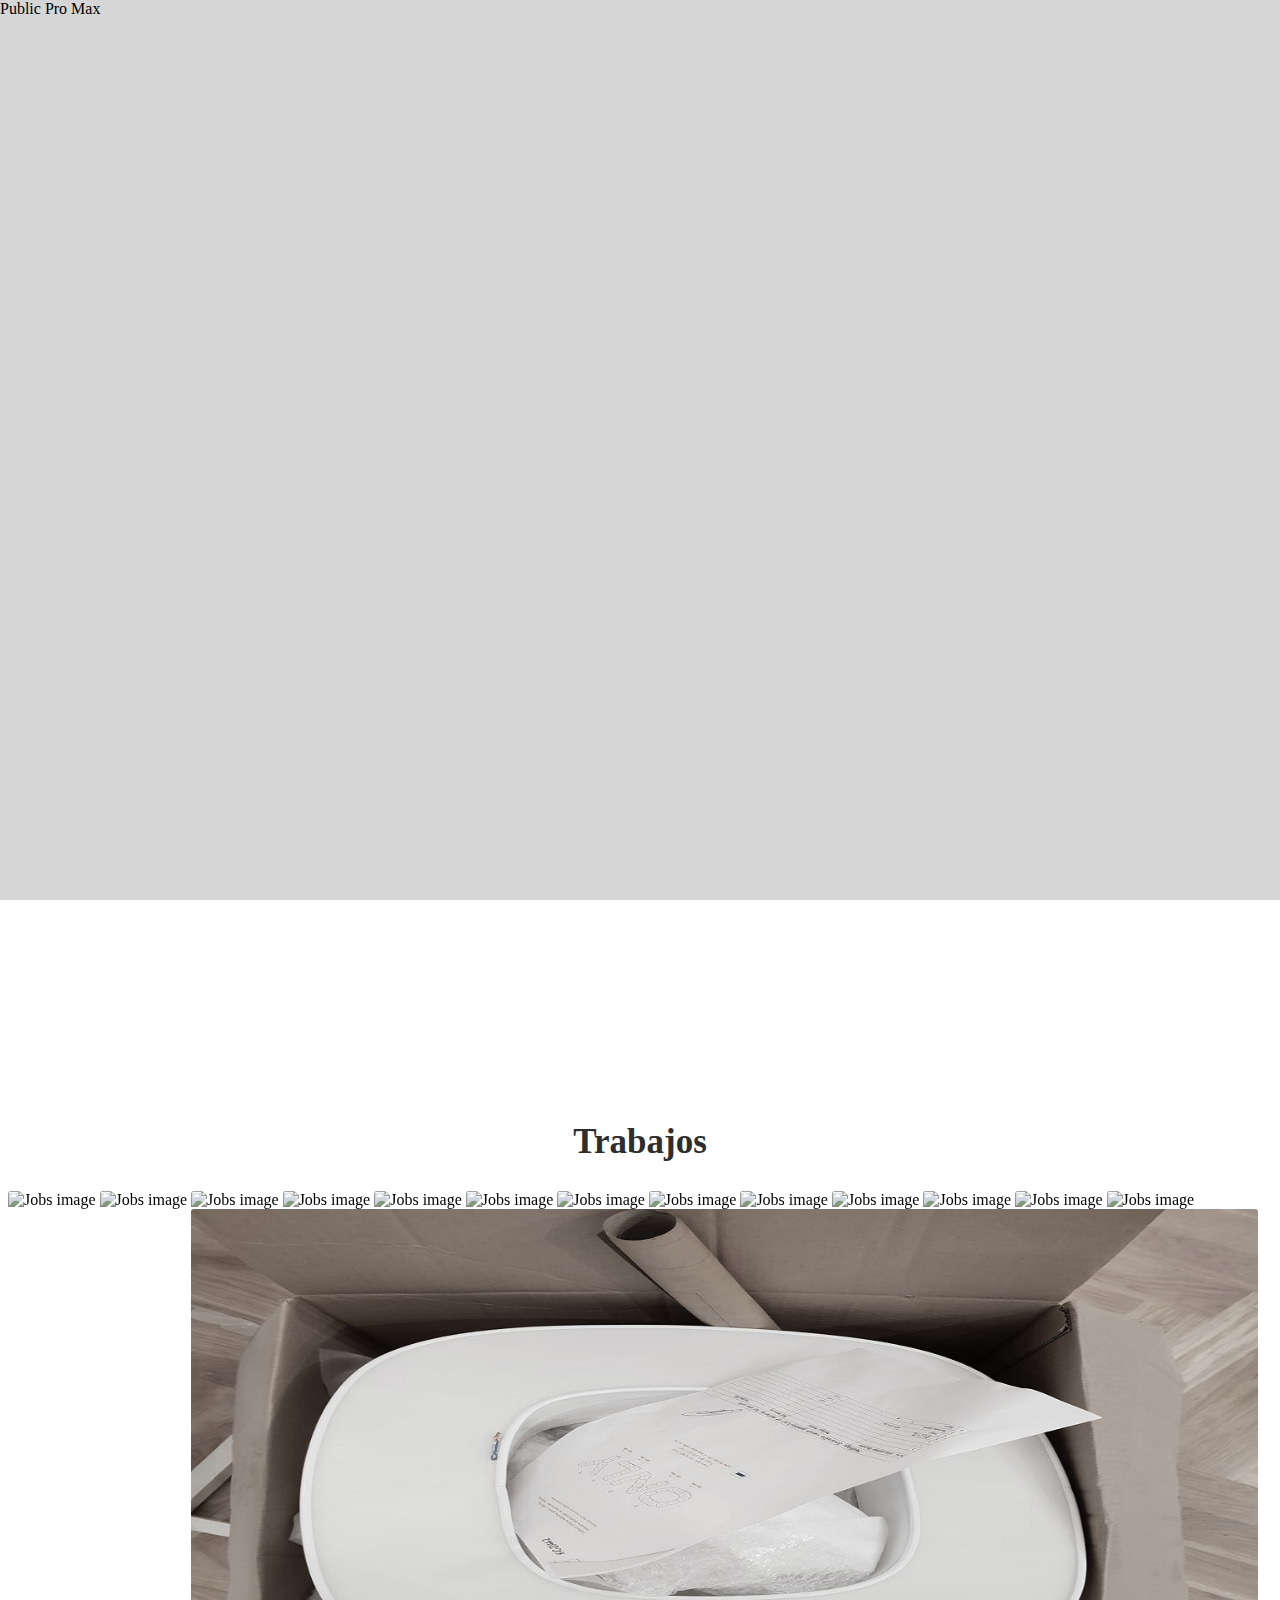
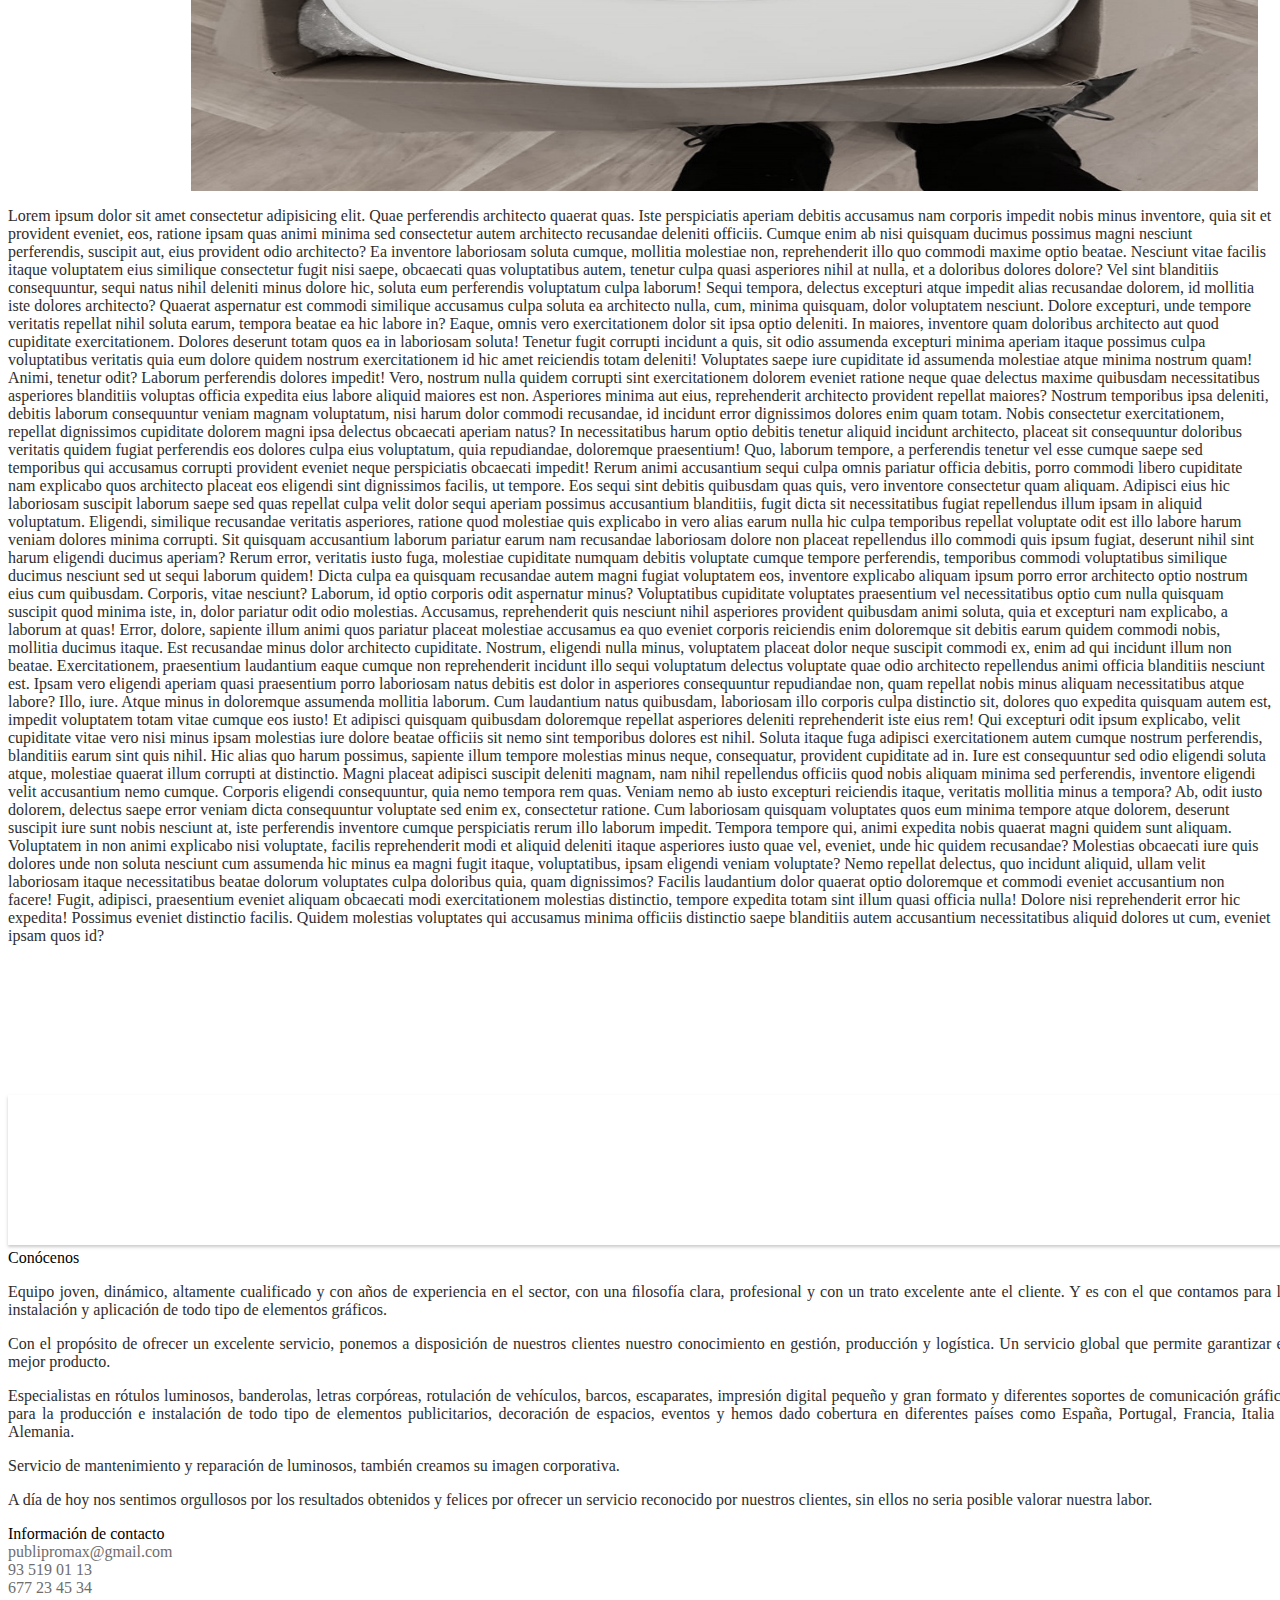
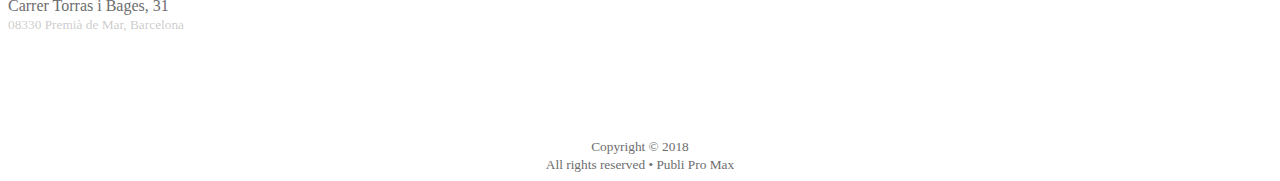
==== src/index.html @ f871be12 "Added jobs carousel." ====
<!DOCTYPE html>

<html lang="es">
    <head>
        <!-- The website's meta information. -->
        <meta charset="UTF-8">
        <meta name="viewport" content="width=device-width, initial-scale=1.0">
        <meta name="author" content="EOussama">
        <meta name="application-name" content="Publi Pro Max">
        <meta name="description" content="Publi Pro Max's official web page">
        <meta name="keywords" content="Publication, Publi Pro Max, Rotulos, Grupo 123, Corporeos, Letras Corporeas, Luminosos, Graffic, Vinilos, Lonas, Rotulos premia, G2 visual group, Publi verd, Fira, Rotulos barcelona, Verdu digital, Rotulacion de vehiculos, Rotulacion integral, Rotulos Mataro, Retols">
        
        <!-- Semantic UI. -->
        <link rel="stylesheet" href="https://cdnjs.cloudflare.com/ajax/libs/semantic-ui/2.4.1/semantic.min.css">

        <!-- Slick carousel. -->
        <link rel="stylesheet" href="https://cdnjs.cloudflare.com/ajax/libs/slick-carousel/1.9.0/slick.min.css">
        <link rel="stylesheet" href="https://cdnjs.cloudflare.com/ajax/libs/slick-carousel/1.9.0/slick-theme.min.css">

        <!-- The website's main stylesheet. -->
        <link rel="stylesheet" href="assets/css/header.css">
        <link rel="stylesheet" href="assets/css/main.css">
        <link rel="stylesheet" href="assets/css/footer.css">
        
        <!-- The website's favicon. -->
        <link rel="shortcut icon" type="image/png" href="assets/img/logo.png">

        <!-- The website's title. -->
        <title>Publi Pro Max</title>
    </head>

    <body>
        <!-- The side menu -->
        <nav id="burger-menu" class="ui left vertical inverted sidebar labeled icon menu">
            
            <!-- The home's link. -->
            <a id="home-burger-btn" class="item">
                <i class="home icon"></i>
                <span>Inicio</span>
            </a>

            <!-- The About link. -->
            <a id="about-burger-btn" class="item">Conócenos</a>

            <!-- The services' dropdown. -->
            <div id="services-burger-dropdown" class="ui dropdown link item">
                <span class="text">Servicios</span>
                <i class="dropdown icon"></i>
                <div class="menu">
                    <a href="views/services#sec1" class="item">Rótulos/Luminosos</a>
                    <a href="views/services#sec2" class="item">Rotulación de vehículos</a>
                    <a href="views/services#sec3" class="item">Letras Corpóreas</a>
                    <a href="views/services#sec4" class="item">Vinilos</a>
                </div>
            </div>

            <!-- The jobs' link. -->
            <a id="jobs-burger-btn" class="item">Trabajos</a>

            <!-- The contact' link. -->
            <a class="item" href="mailto:publipromax@gmail.com">Contacto</a>

            <!-- The languages' dropdown. -->
            <div id="languages-burger-dropdown" class="ui dropdown link item">
                <span class="text">Idioma</span>
                <i class="dropdown icon"></i>
                <div class="menu">
                    <a class="item">Español</a>
                    <a class="item">Inglés</a>
                    <a class="item">Francés</a>
                </div>
            </div>
        </nav>

        <!-- The page's content. -->
        <div class="pusher">
            <!-- Loader. -->
            <div id="loader">
                <div class="ui indeterminate text active loader">Public Pro Max</div>
            </div>

            <!-- The default navbar. -->
            <nav id="default-menu" class="ui borderless menu">
                <div class="ui container">

                    <!-- The website's title. -->
                    <div class="left menu">
                        <a class="item" href="">
                            <span class="website-title">Publi Pro Max<span>
                        </a>
                    </div>

                    <!-- The rest of the navbar's links. -->
                    <div class="right menu">

                        <!-- The home's link. -->
                        <a id="home-btn" class="item">
                            <i class="home icon"></i>
                            <span>Inicio</span>
                        </a>

                        <!-- The About link. -->
                        <a id="about-btn" class="item">Conócenos</a>

                        <!-- The services' dropdown. -->
                        <div id="services-dropdown" class="ui dropdown link item">
                            <span class="text">Servicios</span>
                            <i class="dropdown icon"></i>
                            <div class="menu">
                                <a class="item">Rótulos/Luminosos</a>
                                <a class="item">Rotulación de vehículos</a>
                                <a class="item">Letras Corpóreas</a>
                                <a class="item">Vinilos</a>
                            </div>
                        </div>

                        <!-- The jobs' link. -->
                        <a id="jobs-btn" class="item">Trabajos</a>

                        <!-- The contact' link. -->
                        <a class="item" href="mailto:publipromax@gmail.com">Contacto</a>

                        <!-- The languages' dropdown. -->
                        <div id="languages-dropdown" class="ui dropdown link item">
                            <i class="globe icon"></i>
                            <span class="text">Idioma</span>
                            <i class="dropdown icon"></i>
                            <div class="menu">
                                <a class="item">Español</a>
                                <a class="item">Inglés</a>
                                <a class="item">Francés</a>
                            </div>
                        </div>
                    </div>
                </div>
            </nav>

            <!-- The burger navbar. -->
            <nav id="burger-btn-menu" class="ui menu">
                <div class="left menu">
                    <a id="burger-btn" class="item">
                        <i class="big bars icon"></i>
                    </a>
                </div>
            </nav>

            <!-- The header. -->
            <header>

                <!-- The carousel -->
                <div id="header-carousel">
                    <img src="assets/img/carousel/1.jpg" alt="Carousel image">
                    <img src="assets/img/carousel/2.jpg" alt="Carousel image">
                    <img src="assets/img/carousel/3.jpg" alt="Carousel image">
                    <img src="assets/img/carousel/4.jpg" alt="Carousel image">
                    <img src="assets/img/carousel/5.jpg" alt="Carousel image">
                    <img src="assets/img/carousel/6.jpg" alt="Carousel image">
                    <img src="assets/img/carousel/7.jpg" alt="Carousel image">
                    <img src="assets/img/carousel/8.jpg" alt="Carousel image">
                    <img src="assets/img/carousel/9.jpg" alt="Carousel image">
                </div>

                <!-- The website's logo -->
                <div class="logo-wrapper">
                    <img id="logo" src="assets/img/logo.png" alt="Publi Pro Max's logo">
                    <h4 id="slogan">todo en rotulación y publicidad</h4>
                    <i id="scroll-down-btn" class="huge angle down icon"></i>
                </div>
            </header>

            <!-- Parallex background. -->
            <div class="para-bg"></div>

            <!-- The main content. -->
            <main class="ui container">

                <!-- Creative section. -->
                <section id="creative" class="ui container segment">
                    <h2>Creamos tu gran Imaginación</h2>

                    <div class="ui stackable three column grid">
                        <div class="column">
                            <i class="huge truck icon"></i>
                            <p>Trabajos en vinilos de primera clase para todo tipo de vehículos.</p>
                        </div>
                        <div class="column">
                            <i class="huge building icon"></i>
                            <p>Diseños elegantes interiores y exteriores para todo tipo de tiendas, farmacias, festivales...</p>
                        </div>
                        <div class="column">
                            <i class="huge users icon"></i>
                            <p>Innumerables clientes de primera clase nos tienen a su disposición en toda Europa.</p>
                        </div>
                    </div>
                </section>
                
                <!-- Jobs section. -->
                <section id="jobs" class="ui container segment">
                    <h2>Trabajos</h2>

                    <!-- Jobs Carousel. -->
                    <div id="jobs-carousel">
                        <img src="assets/img/jobs/1.jpg" alt="Jobs image">
                        <img src="assets/img/jobs/2.jpg" alt="Jobs image">
                        <img src="assets/img/jobs/3.jpg" alt="Jobs image">
                        <img src="assets/img/jobs/4.jpg" alt="Jobs image">
                        <img src="assets/img/jobs/5.jpg" alt="Jobs image">
                        <img src="assets/img/jobs/6.jpg" alt="Jobs image">
                        <img src="assets/img/jobs/7.jpg" alt="Jobs image">
                        <img src="assets/img/jobs/8.jpg" alt="Jobs image">
                        <img src="assets/img/jobs/9.jpg" alt="Jobs image">
                        <img src="assets/img/jobs/10.jpg" alt="Jobs image">
                        <img src="assets/img/jobs/11.jpg" alt="Jobs image">
                        <img src="assets/img/jobs/12.jpg" alt="Jobs image">
                        <img src="assets/img/jobs/13.jpg" alt="Jobs image">
                        <img src="assets/img/jobs/14.jpg" alt="Jobs image">
                        <img src="assets/img/jobs/15.jpg" alt="Jobs image">
                        <img src="assets/img/jobs/16.jpg" alt="Jobs image">
                        <img src="assets/img/jobs/17.jpg" alt="Jobs image">
                        <img src="assets/img/jobs/18.jpg" alt="Jobs image">
                        <img src="assets/img/jobs/19.jpg" alt="Jobs image">
                        <img src="assets/img/jobs/20.jpg" alt="Jobs image">
                        <img src="assets/img/jobs/21.jpg" alt="Jobs image">
                        <img src="assets/img/jobs/22.jpg" alt="Jobs image">
                        <img src="assets/img/jobs/23.jpg" alt="Jobs image">
                        <img src="assets/img/jobs/24.jpg" alt="Jobs image">
                        <img src="assets/img/jobs/25.jpg" alt="Jobs image">
                        <img src="assets/img/jobs/26.jpg" alt="Jobs image">
                    </div>
                </section>

                <p>Lorem ipsum dolor sit amet consectetur adipisicing elit. Quae perferendis architecto quaerat quas. Iste perspiciatis aperiam debitis accusamus nam corporis impedit nobis minus inventore, quia sit et provident eveniet, eos, ratione ipsam quas animi minima sed consectetur autem architecto recusandae deleniti officiis. Cumque enim ab nisi quisquam ducimus possimus magni nesciunt perferendis, suscipit aut, eius provident odio architecto? Ea inventore laboriosam soluta cumque, mollitia molestiae non, reprehenderit illo quo commodi maxime optio beatae. Nesciunt vitae facilis itaque voluptatem eius similique consectetur fugit nisi saepe, obcaecati quas voluptatibus autem, tenetur culpa quasi asperiores nihil at nulla, et a doloribus dolores dolore? Vel sint blanditiis consequuntur, sequi natus nihil deleniti minus dolore hic, soluta eum perferendis voluptatum culpa laborum! Sequi tempora, delectus excepturi atque impedit alias recusandae dolorem, id mollitia iste dolores architecto? Quaerat aspernatur est commodi similique accusamus culpa soluta ea architecto nulla, cum, minima quisquam, dolor voluptatem nesciunt. Dolore excepturi, unde tempore veritatis repellat nihil soluta earum, tempora beatae ea hic labore in? Eaque, omnis vero exercitationem dolor sit ipsa optio deleniti. In maiores, inventore quam doloribus architecto aut quod cupiditate exercitationem. Dolores deserunt totam quos ea in laboriosam soluta! Tenetur fugit corrupti incidunt a quis, sit odio assumenda excepturi minima aperiam itaque possimus culpa voluptatibus veritatis quia eum dolore quidem nostrum exercitationem id hic amet reiciendis totam deleniti! Voluptates saepe iure cupiditate id assumenda molestiae atque minima nostrum quam! Animi, tenetur odit? Laborum perferendis dolores impedit! Vero, nostrum nulla quidem corrupti sint exercitationem dolorem eveniet ratione neque quae delectus maxime quibusdam necessitatibus asperiores blanditiis voluptas officia expedita eius labore aliquid maiores est non. Asperiores minima aut eius, reprehenderit architecto provident repellat maiores? Nostrum temporibus ipsa deleniti, debitis laborum consequuntur veniam magnam voluptatum, nisi harum dolor commodi recusandae, id incidunt error dignissimos dolores enim quam totam. Nobis consectetur exercitationem, repellat dignissimos cupiditate dolorem magni ipsa delectus obcaecati aperiam natus? In necessitatibus harum optio debitis tenetur aliquid incidunt architecto, placeat sit consequuntur doloribus veritatis quidem fugiat perferendis eos dolores culpa eius voluptatum, quia repudiandae, doloremque praesentium! Quo, laborum tempore, a perferendis tenetur vel esse cumque saepe sed temporibus qui accusamus corrupti provident eveniet neque perspiciatis obcaecati impedit! Rerum animi accusantium sequi culpa omnis pariatur officia debitis, porro commodi libero cupiditate nam explicabo quos architecto placeat eos eligendi sint dignissimos facilis, ut tempore. Eos sequi sint debitis quibusdam quas quis, vero inventore consectetur quam aliquam. Adipisci eius hic laboriosam suscipit laborum saepe sed quas repellat culpa velit dolor sequi aperiam possimus accusantium blanditiis, fugit dicta sit necessitatibus fugiat repellendus illum ipsam in aliquid voluptatum. Eligendi, similique recusandae veritatis asperiores, ratione quod molestiae quis explicabo in vero alias earum nulla hic culpa temporibus repellat voluptate odit est illo labore harum veniam dolores minima corrupti. Sit quisquam accusantium laborum pariatur earum nam recusandae laboriosam dolore non placeat repellendus illo commodi quis ipsum fugiat, deserunt nihil sint harum eligendi ducimus aperiam? Rerum error, veritatis iusto fuga, molestiae cupiditate numquam debitis voluptate cumque tempore perferendis, temporibus commodi voluptatibus similique ducimus nesciunt sed ut sequi laborum quidem! Dicta culpa ea quisquam recusandae autem magni fugiat voluptatem eos, inventore explicabo aliquam ipsum porro error architecto optio nostrum eius cum quibusdam. Corporis, vitae nesciunt? Laborum, id optio corporis odit aspernatur minus? Voluptatibus cupiditate voluptates praesentium vel necessitatibus optio cum nulla quisquam suscipit quod minima iste, in, dolor pariatur odit odio molestias. Accusamus, reprehenderit quis nesciunt nihil asperiores provident quibusdam animi soluta, quia et excepturi nam explicabo, a laborum at quas! Error, dolore, sapiente illum animi quos pariatur placeat molestiae accusamus ea quo eveniet corporis reiciendis enim doloremque sit debitis earum quidem commodi nobis, mollitia ducimus itaque. Est recusandae minus dolor architecto cupiditate. Nostrum, eligendi nulla minus, voluptatem placeat dolor neque suscipit commodi ex, enim ad qui incidunt illum non beatae. Exercitationem, praesentium laudantium eaque cumque non reprehenderit incidunt illo sequi voluptatum delectus voluptate quae odio architecto repellendus animi officia blanditiis nesciunt est. Ipsam vero eligendi aperiam quasi praesentium porro laboriosam natus debitis est dolor in asperiores consequuntur repudiandae non, quam repellat nobis minus aliquam necessitatibus atque labore? Illo, iure. Atque minus in doloremque assumenda mollitia laborum. Cum laudantium natus quibusdam, laboriosam illo corporis culpa distinctio sit, dolores quo expedita quisquam autem est, impedit voluptatem totam vitae cumque eos iusto! Et adipisci quisquam quibusdam doloremque repellat asperiores deleniti reprehenderit iste eius rem! Qui excepturi odit ipsum explicabo, velit cupiditate vitae vero nisi minus ipsam molestias iure dolore beatae officiis sit nemo sint temporibus dolores est nihil. Soluta itaque fuga adipisci exercitationem autem cumque nostrum perferendis, blanditiis earum sint quis nihil. Hic alias quo harum possimus, sapiente illum tempore molestias minus neque, consequatur, provident cupiditate ad in. Iure est consequuntur sed odio eligendi soluta atque, molestiae quaerat illum corrupti at distinctio. Magni placeat adipisci suscipit deleniti magnam, nam nihil repellendus officiis quod nobis aliquam minima sed perferendis, inventore eligendi velit accusantium nemo cumque. Corporis eligendi consequuntur, quia nemo tempora rem quas. Veniam nemo ab iusto excepturi reiciendis itaque, veritatis mollitia minus a tempora? Ab, odit iusto dolorem, delectus saepe error veniam dicta consequuntur voluptate sed enim ex, consectetur ratione. Cum laboriosam quisquam voluptates quos eum minima tempore atque dolorem, deserunt suscipit iure sunt nobis nesciunt at, iste perferendis inventore cumque perspiciatis rerum illo laborum impedit. Tempora tempore qui, animi expedita nobis quaerat magni quidem sunt aliquam. Voluptatem in non animi explicabo nisi voluptate, facilis reprehenderit modi et aliquid deleniti itaque asperiores iusto quae vel, eveniet, unde hic quidem recusandae? Molestias obcaecati iure quis dolores unde non soluta nesciunt cum assumenda hic minus ea magni fugit itaque, voluptatibus, ipsam eligendi veniam voluptate? Nemo repellat delectus, quo incidunt aliquid, ullam velit laboriosam itaque necessitatibus beatae dolorum voluptates culpa doloribus quia, quam dignissimos? Facilis laudantium dolor quaerat optio doloremque et commodi eveniet accusantium non facere! Fugit, adipisci, praesentium eveniet aliquam obcaecati modi exercitationem molestias distinctio, tempore expedita totam sint illum quasi officia nulla! Dolore nisi reprehenderit error hic expedita! Possimus eveniet distinctio facilis. Quidem molestias voluptates qui accusamus minima officiis distinctio saepe blanditiis autem accusantium necessitatibus aliquid dolores ut cum, eveniet ipsam quos id?</p>
            </main>

            <!-- The footer. -->
            <footer class="ui segment">
                <div class="ui stackable two column grid container">
                    
                    <!-- Interactive map. -->
                    <div class="column">
                        <iframe id="map" src="https://www.google.com/maps/embed?pb=!1m18!1m12!1m3!1d2113.2921974999404!2d2.351993298396048!3d41.49026319655099!2m3!1f0!2f0!3f0!3m2!1i1024!2i768!4f13.1!3m3!1m2!1s0x12a4b131b1d7b281%3A0x9725ed338242a48a!2sCarrer+Torras+i+Bages%2C+31%2C+08330+Premi%C3%A0+de+Mar%2C+Barcelona%2C+Spain!5e0!3m2!1sen!2sma!4v1537013048682" frameborder="0" allowfullscreen></iframe>
                    </div>

                    <!-- Contact information. -->
                    <div class="column">

                        <!-- About. -->
                        <div class="ui big header">Conócenos</div>
                        <p class="about-block">Equipo joven, dinámico, altamente cualificado y con años de experiencia en el sector, con una ﬁlosofía clara, profesional y con un trato excelente ante el cliente. Y es con el que contamos para la instalación y aplicación de todo tipo de elementos gráficos.</p>
                        <p class="about-block">Con el propósito de ofrecer un excelente servicio, ponemos a disposición de nuestros clientes nuestro conocimiento en gestión, producción y logística. Un servicio global que permite garantizar el mejor producto.</p>
                        <p class="about-block">Especialistas en rótulos luminosos, banderolas, letras corpóreas, rotulación de vehículos, barcos, escaparates, impresión digital pequeño y gran formato y diferentes soportes de comunicación gráfica para la producción e instalación de todo tipo de elementos publicitarios, decoración de espacios, eventos y hemos dado cobertura en diferentes países como España, Portugal, Francia, Italia e Alemania.</p>
                        <p class="about-block">Servicio de mantenimiento y reparación de luminosos, también creamos su imagen corporativa.</p>
                        <p class="about-block">A día de hoy nos sentimos orgullosos por los resultados obtenidos y felices por ofrecer un servicio reconocido por nuestros clientes, sin ellos no seria posible valorar nuestra labor.</p>

                        <div class="ui divider"></div>

                        <div class="ui big header">Información de contacto</div>
                        <div class="ui middle aligned relaxed list">

                            <!-- The company's email. -->
                            <div title="Email" class="item">
                                <i class="large at icon"></i>
                                <div class="content">
                                    <div class="header">publipromax@gmail.com</div>
                                </div>
                            </div>

                            <!-- The phone number. -->
                            <div title="Phone number" class="item">
                                <i class="large phone icon"></i>
                                <div class="content">
                                    <div class="header">93 519 01 13</div>
                                </div>
                            </div>

                            <!-- The cable phone number. -->
                            <div title="Cable phone number" class="item">
                                <i class="large phone square icon"></i>
                                <div class="content">
                                    <div class="header">677 23 45 34</div>
                                </div>
                            </div>

                            <!-- The company's address. -->
                            <div title="Address" class="item">
                                <i class="large map marker alternate icon"></i>
                                <div class="content">
                                    <div class="header">
                                        Carrer Torras i Bages, 31
                                        <br>
                                        <small>08330 Premià de Mar, Barcelona</small>
                                    </div>
                                </div>
                            </div>
                        </div>                    
                    </div>
                </div>
                <div class="ui segment copyright">
                    <small>Copyright &copy; <span id="copyright-year">2018</span></small>
                    <br>
                    <small>All rights reserved • Publi Pro Max</small>
                </div>
            </footer>
        </div>

        <!-- JQuery. -->
        <script src="https://cdnjs.cloudflare.com/ajax/libs/jquery/3.3.1/jquery.min.js"></script>

        <!-- Semantic UI. -->
        <script src="https://cdnjs.cloudflare.com/ajax/libs/semantic-ui/2.4.1/semantic.min.js"></script>

        <!-- Slick carousel. -->
        <script src="https://cdnjs.cloudflare.com/ajax/libs/slick-carousel/1.9.0/slick.min.js"></script>

        <!-- Scroll reveal. -->
        <script src="https://cdnjs.cloudflare.com/ajax/libs/scrollReveal.js/4.0.5/scrollreveal.min.js"></script>

        <!-- Translate JS. -->
        <script src="assets/js/libs/translate.js"></script>

        <!-- The website's main script. -->
        <script src="assets/js/main.js"></script>
    </body>
</html>
---- src/assets/css/header.css ----
/* #region Nav */

nav#default-menu {
    left: 0;
    margin: 0 !important;
    opacity: 0;
    position: absolute;
    top: -50px;
    width: 100vw;
    z-index: 5;
}

nav#default-menu span.website-title {
    font-weight: bold;
}

nav#default-menu.sticky {
    animation-duration: .3s;
    animation-name: navbar-reveal;
    left: 0;
    position: fixed !important;
    width: 100vw;
    z-index: 10;
}

@keyframes navbar-reveal {
    from {
        top: -100px;
    }

    to {
        top: 0;
    }
}

nav#burger-btn-menu {
    display: none !important;
    left: 0;
    margin: 0 !important;
    opacity: .7 !important;
    position: fixed;
    top: -55px;
    transition-duration: .3s;
    transition-property: opacity;
    width: 100vw;
    z-index: 5;
}

nav#burger-btn-menu:hover {
    opacity: 1 !important;
}

/* #endregion */

/* #region Header */

header {
    height: 100%;
    overflow: hidden;
    position: relative;
    width: 100%;
}

/* #endregion */

/* #region Carousel */

header div#header-carousel {
    z-index: -1;
}

header div#header-carousel img {
    height: 102vh;
    filter: grayscale(80%) blur(2px);
    opacity: .4;
    transform: scale(1.02);
    width: 100vw;
}

/* #endregion */

/* #region Logo */

header div.logo-wrapper {
    align-items: center;
    display: flex;
    flex-direction: column;
    height: 100%;
    justify-content: center;
    left: 0;
    position: absolute;
    top: 30px;
    width: 100%;
    z-index: 1;
}

header div.logo-wrapper img#logo {
    left: -50px;
    opacity: 0;
    position: relative;
    width: 300px;
}

header div.logo-wrapper h4#slogan {
    color: var(--color-gray);
    font-weight: 100;
    opacity: 0;
    position: relative;
    right: -50px;
    text-transform: uppercase;
}

header div.logo-wrapper i#scroll-down-btn {
    color: var(--color-gray);
    cursor: pointer;
    opacity: 0;
    position: relative;
    top: -50px;
    transition-duration: .3s;
    transition-property: opacity;
}

header div.logo-wrapper i#scroll-down-btn:hover {
    opacity: .6 !important;
}

header div.logo-wrapper i#scroll-down-btn.wiggle {
    animation-direction: alternate-reverse;
    animation-duration: 1s;
    animation-fill-mode: none;
    animation-iteration-count: infinite;
    animation-name: wiggle;
}

@keyframes wiggle {
    from {
        top: 0;
    }

    to {
        top: 10px;
    }
}

/* #endregion */

@media screen and (max-width: 766px) {
    nav#default-menu {
        display: none !important;
    }

    nav#burger-btn-menu {
        display: block !important;
    }

    nav#burger-menu {
        overflow: visible !important;
    }

    header div.logo-wrapper img#logo {
        width: 200px;
    }

    header div.logo-wrapper h4#slogan {
        font-size: 14px;
    }
}
---- src/assets/css/main.css ----
:root {
    --color-dark: #2E2E2E;
    --color-light: #ffffffd7;
    --color-gray: #6d6d6d;
    --color-gray-light: #6d6d6d5d;
}

h1, h2, h3, h4, h5, h6, p {
    color: var(--color-dark);
}

body {
    overflow: hidden;
    position: relative;
}

main {
    position: relative;
}

div.para-bg {
    background-attachment: fixed;
    background-image: url(../img/backgrounds/bg.jpeg);
    background-repeat: no-repeat;
    background-size: cover;
    filter: grayscale(100%);
    left: 0;
    height: 350px;
    opacity: .06;
    position: absolute;
    width: 100%;
}

/* #region Creative section */

section#creative {
    background-image: url(../img/backgrounds/creative-bg.jpeg);
    background-repeat: no-repeat;
    background-size: cover;
    filter: grayscale(60%);
    margin: 80px 0;
    padding: 50px 20px;
    position: relative;
}

section#creative h2 {
    font-size: 40px;
    font-weight: 400;
    margin: 300px 0 130px 0;
    text-align: center;
    text-transform: uppercase;
}

section#creative i {
    margin-bottom: 50px;
}

section#creative div.grid div.column {
    text-align: center;
    padding: 0 50px !important;
}

/* #endregion */

/* #region Jobs */

section#jobs {
    align-items: center;
    display: flex;
    flex-direction: column;
    height: auto;
    justify-content: center;
    margin-top: 200px;
    overflow: hidden;
}

section#jobs::after {
    mask-image: linear-gradient(to bottom, black, transparent);
    -webkit-mask-image: linear-gradient(to bottom, black, transparent);
    -o-mask-image: linear-gradient(to bottom, black, transparent);
    -ms-mask-image: linear-gradient(to bottom, black, transparent);
    -moz-mask-image: linear-gradient(to bottom, black, transparent);

    background-image: url(../img/backgrounds/services-bg.jpeg);
    background-repeat: no-repeat;
    background-size: cover;
    content: "";
    height: 100%;
    left: 0;
    opacity: .15;
    position: absolute;
    top: 0;
    width: 100%;
    z-index: 0;
}

section#jobs div#jobs-carousel {
    cursor: w-resize;
    height: 600px;
    width: 100%;
    z-index: 1;
}

section#jobs h2 {
    font-size: 35px;
    text-align: center;
}

section#jobs div#jobs-carousel img {
    border-radius: 3px;
    filter: grayscale(70%);
    height: 600px;
    transition-duration: .3s;
    transition-property: filter;
}

section#jobs:hover div#jobs-carousel img {
    filter: grayscale(0%);
}

/* #endregion */

/* #region Scrolling Bar */

::-webkit-scrollbar {
    width: 7px;
}

::-webkit-scrollbar-thumb {
    background-color: var(--color-gray);
    border-radius: 2px;
}

::-webkit-scrollbar-track {
    background-color: var(--color-light);
}

/* #endregion */

/* #region Loader */

div#loader {
    background-color: #d6d6d6;
    height: 100%;
    left: 0;
    overflow: hidden;
    position: fixed;
    top: 0;
    width: 100%;
    z-index: 99;
}

/* #endregion */

@media screen and (max-width: 766px) {
    section#creative {
        background-image: none;
        padding: 20px 10px !important;
    }

    section#creative h2 {
        font-size: 25px;
        margin: 50px 0 100px 0;
    }

    section#creative div.grid div.column {
        margin-bottom: 60px !important;
    }
}
---- src/assets/css/footer.css ----
/* #region Footer */

footer {
    margin: 50px 0 0 0 !important;
    padding: 100px 0 140px 0 !important;
    width: 100vw;
}

/* #endregion */

/* #region About */

footer p.about-block {
    text-align: justify;
}

/* #endregion */

/* #region Contact information */

div.item i, div.item div.header {
    color: var(--color-gray) !important;
}

div.item div.header small {
    color: var(--color-gray-light) !important;
}

/* #endregion */

/* #region Map */

footer iframe#map {
    border: none;
    height: 100%;
    width: 100%;
    box-shadow: 0px 2px 3px var(--color-gray-light);
}

/* #endregion */

/* #region Copyright */

footer div.copyright {
    bottom: 0;
    color: var(--color-gray);
    left: 0;
    position: absolute !important;
    text-align: center;
    width: 100%;
}

/* #endregion */

@media screen and (max-width: 766px) {
    iframe#map {
        height: 250px !important;
    }
}
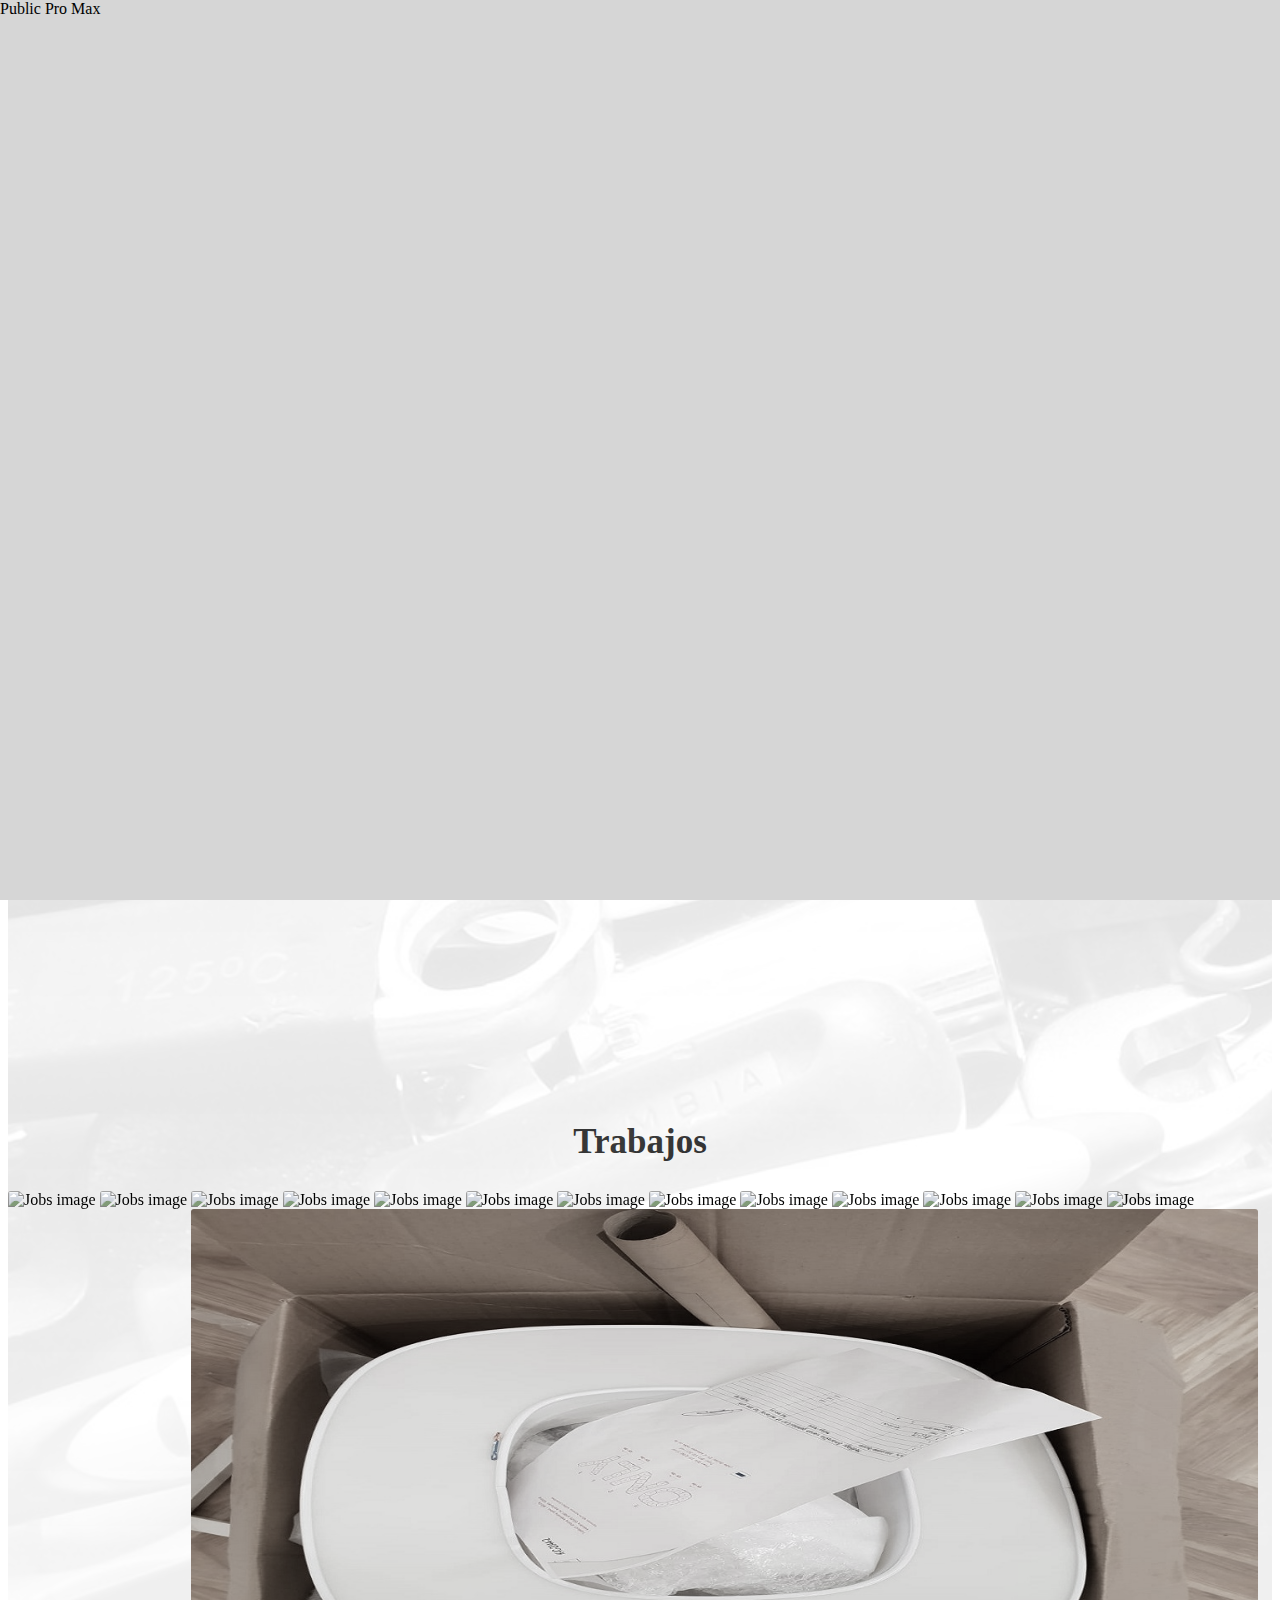
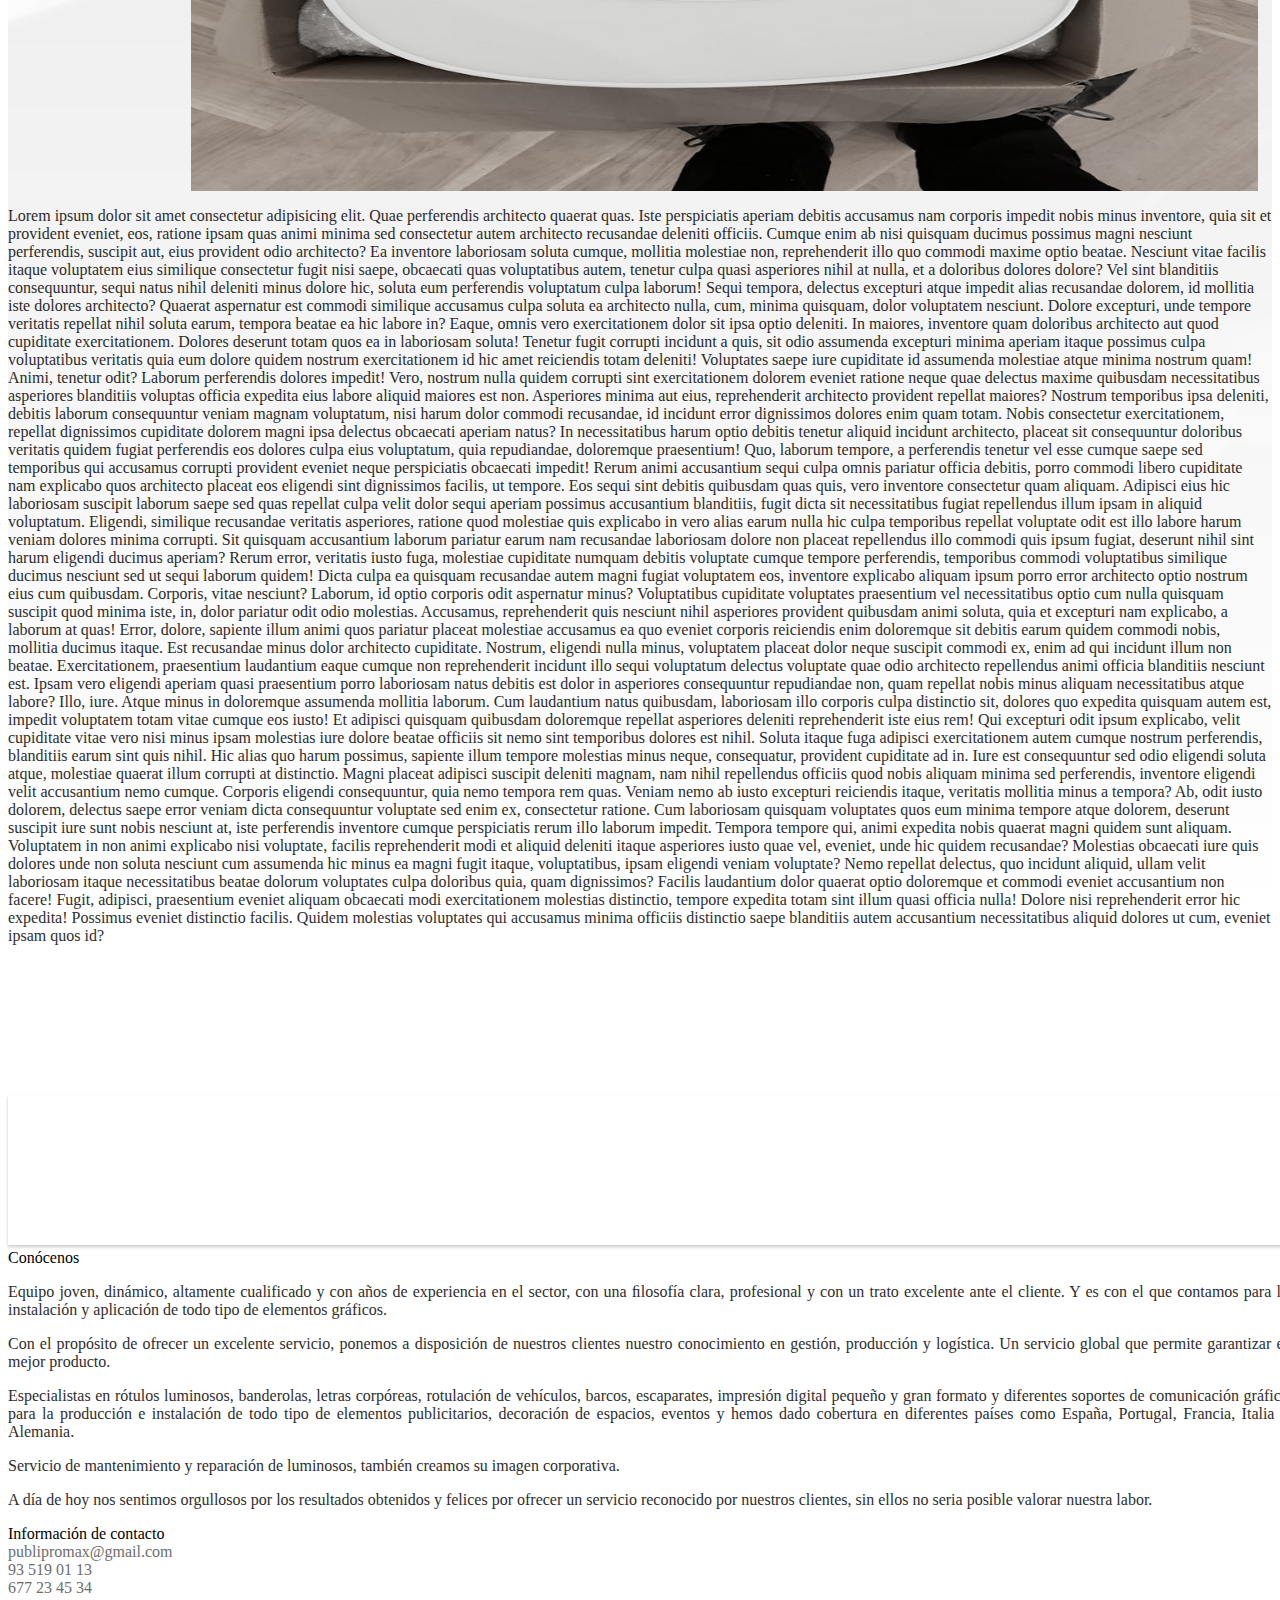
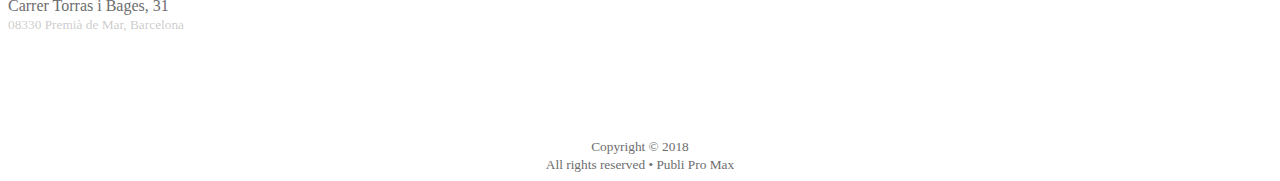
==== commit 7f78dcde: "Reordered some navbar links and fix a bug with the services dropdown." ====
--- a/src/index.html
+++ b/src/index.html
@@ -39,8 +39,8 @@
                 <span>Inicio</span>
             </a>
 
-            <!-- The About link. -->
-            <a id="about-burger-btn" class="item">Conócenos</a>
+            <!-- The jobs' link. -->
+            <a id="jobs-burger-btn" class="item">Trabajos</a>
 
             <!-- The services' dropdown. -->
             <div id="services-burger-dropdown" class="ui dropdown link item">
@@ -54,8 +54,8 @@
                 </div>
             </div>
 
-            <!-- The jobs' link. -->
-            <a id="jobs-burger-btn" class="item">Trabajos</a>
+            <!-- The About link. -->
+            <a id="about-burger-btn" class="item">Conócenos</a>
 
             <!-- The contact' link. -->
             <a class="item" href="mailto:publipromax@gmail.com">Contacto</a>
@@ -99,8 +99,8 @@
                             <span>Inicio</span>
                         </a>
 
-                        <!-- The About link. -->
-                        <a id="about-btn" class="item">Conócenos</a>
+                        <!-- The jobs' link. -->
+                        <a id="jobs-btn" class="item">Trabajos</a>
 
                         <!-- The services' dropdown. -->
                         <div id="services-dropdown" class="ui dropdown link item">
@@ -114,8 +114,8 @@
                             </div>
                         </div>
 
-                        <!-- The jobs' link. -->
-                        <a id="jobs-btn" class="item">Trabajos</a>
+                        <!-- The About link. -->
+                        <a id="about-btn" class="item">Conócenos</a>
 
                         <!-- The contact' link. -->
                         <a class="item" href="mailto:publipromax@gmail.com">Contacto</a>
--- a/src/assets/css/main.css
+++ b/src/assets/css/main.css
@@ -81,7 +81,7 @@
     -ms-mask-image: linear-gradient(to bottom, black, transparent);
     -moz-mask-image: linear-gradient(to bottom, black, transparent);
 
-    background-image: url(../img/backgrounds/services-bg.jpeg);
+    background-image: url(../img/backgrounds/jobs-bg.jpeg);
     background-repeat: no-repeat;
     background-size: cover;
     content: "";
@@ -95,7 +95,6 @@
 }
 
 section#jobs div#jobs-carousel {
-    cursor: w-resize;
     height: 600px;
     width: 100%;
     z-index: 1;
@@ -108,6 +107,7 @@
 
 section#jobs div#jobs-carousel img {
     border-radius: 3px;
+    cursor: w-resize;
     filter: grayscale(70%);
     height: 600px;
     transition-duration: .3s;
@@ -152,7 +152,17 @@
 
 /* #endregion */
 
-@media screen and (max-width: 766px) {
+@media screen and (max-width: 479px) {
+    section#jobs div#jobs-carousel {
+        height: 480px;
+    }
+    
+    section#jobs div#jobs-carousel img {
+        height: 400px;
+    }
+}
+
+@media screen and (min-width: 480px) and (max-width: 766px) {
     section#creative {
         background-image: none;
         padding: 20px 10px !important;
@@ -166,4 +176,18 @@
     section#creative div.grid div.column {
         margin-bottom: 60px !important;
     }
+
+    section#jobs div#jobs-carousel {
+        height: 400px;
+    }
+
+    section#jobs div#jobs-carousel img {
+        height: 360px;
+    }
+}
+
+@media screen and (min-width: 767px) and (max-width: 1000px) {
+    section#jobs div#jobs-carousel img {
+        height: 560px;
+    }
 }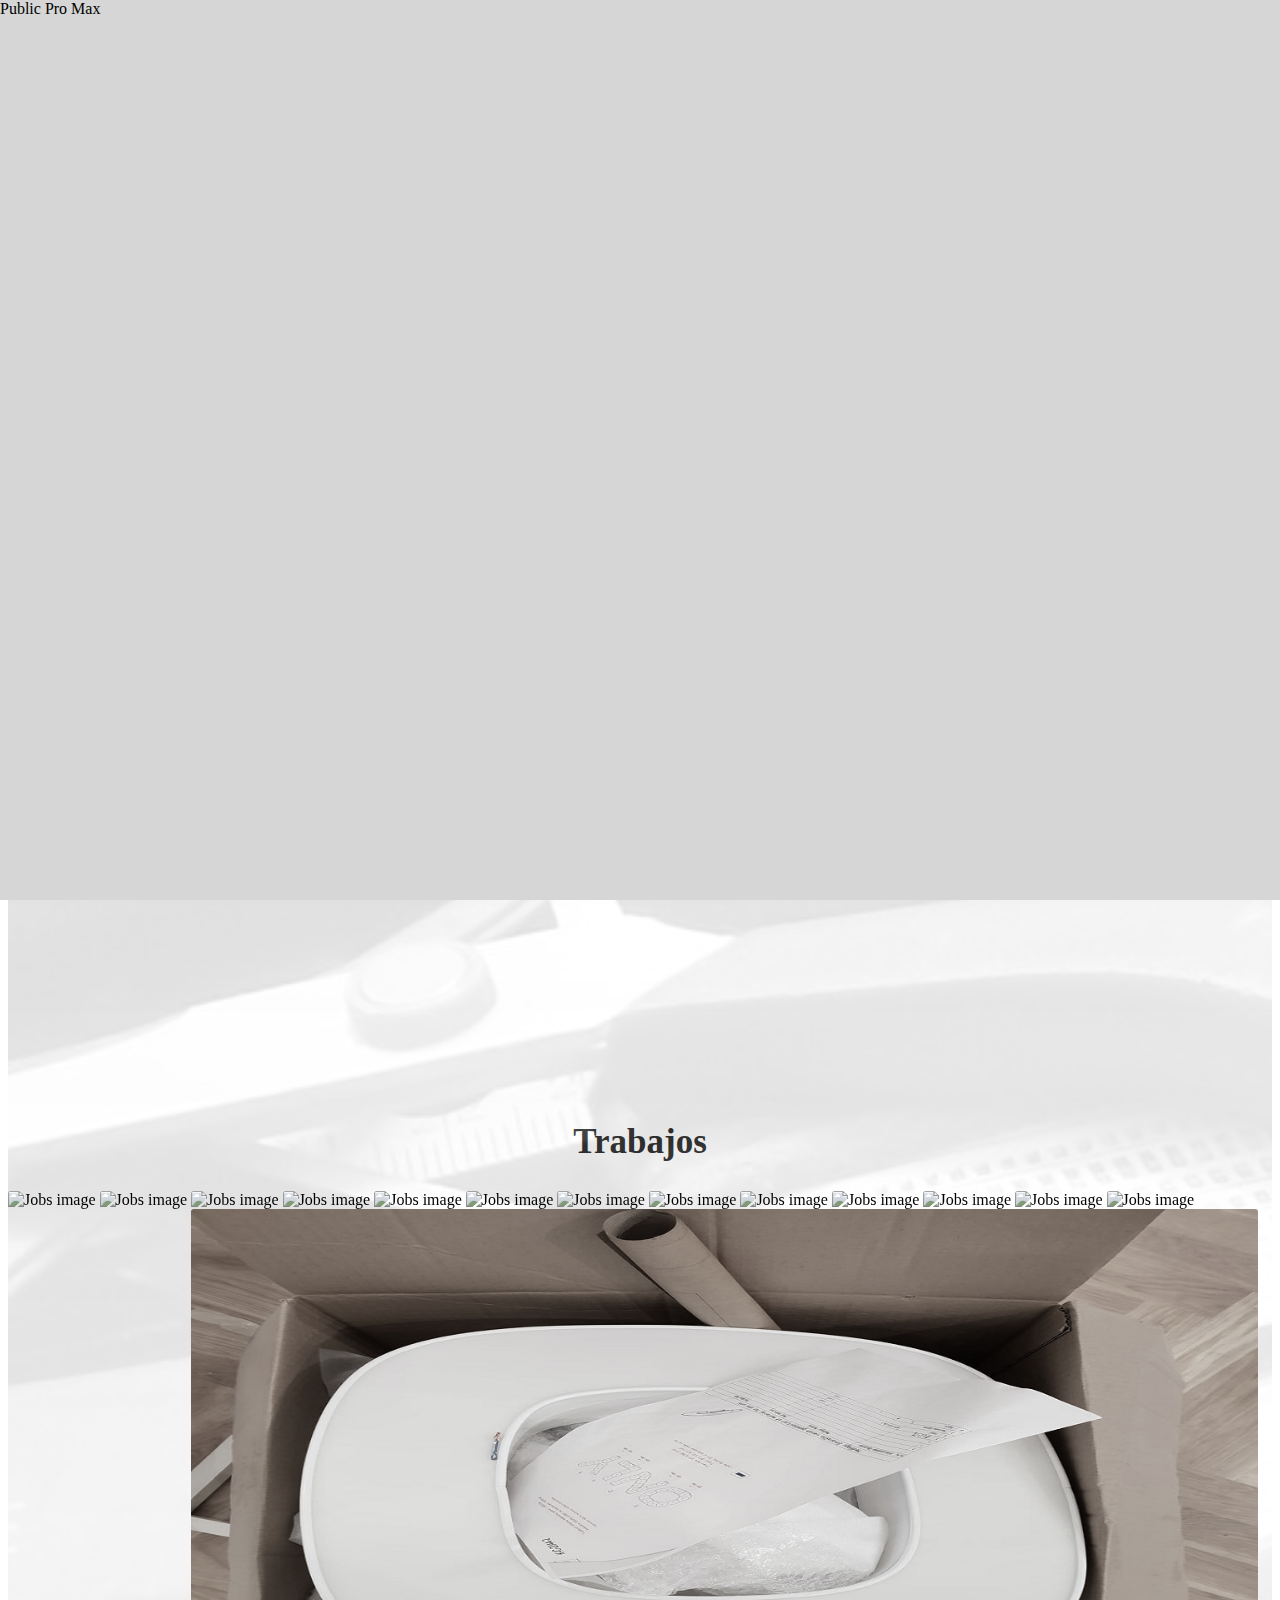
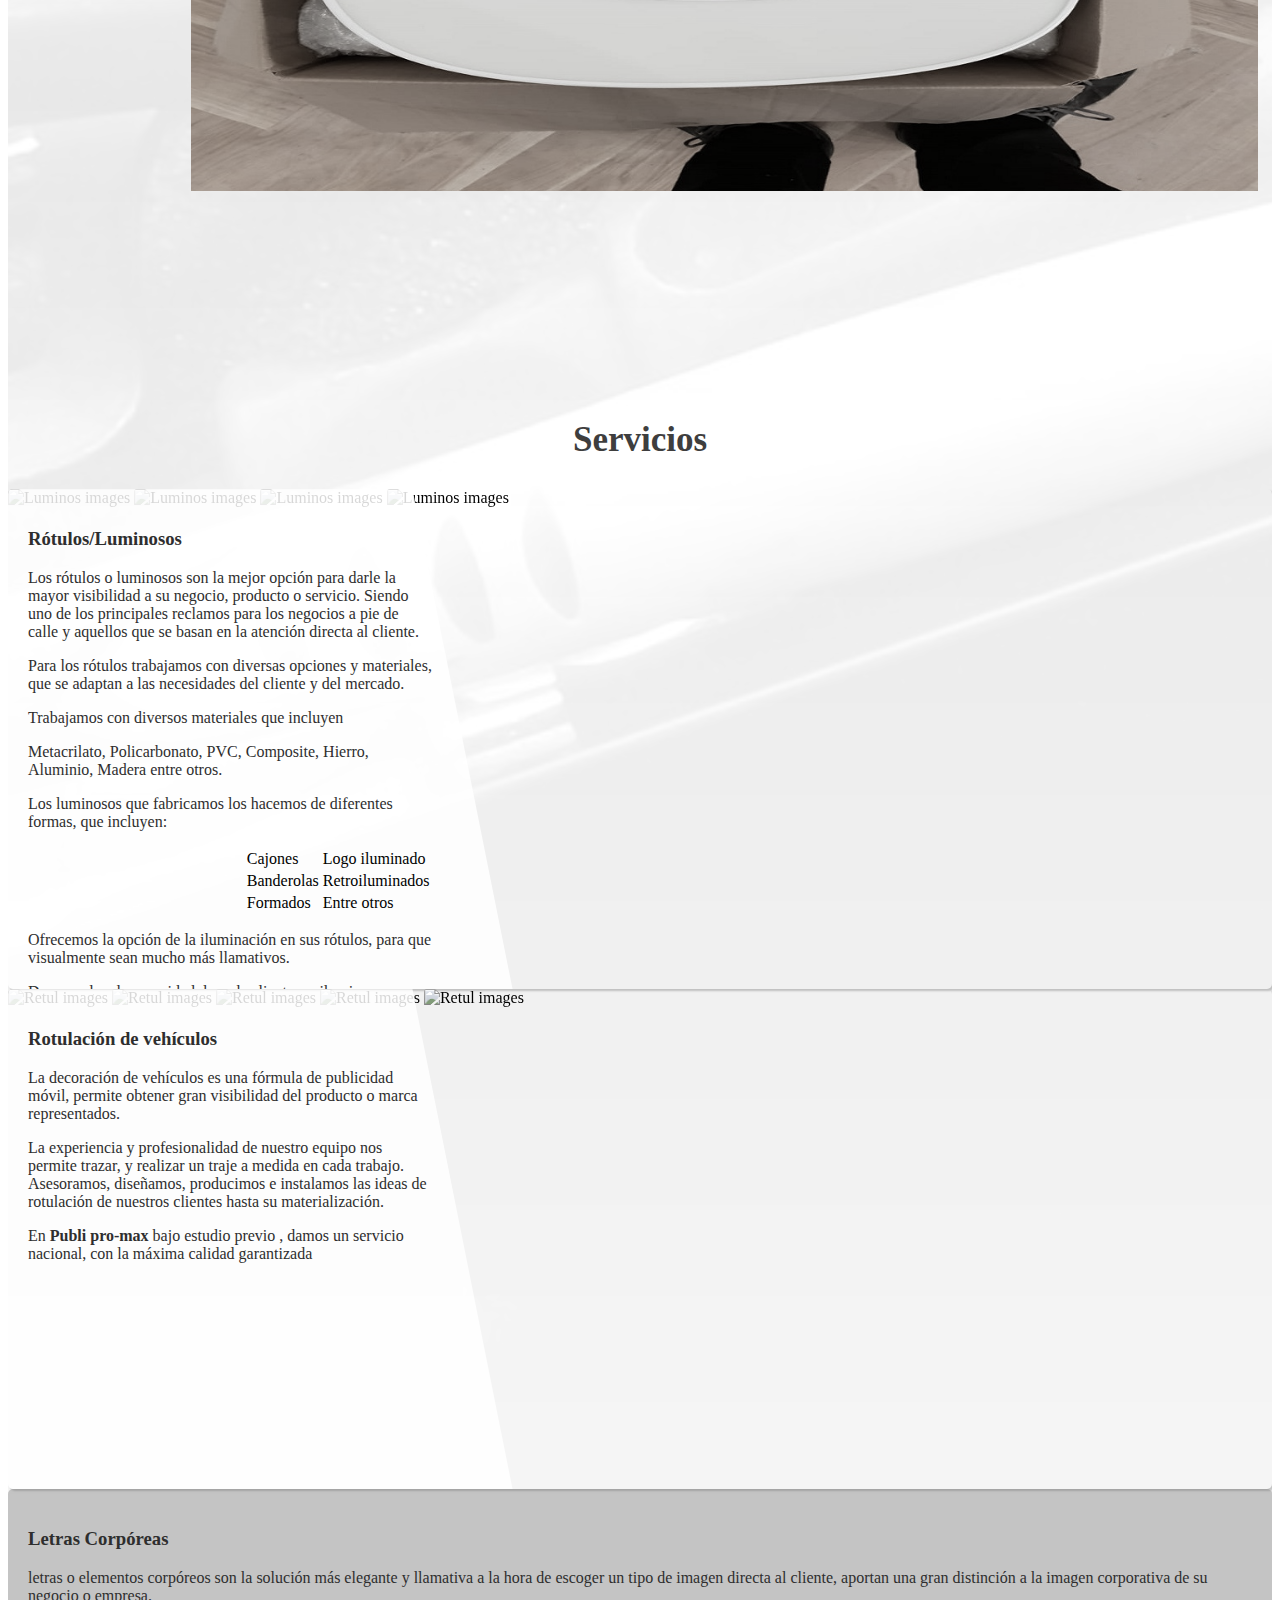
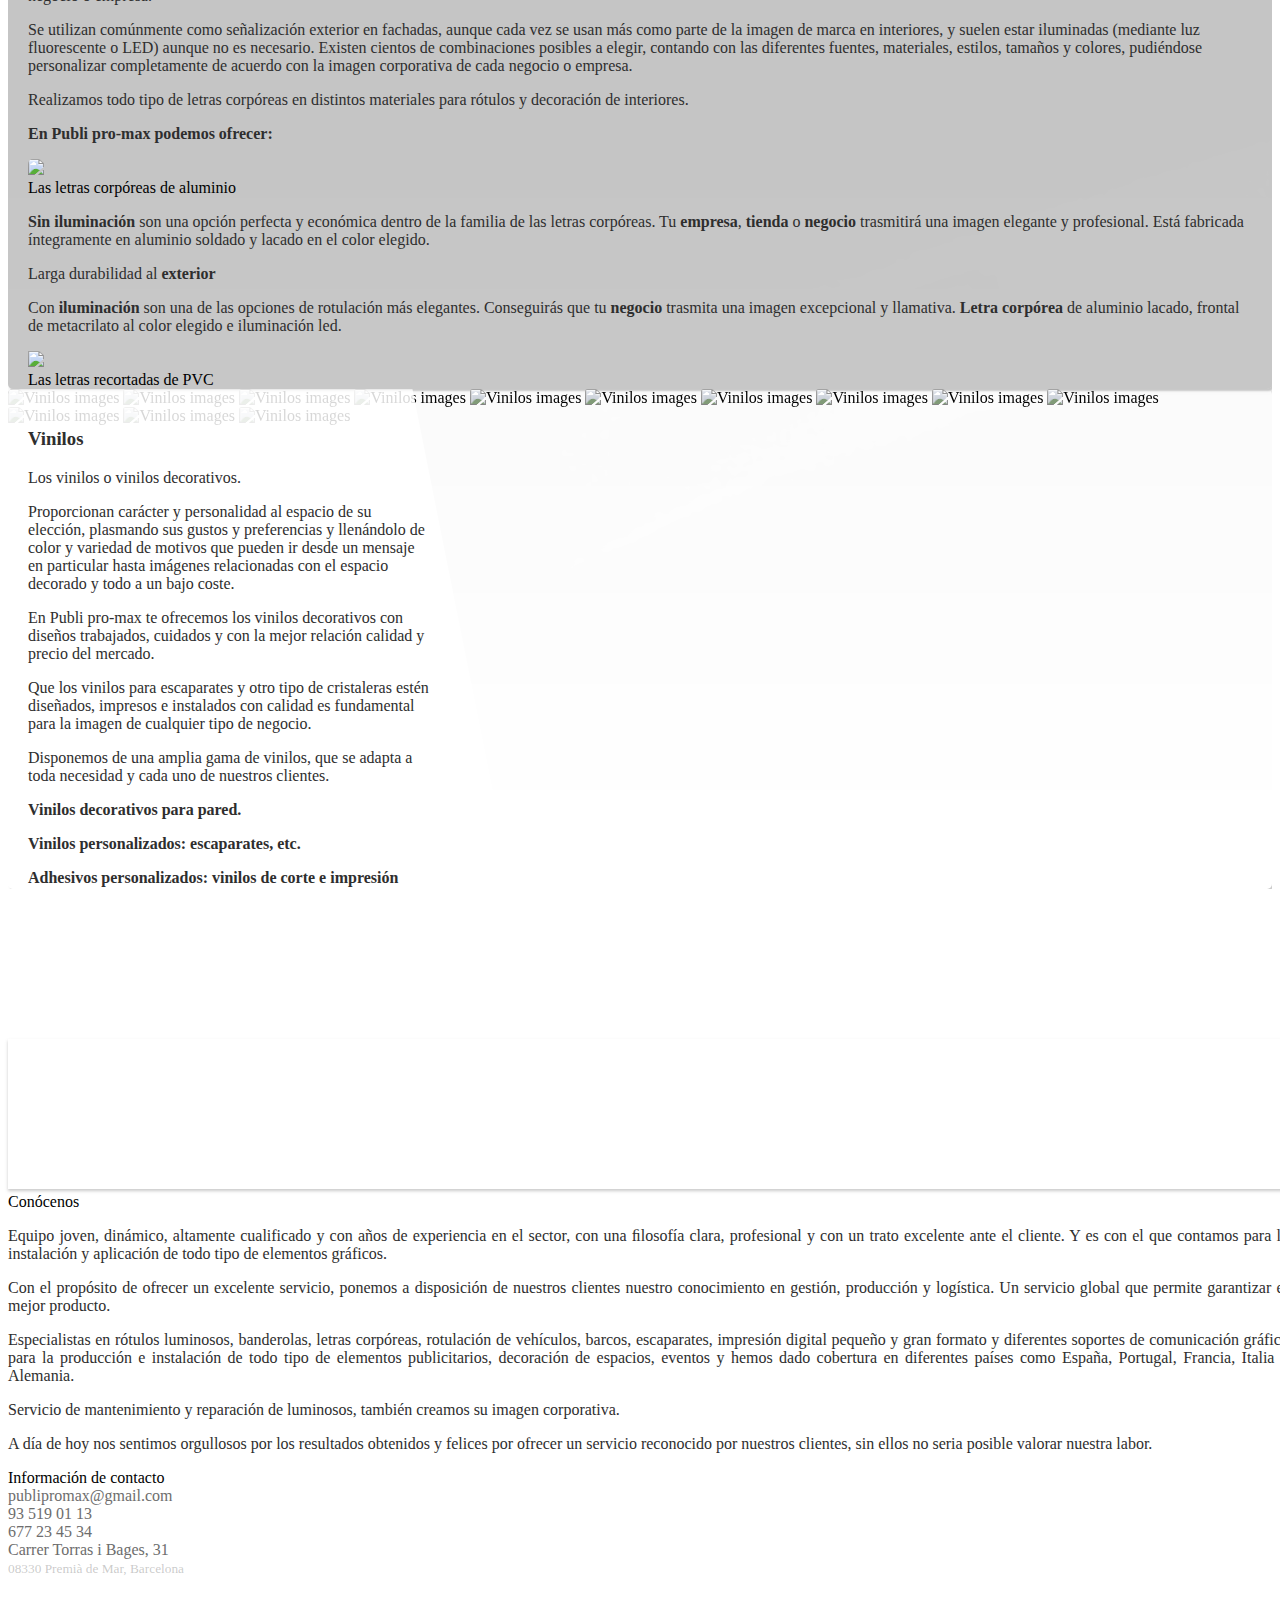
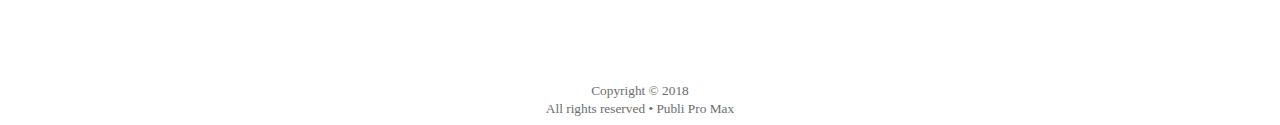
==== commit 804ee27b: "Added all services." ====
--- a/src/index.html
+++ b/src/index.html
@@ -229,7 +229,214 @@
                     </div>
                 </section>
 
-                <p>Lorem ipsum dolor sit amet consectetur adipisicing elit. Quae perferendis architecto quaerat quas. Iste perspiciatis aperiam debitis accusamus nam corporis impedit nobis minus inventore, quia sit et provident eveniet, eos, ratione ipsam quas animi minima sed consectetur autem architecto recusandae deleniti officiis. Cumque enim ab nisi quisquam ducimus possimus magni nesciunt perferendis, suscipit aut, eius provident odio architecto? Ea inventore laboriosam soluta cumque, mollitia molestiae non, reprehenderit illo quo commodi maxime optio beatae. Nesciunt vitae facilis itaque voluptatem eius similique consectetur fugit nisi saepe, obcaecati quas voluptatibus autem, tenetur culpa quasi asperiores nihil at nulla, et a doloribus dolores dolore? Vel sint blanditiis consequuntur, sequi natus nihil deleniti minus dolore hic, soluta eum perferendis voluptatum culpa laborum! Sequi tempora, delectus excepturi atque impedit alias recusandae dolorem, id mollitia iste dolores architecto? Quaerat aspernatur est commodi similique accusamus culpa soluta ea architecto nulla, cum, minima quisquam, dolor voluptatem nesciunt. Dolore excepturi, unde tempore veritatis repellat nihil soluta earum, tempora beatae ea hic labore in? Eaque, omnis vero exercitationem dolor sit ipsa optio deleniti. In maiores, inventore quam doloribus architecto aut quod cupiditate exercitationem. Dolores deserunt totam quos ea in laboriosam soluta! Tenetur fugit corrupti incidunt a quis, sit odio assumenda excepturi minima aperiam itaque possimus culpa voluptatibus veritatis quia eum dolore quidem nostrum exercitationem id hic amet reiciendis totam deleniti! Voluptates saepe iure cupiditate id assumenda molestiae atque minima nostrum quam! Animi, tenetur odit? Laborum perferendis dolores impedit! Vero, nostrum nulla quidem corrupti sint exercitationem dolorem eveniet ratione neque quae delectus maxime quibusdam necessitatibus asperiores blanditiis voluptas officia expedita eius labore aliquid maiores est non. Asperiores minima aut eius, reprehenderit architecto provident repellat maiores? Nostrum temporibus ipsa deleniti, debitis laborum consequuntur veniam magnam voluptatum, nisi harum dolor commodi recusandae, id incidunt error dignissimos dolores enim quam totam. Nobis consectetur exercitationem, repellat dignissimos cupiditate dolorem magni ipsa delectus obcaecati aperiam natus? In necessitatibus harum optio debitis tenetur aliquid incidunt architecto, placeat sit consequuntur doloribus veritatis quidem fugiat perferendis eos dolores culpa eius voluptatum, quia repudiandae, doloremque praesentium! Quo, laborum tempore, a perferendis tenetur vel esse cumque saepe sed temporibus qui accusamus corrupti provident eveniet neque perspiciatis obcaecati impedit! Rerum animi accusantium sequi culpa omnis pariatur officia debitis, porro commodi libero cupiditate nam explicabo quos architecto placeat eos eligendi sint dignissimos facilis, ut tempore. Eos sequi sint debitis quibusdam quas quis, vero inventore consectetur quam aliquam. Adipisci eius hic laboriosam suscipit laborum saepe sed quas repellat culpa velit dolor sequi aperiam possimus accusantium blanditiis, fugit dicta sit necessitatibus fugiat repellendus illum ipsam in aliquid voluptatum. Eligendi, similique recusandae veritatis asperiores, ratione quod molestiae quis explicabo in vero alias earum nulla hic culpa temporibus repellat voluptate odit est illo labore harum veniam dolores minima corrupti. Sit quisquam accusantium laborum pariatur earum nam recusandae laboriosam dolore non placeat repellendus illo commodi quis ipsum fugiat, deserunt nihil sint harum eligendi ducimus aperiam? Rerum error, veritatis iusto fuga, molestiae cupiditate numquam debitis voluptate cumque tempore perferendis, temporibus commodi voluptatibus similique ducimus nesciunt sed ut sequi laborum quidem! Dicta culpa ea quisquam recusandae autem magni fugiat voluptatem eos, inventore explicabo aliquam ipsum porro error architecto optio nostrum eius cum quibusdam. Corporis, vitae nesciunt? Laborum, id optio corporis odit aspernatur minus? Voluptatibus cupiditate voluptates praesentium vel necessitatibus optio cum nulla quisquam suscipit quod minima iste, in, dolor pariatur odit odio molestias. Accusamus, reprehenderit quis nesciunt nihil asperiores provident quibusdam animi soluta, quia et excepturi nam explicabo, a laborum at quas! Error, dolore, sapiente illum animi quos pariatur placeat molestiae accusamus ea quo eveniet corporis reiciendis enim doloremque sit debitis earum quidem commodi nobis, mollitia ducimus itaque. Est recusandae minus dolor architecto cupiditate. Nostrum, eligendi nulla minus, voluptatem placeat dolor neque suscipit commodi ex, enim ad qui incidunt illum non beatae. Exercitationem, praesentium laudantium eaque cumque non reprehenderit incidunt illo sequi voluptatum delectus voluptate quae odio architecto repellendus animi officia blanditiis nesciunt est. Ipsam vero eligendi aperiam quasi praesentium porro laboriosam natus debitis est dolor in asperiores consequuntur repudiandae non, quam repellat nobis minus aliquam necessitatibus atque labore? Illo, iure. Atque minus in doloremque assumenda mollitia laborum. Cum laudantium natus quibusdam, laboriosam illo corporis culpa distinctio sit, dolores quo expedita quisquam autem est, impedit voluptatem totam vitae cumque eos iusto! Et adipisci quisquam quibusdam doloremque repellat asperiores deleniti reprehenderit iste eius rem! Qui excepturi odit ipsum explicabo, velit cupiditate vitae vero nisi minus ipsam molestias iure dolore beatae officiis sit nemo sint temporibus dolores est nihil. Soluta itaque fuga adipisci exercitationem autem cumque nostrum perferendis, blanditiis earum sint quis nihil. Hic alias quo harum possimus, sapiente illum tempore molestias minus neque, consequatur, provident cupiditate ad in. Iure est consequuntur sed odio eligendi soluta atque, molestiae quaerat illum corrupti at distinctio. Magni placeat adipisci suscipit deleniti magnam, nam nihil repellendus officiis quod nobis aliquam minima sed perferendis, inventore eligendi velit accusantium nemo cumque. Corporis eligendi consequuntur, quia nemo tempora rem quas. Veniam nemo ab iusto excepturi reiciendis itaque, veritatis mollitia minus a tempora? Ab, odit iusto dolorem, delectus saepe error veniam dicta consequuntur voluptate sed enim ex, consectetur ratione. Cum laboriosam quisquam voluptates quos eum minima tempore atque dolorem, deserunt suscipit iure sunt nobis nesciunt at, iste perferendis inventore cumque perspiciatis rerum illo laborum impedit. Tempora tempore qui, animi expedita nobis quaerat magni quidem sunt aliquam. Voluptatem in non animi explicabo nisi voluptate, facilis reprehenderit modi et aliquid deleniti itaque asperiores iusto quae vel, eveniet, unde hic quidem recusandae? Molestias obcaecati iure quis dolores unde non soluta nesciunt cum assumenda hic minus ea magni fugit itaque, voluptatibus, ipsam eligendi veniam voluptate? Nemo repellat delectus, quo incidunt aliquid, ullam velit laboriosam itaque necessitatibus beatae dolorum voluptates culpa doloribus quia, quam dignissimos? Facilis laudantium dolor quaerat optio doloremque et commodi eveniet accusantium non facere! Fugit, adipisci, praesentium eveniet aliquam obcaecati modi exercitationem molestias distinctio, tempore expedita totam sint illum quasi officia nulla! Dolore nisi reprehenderit error hic expedita! Possimus eveniet distinctio facilis. Quidem molestias voluptates qui accusamus minima officiis distinctio saepe blanditiis autem accusantium necessitatibus aliquid dolores ut cum, eveniet ipsam quos id?</p>
+                <!-- Services section. -->
+                <section id="services" class="ui container segment">
+                    <h2>Servicios</h2>
+
+                    <div class="ui grid">
+                        <div class="row">
+                            <div class="column">
+                                <!-- Rótulos/Luminosos. -->
+                                <div id="service-rotulos" class="service-wrapper">
+                                        <div class="service-info">
+                                            <div class="service-info-wrapper">
+                                                <h3>Rótulos/Luminosos</h3>
+                                                <p>Los rótulos o luminosos son la mejor opción para darle la mayor visibilidad a su negocio, producto o servicio. Siendo uno de los principales reclamos para los negocios a pie de calle  y aquellos que se basan en la atención directa al cliente.</p>
+                                                <p>Para los rótulos trabajamos con diversas opciones y materiales, que se adaptan a las necesidades del cliente y del mercado.</p>
+                                                <p>Trabajamos con diversos materiales que incluyen</p>
+                                                <p>Metacrilato, Policarbonato, PVC, Composite, Hierro, Aluminio, Madera entre otros.</p>
+                    
+                                                <div class="ui divider"></div>
+                    
+                                                <p>Los luminosos que fabricamos los hacemos de diferentes formas, que incluyen:</p>
+                                                <table class="ui table">
+                                                    <tbody>
+                                                        <tr>
+                                                            <td>Cajones</td>
+                                                            <td>Logo iluminado</td>
+                                                        </tr>
+                                                        <tr>
+                                                            <td>Banderolas</td>
+                                                            <td>Retroiluminados</td>
+                                                        </tr>
+                                                        <tr>
+                                                            <td>Formados</td>
+                                                            <td>Entre otros</td>
+                                                        </tr>
+                                                    </tbody>
+                                                </table>
+                
+                                                <div class="ui divider"></div>
+                
+                                                <p>Ofrecemos la opción de la iluminación en sus rótulos, para que visualmente sean mucho más llamativos.</p>
+                                                <p>De acuerdo a la necesidad de cada cliente, se iluminan con fluorescentes, neón y LEDS.</p>
+                
+                                                <div class="ui divider"></div>
+                
+                                                <h4 class="has-text-centered has-text-danger trnsjs">Todos sus rótulos pueden ser decorados con vinilo de corte, vinilo impresión digital o letras corpóreas o pintados directamente.</h4>
+                                            </div>
+                                        </div>
+                
+                                        <div class="service-carousel">
+                                            <img src="assets/img/services/retulos/1.jpg" alt="Luminos images">
+                                            <img src="assets/img/services/retulos/2.jpg" alt="Luminos images">
+                                            <img src="assets/img/services/retulos/3.jpg" alt="Luminos images">
+                                            <img src="assets/img/services/retulos/4.jpg" alt="Luminos images">
+                                        </div>
+                                    </div>
+                            </div>
+                        </div>
+                        <div class="row">
+                            <div class="column">
+                                <!-- Rotulación de vehículos. -->
+                                <div id="service-rotulacion" class="service-wrapper">
+                                        <div class="service-info">
+                                            <div class="service-info-wrapper">
+                                                <h3>Rotulación de vehículos</h3>
+                                                <p>La decoración de vehículos es una fórmula de publicidad móvil,  permite obtener gran visibilidad del producto o marca representados.</p>
+                                                <p>La experiencia y profesionalidad de nuestro equipo nos permite trazar, y realizar un traje a medida en cada trabajo. Asesoramos, diseñamos, producimos e instalamos  las ideas de rotulación de nuestros clientes hasta su materialización.</p>
+                                                <p><span>En</span> <b>Publi pro-max</b> <span>bajo estudio previo , damos un servicio nacional, con la máxima calidad garantizada</span></p>
+                                            </div>
+                                        </div>
+                
+                                        <div class="service-carousel">
+                                            <img src="assets/img/services/retulocion/1.jpg" alt="Retul images">
+                                            <img src="assets/img/services/retulocion/2.jpg" alt="Retul images">
+                                            <img src="assets/img/services/retulocion/3.jpg" alt="Retul images">
+                                            <img src="assets/img/services/retulocion/4.jpg" alt="Retul images">
+                                            <img src="assets/img/services/retulocion/5.jpg" alt="Retul images">
+                                        </div>
+                                    </div>
+                            </div>
+                        </div>
+                        <div class="row">
+                            <div class="column">
+                                <!-- Letras Corpóreas. -->
+                                <div id="service-letras" class="service-wrapper">
+                                    <div class="service-letras-wrapper ui two column grid">
+                                        <div class="column">
+                                            <h3>Letras Corpóreas</h3>
+                                            <p>letras o elementos corpóreos son la solución más elegante y llamativa a la hora de escoger un tipo de imagen directa al cliente, aportan una gran distinción a la imagen corporativa de su negocio o empresa.</p>
+                                            <p>Se utilizan comúnmente como señalización exterior en fachadas, aunque cada vez se usan más como parte de la imagen de marca en interiores, y suelen estar iluminadas (mediante luz fluorescente o LED) aunque no es necesario. Existen cientos de combinaciones posibles a elegir, contando con las diferentes fuentes, materiales, estilos, tamaños y colores, pudiéndose personalizar completamente de acuerdo con la imagen corporativa de cada negocio o empresa.</p>
+                                            <p>Realizamos todo tipo de letras corpóreas en distintos materiales para rótulos y decoración de interiores.</p>
+                                        </div>
+                                        <div class="column">
+                                            <p><b>En Publi pro-max podemos ofrecer:</b></p>
+                                            <div class="ui divider"></div>
+
+                                            <div class="ui items">
+                                                <div class="item">
+                                                    <div class="image">
+                                                        <img src="assets/img/services/letras/1.jpg">
+                                                    </div>
+                                                    <div class="content">
+                                                        <a class="header">Las letras corpóreas de aluminio</a>
+                                                        <div class="description">
+                                                            <p><b>Sin iluminación</b> <span>son una opción perfecta y económica dentro de la familia de las letras corpóreas. Tu </span><b>empresa</b>, <b>tienda</b> <span>o</span> <b>negocio</b> <span>trasmitirá una imagen elegante y profesional. Está fabricada íntegramente en aluminio soldado y lacado en el color elegido.</span></p>
+                                                            <p><span>Larga durabilidad al</span> <b>exterior</b></p>
+                                                            <p><span>Con</span> <b>iluminación</b> <span>son una de las opciones de rotulación más elegantes. Conseguirás que tu</span> <b>negocio</b> <span>trasmita una imagen excepcional y llamativa.</span> <b>Letra corpórea</b> <span>de aluminio lacado, frontal de metacrilato al color elegido e iluminación led.</span></p>
+                                                        </div>
+                                                    </div>
+                                                </div>
+
+                                                <div class="ui divider"></div>
+
+                                                <div class="item">
+                                                    <div class="image">
+                                                        <img src="assets/img/services/letras/2.jpg">
+                                                    </div>
+                                                    <div class="content">
+                                                        <a class="header">Las letras recortadas de PVC</a>
+                                                        <div class="description">
+                                                            <p>Son la opción más sencilla de la gama de letras corpóreas.</p>
+                                                            <p>Tu empresa, tienda o comercio sin duda ganará clientes con este rótulo por un precio económico. Grosores: 3, 5, 10, 16, 19 o 30mm.</p>
+                                                        </div>
+                                                    </div>
+                                                </div>
+
+                                                <div class="ui divider"></div>
+
+                                                <div class="item">
+                                                    <div class="image">
+                                                        <img src="assets/img/services/letras/3.jpg">
+                                                    </div>
+                                                    <div class="content">
+                                                        <a class="header">Letras en metacrilato</a>
+                                                        <div class="description">
+                                                            <p>Letras corpóreas hechas 100% en metacrilato con el sistema de frente y laterales cortados individualmente, y posteriormente ensamblados mediante soldado. Tienen una base de pvc de 10, 16cm (dependiendo del tamaño de la letra) a la que va cogido todo el sistema eléctrico</p>
+                                                        </div>
+                                                    </div>
+                                                </div>
+
+                                                <div class="ui divider"></div>
+
+                                                <div class="item">
+                                                    <div class="image">
+                                                        <img src="assets/img/services/letras/4.jpg">
+                                                    </div>
+                                                    <div class="content">
+                                                        <a class="header">Letras en corcho para bodas y eventos puntuales</a>
+                                                        <div class="description">
+                                                            <p><b>Las letras de poliestireno</b>, <b>porexpán o corcho para bodas</b> <span>son la última moda para que las fotos de tu enlace sean originales y nunca vistas. Además te lo pasarás bomba con tus invitados haciéndote fotos. Ligeras, económicas y enormes: es lo que diferencia las</span> <b>letras de porexpán o poliestireno</b> <span>expandido de otros materiales. Elige estas letras si quieres impactar a un coste muy bajo.</span></p>
+                                                        </div>
+                                                    </div>
+                                                </div>
+                                            </div>
+                                        </div>
+                                    </div>
+                                </div>
+                            </div>
+                        </div>
+                        <div class="row">
+                            <div class="column">
+                                <!-- Vinilos. -->
+                                <div id="service-vinilos" class="service-wrapper">
+                                    <div class="service-info">
+                                        <div class="service-info-wrapper">
+                                            <h3>Vinilos</h3>
+                                            <p>Los vinilos o vinilos decorativos.</p>
+                                            <p>Proporcionan carácter y personalidad al espacio de su elección, plasmando sus gustos y preferencias y llenándolo de color y variedad de motivos que pueden ir desde un mensaje en particular hasta imágenes relacionadas con el espacio decorado y todo a un bajo coste.</p>
+                                            <p>En Publi pro-max te ofrecemos los vinilos decorativos con diseños trabajados, cuidados y con la mejor relación calidad y precio del mercado.</p>
+                                            <p>Que los vinilos para escaparates y otro tipo de cristaleras estén diseñados, impresos e instalados con calidad es fundamental para la imagen de cualquier tipo de negocio.</p>
+                                            <p>Disponemos de una amplia gama de vinilos, que se adapta a toda necesidad y cada uno de nuestros clientes.</p>
+
+                                            <div class="ui divider"></div>
+
+                                            <p><b>Vinilos decorativos para pared.</b></p>
+                                            <p><b>Vinilos personalizados: escaparates, etc.</b></p>
+                                            <p><b>Adhesivos personalizados: vinilos de corte e impresión digital.</b></p>
+                                            <p><b>Vehículos: Se realiza todo tipo de rotulación en vinilo o pegatina entre otros como:</b></p>
+                                            <ul>
+                                                <li><b>Autobuses</b></li>
+                                                <li><b>Vehículos comerciales</b></li>
+                                                <li><b>Wrapping</b></li>
+                                                <li><b>Opacidad faros</b></li>
+                                                <li><b>Cristales tintados</b></li>
+                                                <li><b>Rallas</b></li>
+                                            </ul>
+                                        </div>
+                                    </div>
+            
+                                    <div class="service-carousel">
+                                        <img src="assets/img/services/vinilos/1.jpg" alt="Vinilos images">
+                                        <img src="assets/img/services/vinilos/2.jpg" alt="Vinilos images">
+                                        <img src="assets/img/services/vinilos/3.jpg" alt="Vinilos images">
+                                        <img src="assets/img/services/vinilos/4.jpg" alt="Vinilos images">
+                                        <img src="assets/img/services/vinilos/5.jpg" alt="Vinilos images">
+                                        <img src="assets/img/services/vinilos/6.jpg" alt="Vinilos images">
+                                        <img src="assets/img/services/vinilos/7.jpg" alt="Vinilos images">
+                                        <img src="assets/img/services/vinilos/8.jpg" alt="Vinilos images">
+                                        <img src="assets/img/services/vinilos/9.jpg" alt="Vinilos images">
+                                        <img src="assets/img/services/vinilos/10.jpg" alt="Vinilos images">
+                                        <img src="assets/img/services/vinilos/11.jpg" alt="Vinilos images">
+                                        <img src="assets/img/services/vinilos/12.jpg" alt="Vinilos images">
+                                        <img src="assets/img/services/vinilos/13.jpg" alt="Vinilos images">
+                                    </div>
+                                </div>
+                            </div>
+                        </div>
+                    </div>
+                </section>
             </main>
 
             <!-- The footer. -->
--- a/src/assets/css/main.css
+++ b/src/assets/css/main.css
@@ -100,7 +100,7 @@
     z-index: 1;
 }
 
-section#jobs h2 {
+section#jobs h2, section#services h2 {
     font-size: 35px;
     text-align: center;
 }
@@ -120,6 +120,86 @@
 
 /* #endregion */
 
+/* #region Services */
+
+section#services {
+    height: auto;
+    margin-top: 200px;
+    overflow: hidden;
+}
+
+section#services div.service-wrapper {
+    border-radius: 5px;
+    box-shadow: 2px 2px 2px var(--color-gray-light);
+    height: 500px;
+    overflow: hidden;
+    position: relative;
+    width: 100%;
+}
+
+section#services div.service-wrapper div.service-info {
+    background-color: var(--color-light);
+    clip-path: polygon(0% 0%, 80% 0%, 100% 100%, 0% 100%);
+    height: 101%;
+    left: 0;
+    overflow-x: hidden;
+    overflow-y: auto;
+    position: absolute;
+    top: 0;
+    width: 40%;
+    z-index: 2;
+}
+
+section#services div.service-wrapper div.service-info div.service-info-wrapper {
+    direction: rtl;
+    height: 100%;
+    overflow-x: hidden;
+    overflow-y: auto;
+    padding: 20px;
+    width: 80%;
+}
+
+section#services div.service-wrapper div.service-info div.service-info-wrapper * {
+    direction: ltr;
+}
+
+section#services div.service-wrapper div.service-carousel {
+    height: auto;
+    position: absolute;
+    right: 0;
+    top: 0;
+    width: 100%;
+    z-index: 1;
+}
+
+section#services div.service-wrapper div.service-carousel img {
+    border-radius: 3px;
+    cursor: w-resize;
+    filter: grayscale(70%);
+    height: 500px;
+    transition-duration: .3s;
+    transition-property: filter;
+    width: 100%;
+}
+
+section#services:hover div.service-wrapper div.service-carousel img {
+    filter: grayscale(0%);
+}
+
+div#service-letras div.service-letras-wrapper {
+    background-color: var(--color-gray-light);
+    padding: 20px;
+}
+
+div#service-letras div.service-letras-wrapper div.items {
+    border-radius: 5px;
+    height: 400px;
+    overflow-x: hidden;
+    overflow-y: auto;
+}
+
+/* #endregion */
+
 /* #region Scrolling Bar */
 
 ::-webkit-scrollbar {
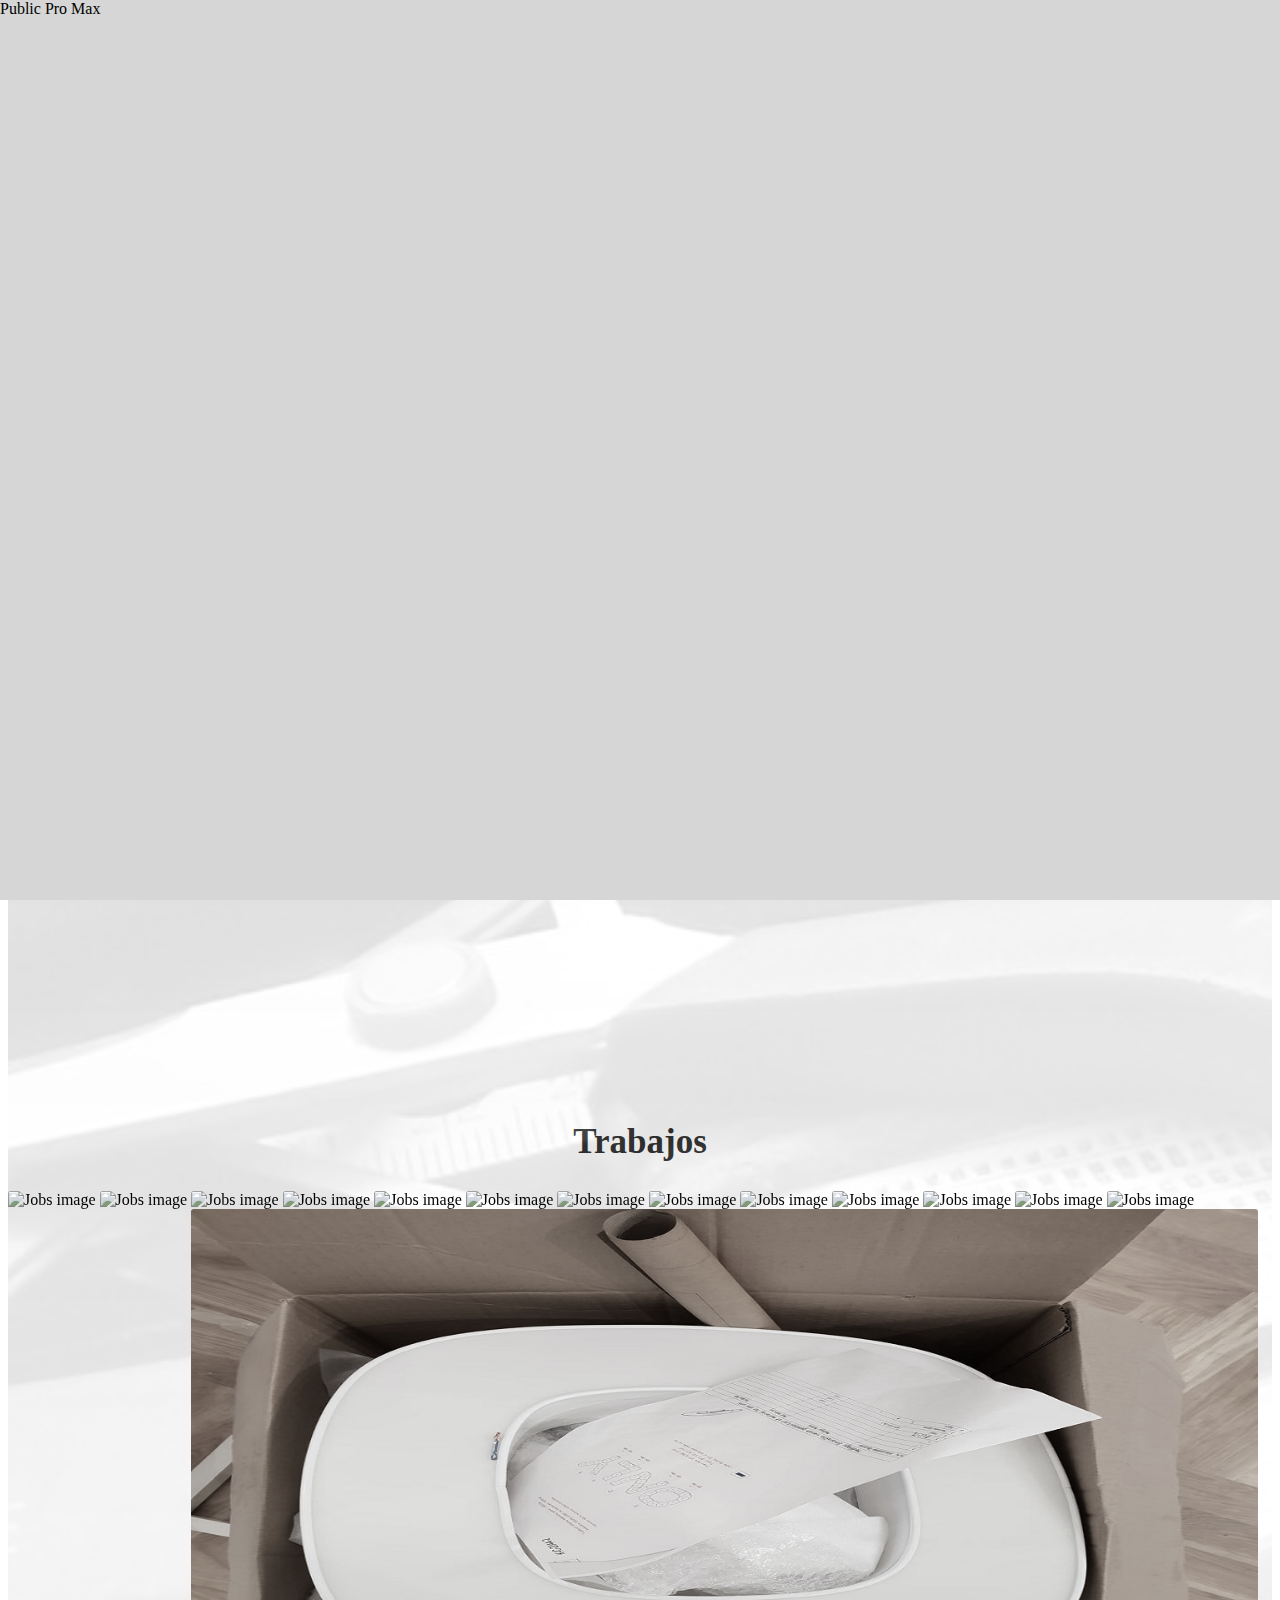
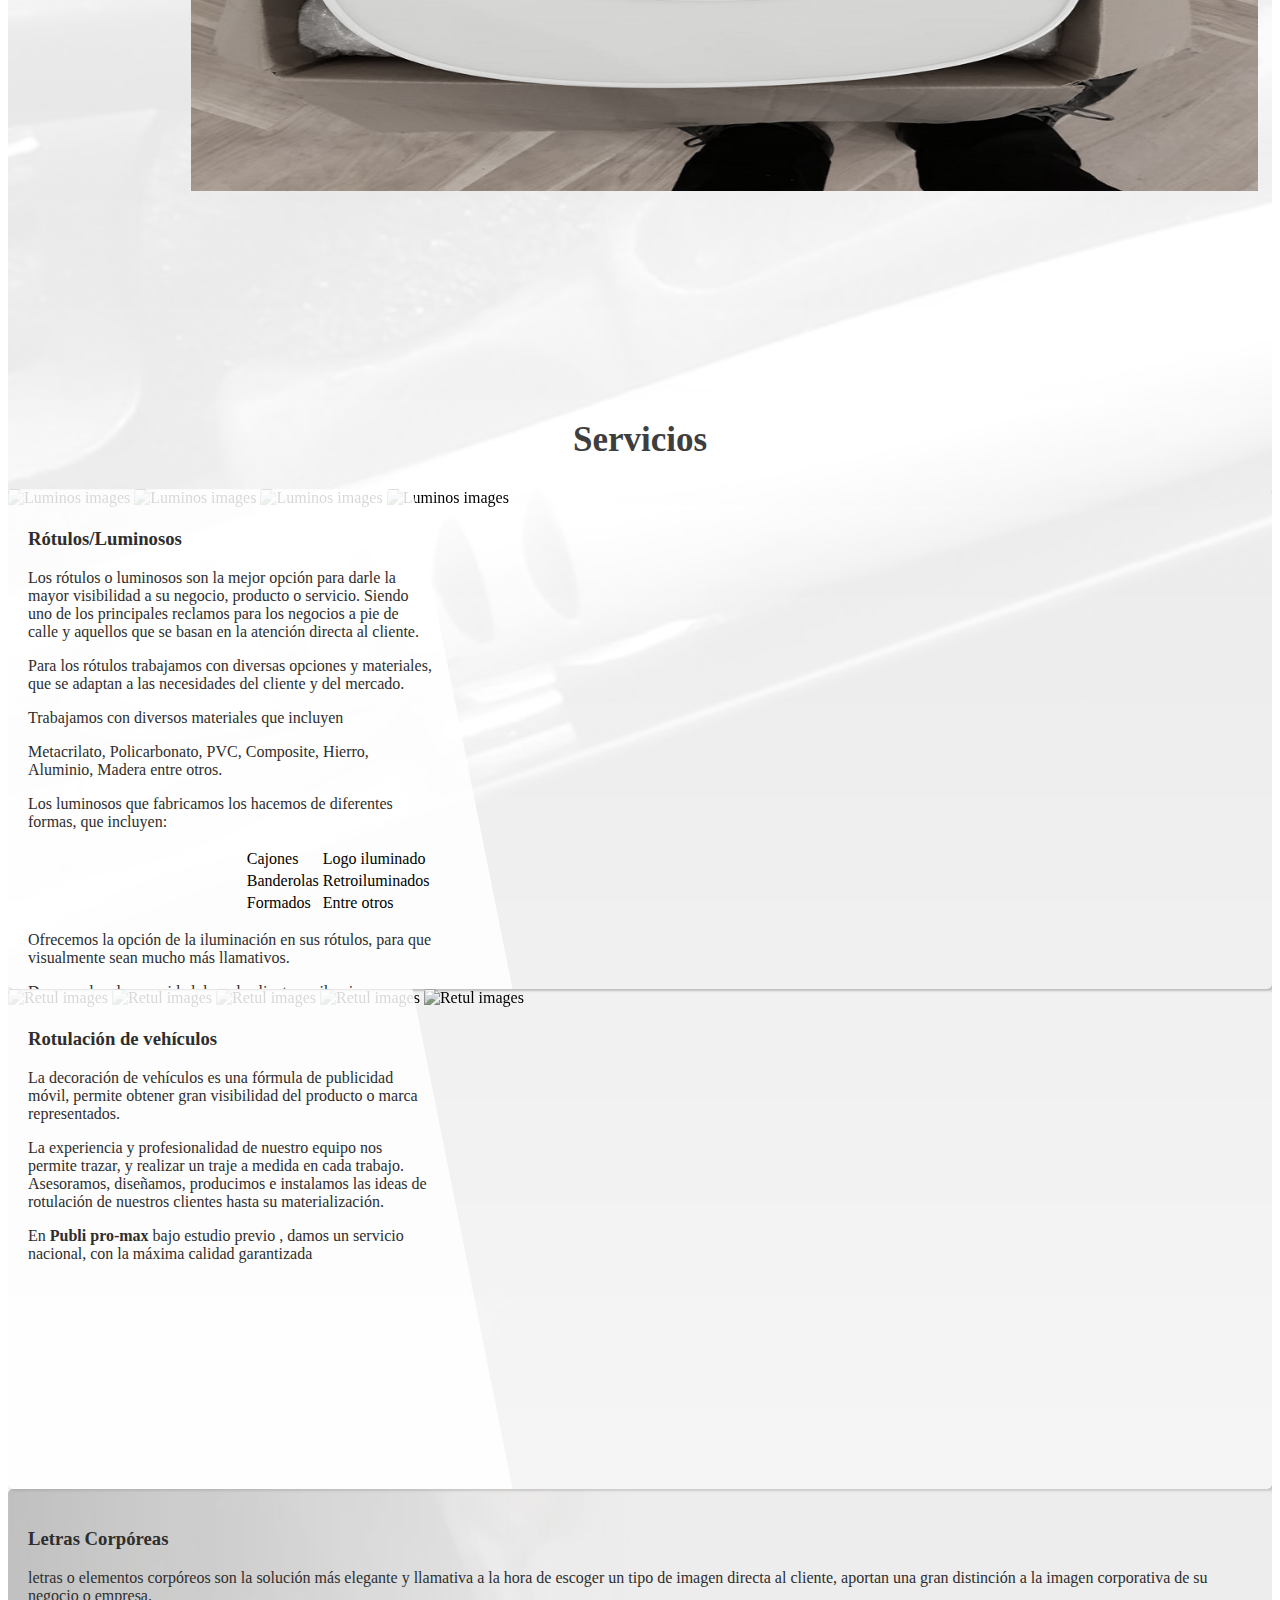
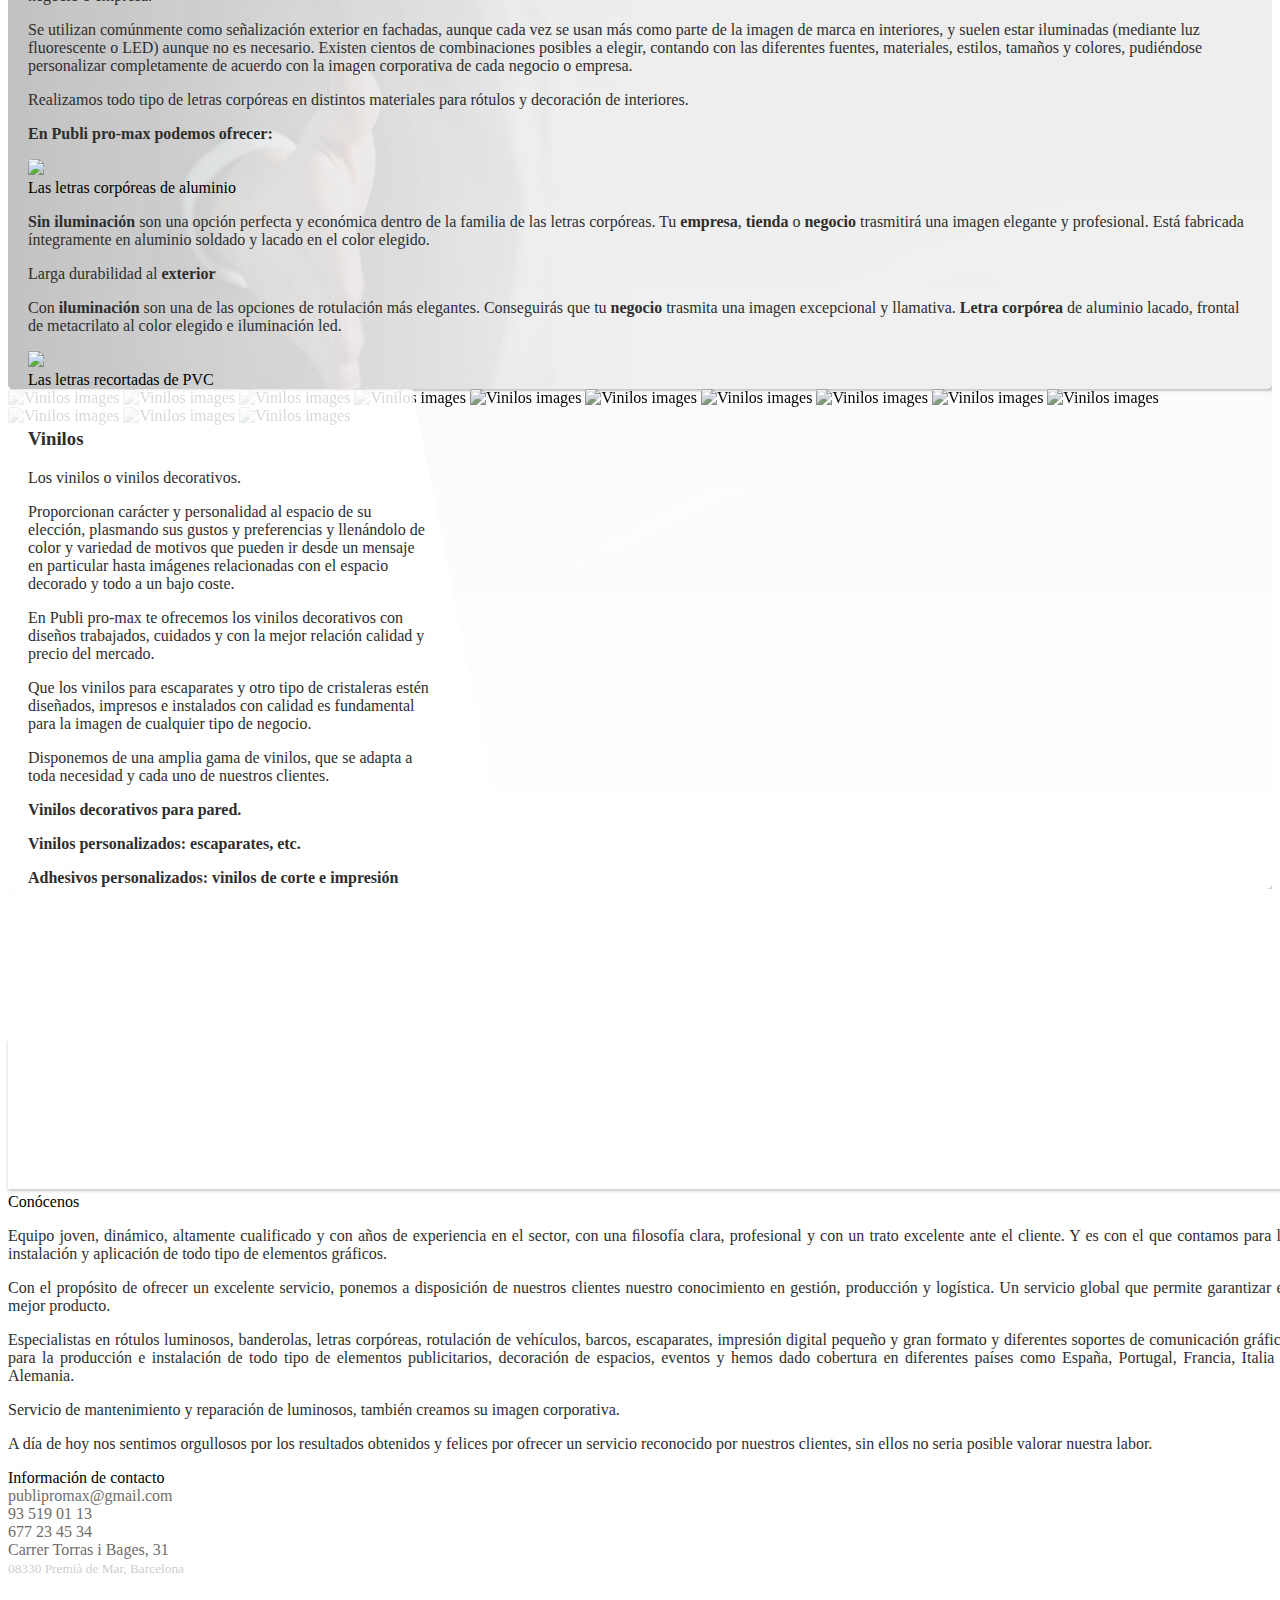
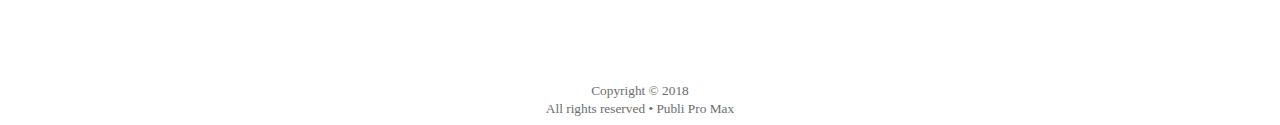
==== commit a64915ad: "Added aesthetic styling for services." ====
--- a/src/index.html
+++ b/src/index.html
@@ -322,7 +322,6 @@
                                         </div>
                                         <div class="column">
                                             <p><b>En Publi pro-max podemos ofrecer:</b></p>
-                                            <div class="ui divider"></div>
 
                                             <div class="ui items">
                                                 <div class="item">
--- a/src/assets/css/main.css
+++ b/src/assets/css/main.css
@@ -186,9 +186,35 @@
     filter: grayscale(0%);
 }
 
+div#service-letras {
+    position: relative;
+}
+
 div#service-letras div.service-letras-wrapper {
-    background-color: var(--color-gray-light);
+    background-color: #dfdfdf5d;
+    height: 105%;
     padding: 20px;
+    position: relative;
+}
+
+div#service-letras div.service-letras-wrapper::after {
+    mask-image: linear-gradient(to right, black, transparent 50%);
+    -webkit-mask-image: linear-gradient(to right, black, transparent 50%);
+    -o-mask-image: linear-gradient(to right, black, transparent 50%);
+    -ms-mask-image: linear-gradient(to right, black, transparent 50%);
+    -moz-mask-image: linear-gradient(to right, black, transparent 50%);
+
+    background-image: url(../img/backgrounds/letras-bg.jpeg);
+    background-repeat: no-repeat;
+    background-size: contain;
+    content: "";
+    height: 100%;
+    left: 0;
+    opacity: .3;
+    position: absolute;
+    top: 0;
+    width: 100%;
+    z-index: -1;
 }
 
 div#service-letras div.service-letras-wrapper div.items {
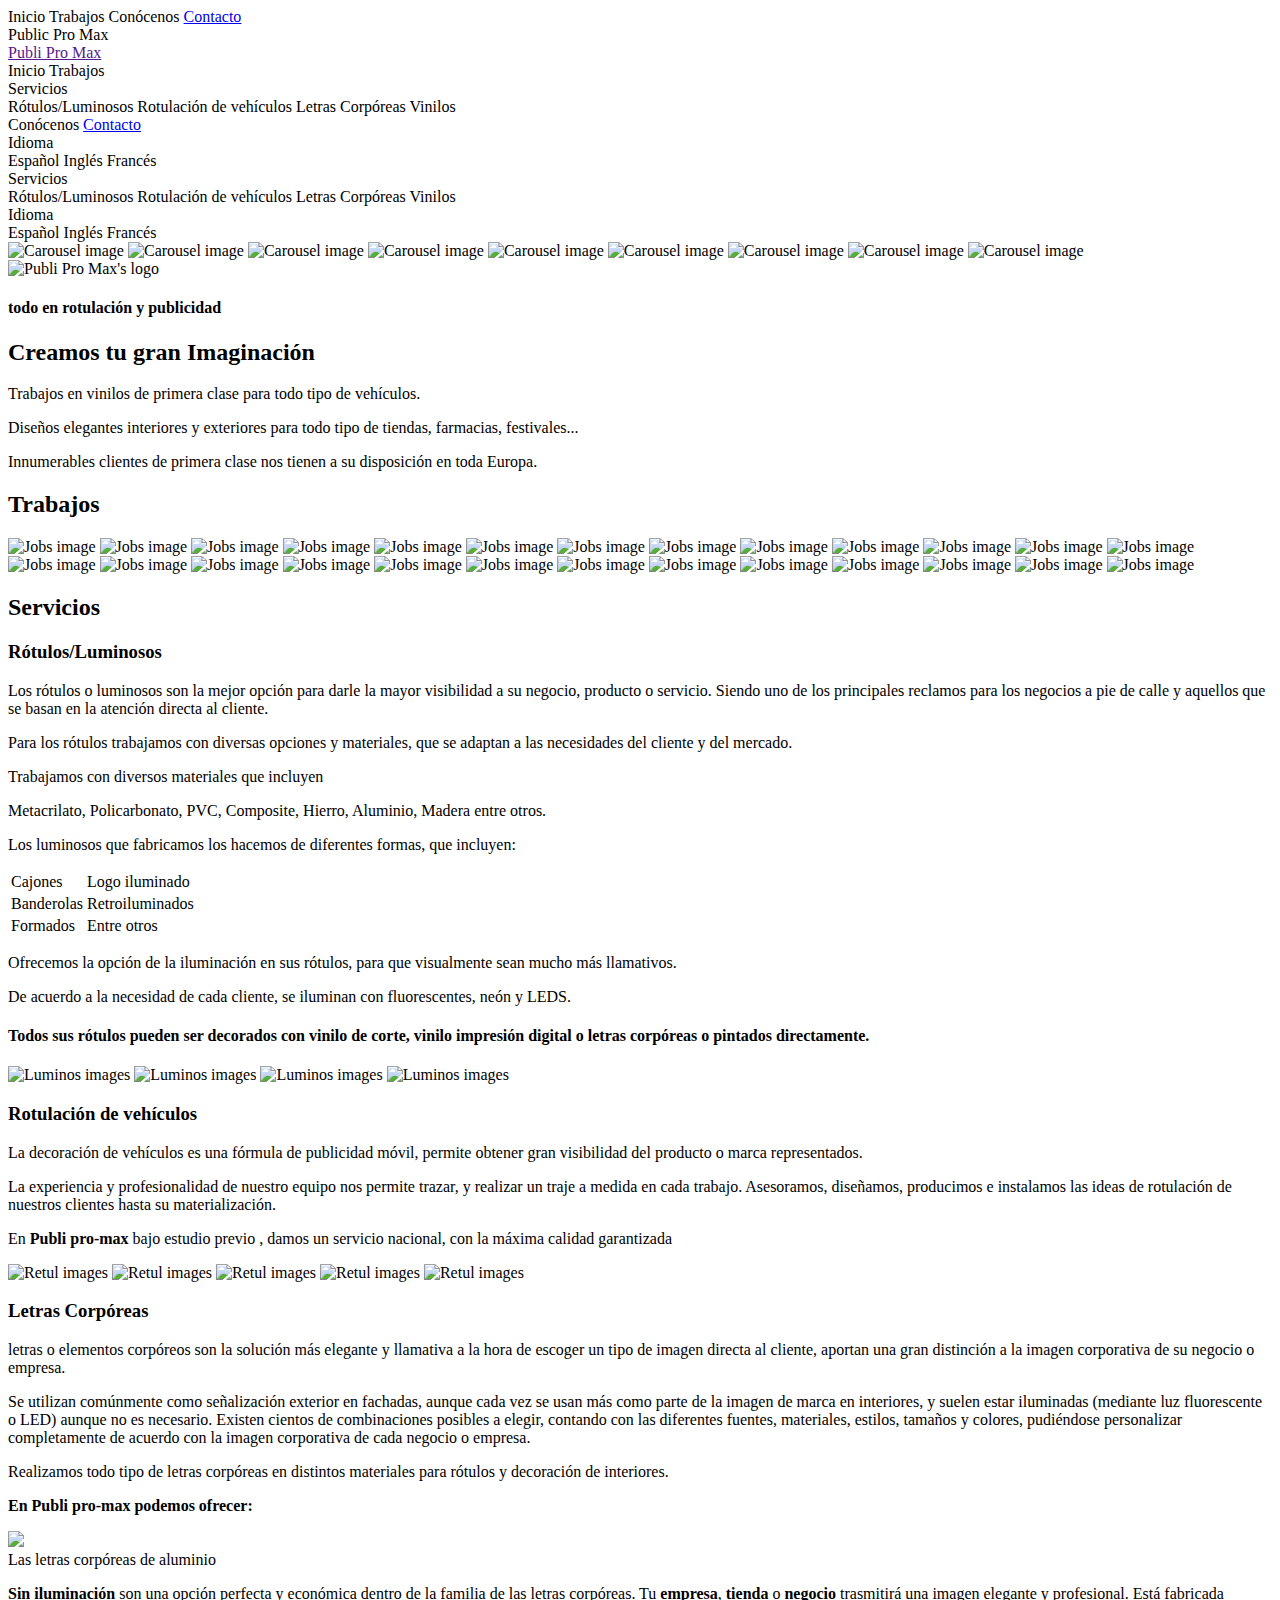
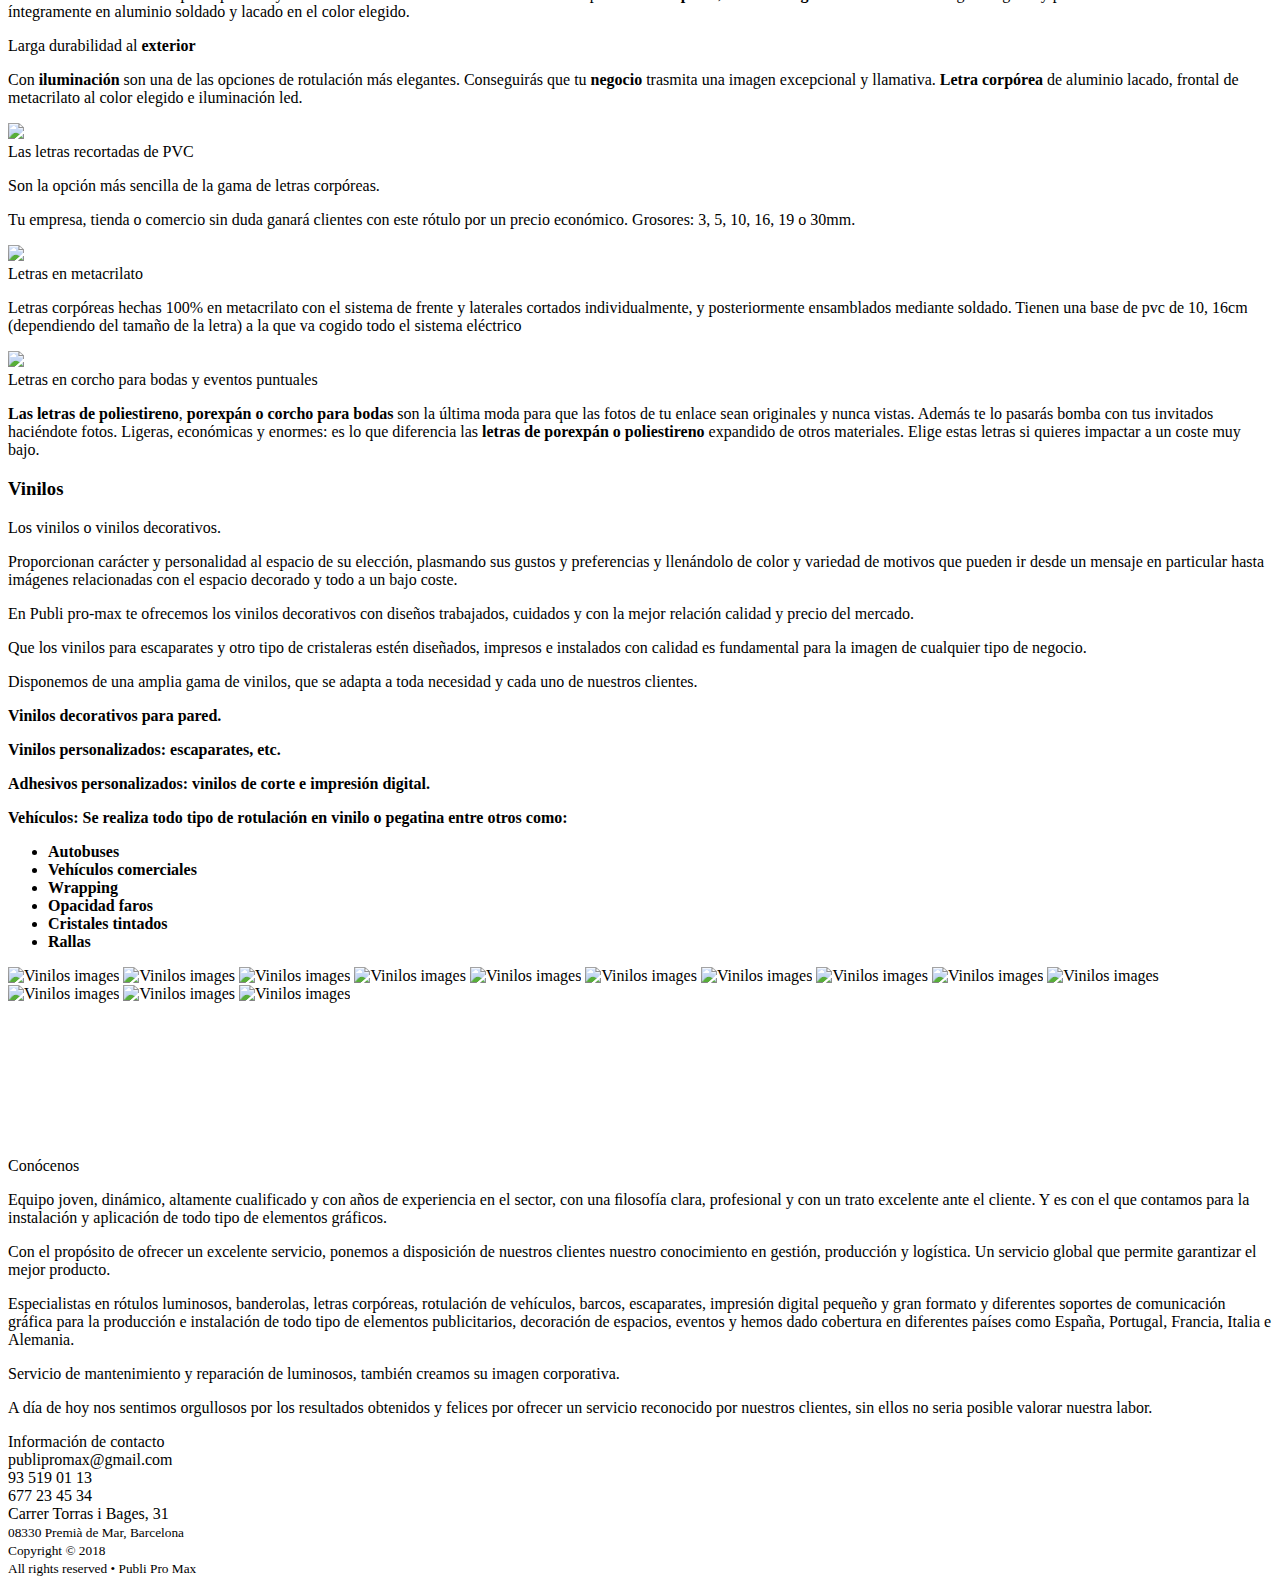
==== commit a0898642: "Moved the services and language dropdowns out of the sidebar on small devices." ====
--- a/src/index.html
+++ b/src/index.html
@@ -2,6 +2,7 @@
 
 <html lang="es">
     <head>
+
         <!-- The website's meta information. -->
         <meta charset="UTF-8">
         <meta name="viewport" content="width=device-width, initial-scale=1.0">
@@ -36,40 +37,17 @@
             <!-- The home's link. -->
             <a id="home-burger-btn" class="item">
                 <i class="home icon"></i>
-                <span>Inicio</span>
+                <span class="trnsjs">Inicio</span>
             </a>
 
             <!-- The jobs' link. -->
-            <a id="jobs-burger-btn" class="item">Trabajos</a>
-
-            <!-- The services' dropdown. -->
-            <div id="services-burger-dropdown" class="ui dropdown link item">
-                <span class="text">Servicios</span>
-                <i class="dropdown icon"></i>
-                <div class="menu">
-                    <a href="views/services#sec1" class="item">Rótulos/Luminosos</a>
-                    <a href="views/services#sec2" class="item">Rotulación de vehículos</a>
-                    <a href="views/services#sec3" class="item">Letras Corpóreas</a>
-                    <a href="views/services#sec4" class="item">Vinilos</a>
-                </div>
-            </div>
+            <a id="jobs-burger-btn" class="item trnsjs">Trabajos</a>
 
             <!-- The About link. -->
-            <a id="about-burger-btn" class="item">Conócenos</a>
+            <a id="about-burger-btn" class="item trnsjs">Conócenos</a>
 
             <!-- The contact' link. -->
-            <a class="item" href="mailto:publipromax@gmail.com">Contacto</a>
-
-            <!-- The languages' dropdown. -->
-            <div id="languages-burger-dropdown" class="ui dropdown link item">
-                <span class="text">Idioma</span>
-                <i class="dropdown icon"></i>
-                <div class="menu">
-                    <a class="item">Español</a>
-                    <a class="item">Inglés</a>
-                    <a class="item">Francés</a>
-                </div>
-            </div>
+            <a class="item trnsjs" href="mailto:publipromax@gmail.com">Contacto</a>
         </nav>
 
         <!-- The page's content. -->
@@ -96,39 +74,39 @@
                         <!-- The home's link. -->
                         <a id="home-btn" class="item">
                             <i class="home icon"></i>
-                            <span>Inicio</span>
+                            <span class="trnsjs">Inicio</span>
                         </a>
 
                         <!-- The jobs' link. -->
-                        <a id="jobs-btn" class="item">Trabajos</a>
+                        <a id="jobs-btn" class="item trnsjs">Trabajos</a>
 
                         <!-- The services' dropdown. -->
                         <div id="services-dropdown" class="ui dropdown link item">
-                            <span class="text">Servicios</span>
+                            <span class="text trnsjs">Servicios</span>
                             <i class="dropdown icon"></i>
                             <div class="menu">
-                                <a class="item">Rótulos/Luminosos</a>
-                                <a class="item">Rotulación de vehículos</a>
-                                <a class="item">Letras Corpóreas</a>
-                                <a class="item">Vinilos</a>
+                                <a id="luminos-btn" class="item trnsjs">Rótulos/Luminosos</a>
+                                <a id="retulos-btn" class="item trnsjs">Rotulación de vehículos</a>
+                                <a id="letras-btn" class="item trnsjs">Letras Corpóreas</a>
+                                <a id="vinilos-btn" class="item trnsjs">Vinilos</a>
                             </div>
                         </div>
 
                         <!-- The About link. -->
-                        <a id="about-btn" class="item">Conócenos</a>
+                        <a id="about-btn" class="item trnsjs">Conócenos</a>
 
                         <!-- The contact' link. -->
-                        <a class="item" href="mailto:publipromax@gmail.com">Contacto</a>
+                        <a class="item trnsjs" href="mailto:publipromax@gmail.com">Contacto</a>
 
                         <!-- The languages' dropdown. -->
                         <div id="languages-dropdown" class="ui dropdown link item">
                             <i class="globe icon"></i>
-                            <span class="text">Idioma</span>
+                            <span class="text trnsjs">Idioma</span>
                             <i class="dropdown icon"></i>
                             <div class="menu">
-                                <a class="item">Español</a>
-                                <a class="item">Inglés</a>
-                                <a class="item">Francés</a>
+                                <a data-value="es" class="item trnsjs">Español</a>
+                                <a data-value="en" class="item trnsjs">Inglés</a>
+                                <a data-value="fr" class="item trnsjs">Francés</a>
                             </div>
                         </div>
                     </div>
@@ -136,12 +114,39 @@
             </nav>
 
             <!-- The burger navbar. -->
-            <nav id="burger-btn-menu" class="ui menu">
+            <nav id="burger-btn-menu" class="ui borderless menu">
                 <div class="left menu">
                     <a id="burger-btn" class="item">
                         <i class="big bars icon"></i>
                     </a>
+
+                    <div class="right menu">
+                        
+                        <!-- The services' dropdown. -->
+                        <div id="services-burger-dropdown" class="ui dropdown link item">
+                            <span class="text trnsjs">Servicios</span>
+                            <i class="dropdown icon"></i>
+                            <div class="menu">
+                                <a id="luminos-burger-btn" class="item trnsjs">Rótulos/Luminosos</a>
+                                <a id="retulos-burger-btn" class="item trnsjs">Rotulación de vehículos</a>
+                                <a id="letras-burger-btn" class="item trnsjs">Letras Corpóreas</a>
+                                <a id="vinilos-burger-btn" class="item trnsjs">Vinilos</a>
+                            </div>
+                        </div>
+    
+                        <!-- The languages' dropdown. -->
+                        <div id="languages-burger-dropdown" class="ui dropdown link item">
+                            <span class="text trnsjs">Idioma</span>
+                            <i class="dropdown icon"></i>
+                            <div class="menu">
+                                <a data-value="es" class="item trnsjs">Español</a>
+                                <a data-value="en" class="item trnsjs">Inglés</a>
+                                <a data-value="fr" class="item trnsjs">Francés</a>
+                            </div>
+                        </div>
+                    </div>
                 </div>
+
             </nav>
 
             <!-- The header. -->
@@ -163,7 +168,7 @@
                 <!-- The website's logo -->
                 <div class="logo-wrapper">
                     <img id="logo" src="assets/img/logo.png" alt="Publi Pro Max's logo">
-                    <h4 id="slogan">todo en rotulación y publicidad</h4>
+                    <h4 id="slogan" class="trnsjs">todo en rotulación y publicidad</h4>
                     <i id="scroll-down-btn" class="huge angle down icon"></i>
                 </div>
             </header>
@@ -176,27 +181,27 @@
 
                 <!-- Creative section. -->
                 <section id="creative" class="ui container segment">
-                    <h2>Creamos tu gran Imaginación</h2>
+                    <h2 class="trnsjs">Creamos tu gran Imaginación</h2>
 
                     <div class="ui stackable three column grid">
                         <div class="column">
                             <i class="huge truck icon"></i>
-                            <p>Trabajos en vinilos de primera clase para todo tipo de vehículos.</p>
+                            <p class="trnsjs">Trabajos en vinilos de primera clase para todo tipo de vehículos.</p>
                         </div>
                         <div class="column">
                             <i class="huge building icon"></i>
-                            <p>Diseños elegantes interiores y exteriores para todo tipo de tiendas, farmacias, festivales...</p>
+                            <p class="trnsjs">Diseños elegantes interiores y exteriores para todo tipo de tiendas, farmacias, festivales...</p>
                         </div>
                         <div class="column">
                             <i class="huge users icon"></i>
-                            <p>Innumerables clientes de primera clase nos tienen a su disposición en toda Europa.</p>
+                            <p class="trnsjs">Innumerables clientes de primera clase nos tienen a su disposición en toda Europa.</p>
                         </div>
                     </div>
                 </section>
                 
                 <!-- Jobs section. -->
                 <section id="jobs" class="ui container segment">
-                    <h2>Trabajos</h2>
+                    <h2 class="trnsjs">Trabajos</h2>
 
                     <!-- Jobs Carousel. -->
                     <div id="jobs-carousel">
@@ -231,82 +236,82 @@
 
                 <!-- Services section. -->
                 <section id="services" class="ui container segment">
-                    <h2>Servicios</h2>
+                    <h2 class="trnsjs">Servicios</h2>
 
                     <div class="ui grid">
                         <div class="row">
                             <div class="column">
                                 <!-- Rótulos/Luminosos. -->
                                 <div id="service-rotulos" class="service-wrapper">
-                                        <div class="service-info">
-                                            <div class="service-info-wrapper">
-                                                <h3>Rótulos/Luminosos</h3>
-                                                <p>Los rótulos o luminosos son la mejor opción para darle la mayor visibilidad a su negocio, producto o servicio. Siendo uno de los principales reclamos para los negocios a pie de calle  y aquellos que se basan en la atención directa al cliente.</p>
-                                                <p>Para los rótulos trabajamos con diversas opciones y materiales, que se adaptan a las necesidades del cliente y del mercado.</p>
-                                                <p>Trabajamos con diversos materiales que incluyen</p>
-                                                <p>Metacrilato, Policarbonato, PVC, Composite, Hierro, Aluminio, Madera entre otros.</p>
-                    
-                                                <div class="ui divider"></div>
-                    
-                                                <p>Los luminosos que fabricamos los hacemos de diferentes formas, que incluyen:</p>
-                                                <table class="ui table">
-                                                    <tbody>
-                                                        <tr>
-                                                            <td>Cajones</td>
-                                                            <td>Logo iluminado</td>
-                                                        </tr>
-                                                        <tr>
-                                                            <td>Banderolas</td>
-                                                            <td>Retroiluminados</td>
-                                                        </tr>
-                                                        <tr>
-                                                            <td>Formados</td>
-                                                            <td>Entre otros</td>
-                                                        </tr>
-                                                    </tbody>
-                                                </table>
+                                    <div class="service-info">
+                                        <div class="service-info-wrapper">
+                                            <h3 class="trnsjs">Rótulos/Luminosos</h3>
+                                            <p class="trnsjs">Los rótulos o luminosos son la mejor opción para darle la mayor visibilidad a su negocio, producto o servicio. Siendo uno de los principales reclamos para los negocios a pie de calle y aquellos que se basan en la atención directa al cliente.</p>
+                                            <p class="trnsjs">Para los rótulos trabajamos con diversas opciones y materiales, que se adaptan a las necesidades del cliente y del mercado.</p>
+                                            <p class="trnsjs">Trabajamos con diversos materiales que incluyen</p>
+                                            <p class="trnsjs">Metacrilato, Policarbonato, PVC, Composite, Hierro, Aluminio, Madera entre otros.</p>
                 
-                                                <div class="ui divider"></div>
+                                            <div class="ui divider"></div>
                 
-                                                <p>Ofrecemos la opción de la iluminación en sus rótulos, para que visualmente sean mucho más llamativos.</p>
-                                                <p>De acuerdo a la necesidad de cada cliente, se iluminan con fluorescentes, neón y LEDS.</p>
-                
-                                                <div class="ui divider"></div>
-                
-                                                <h4 class="has-text-centered has-text-danger trnsjs">Todos sus rótulos pueden ser decorados con vinilo de corte, vinilo impresión digital o letras corpóreas o pintados directamente.</h4>
-                                            </div>
+                                            <p class="trnsjs">Los luminosos que fabricamos los hacemos de diferentes formas, que incluyen:</p>
+                                            <table class="ui table">
+                                                <tbody>
+                                                    <tr>
+                                                        <td class="trnsjs">Cajones</td>
+                                                        <td class="trnsjs">Logo iluminado</td>
+                                                    </tr>
+                                                    <tr>
+                                                        <td class="trnsjs">Banderolas</td>
+                                                        <td class="trnsjs">Retroiluminados</td>
+                                                    </tr>
+                                                    <tr>
+                                                        <td class="trnsjs">Formados</td>
+                                                        <td class="trnsjs">Entre otros</td>
+                                                    </tr>
+                                                </tbody>
+                                            </table>
+            
+                                            <div class="ui divider"></div>
+            
+                                            <p class="trnsjs">Ofrecemos la opción de la iluminación en sus rótulos, para que visualmente sean mucho más llamativos.</p>
+                                            <p class="trnsjs">De acuerdo a la necesidad de cada cliente, se iluminan con fluorescentes, neón y LEDS.</p>
+            
+                                            <div class="ui divider"></div>
+            
+                                            <h4 class="trnsjs">Todos sus rótulos pueden ser decorados con vinilo de corte, vinilo impresión digital o letras corpóreas o pintados directamente.</h4>
                                         </div>
-                
-                                        <div class="service-carousel">
-                                            <img src="assets/img/services/retulos/1.jpg" alt="Luminos images">
-                                            <img src="assets/img/services/retulos/2.jpg" alt="Luminos images">
-                                            <img src="assets/img/services/retulos/3.jpg" alt="Luminos images">
-                                            <img src="assets/img/services/retulos/4.jpg" alt="Luminos images">
-                                        </div>
-                                    </div>
+                                    </div>
+            
+                                    <div class="service-carousel">
+                                        <img src="assets/img/services/retulos/1.jpg" alt="Luminos images">
+                                        <img src="assets/img/services/retulos/2.jpg" alt="Luminos images">
+                                        <img src="assets/img/services/retulos/3.jpg" alt="Luminos images">
+                                        <img src="assets/img/services/retulos/4.jpg" alt="Luminos images">
+                                    </div>
+                                </div>
                             </div>
                         </div>
                         <div class="row">
                             <div class="column">
                                 <!-- Rotulación de vehículos. -->
                                 <div id="service-rotulacion" class="service-wrapper">
-                                        <div class="service-info">
-                                            <div class="service-info-wrapper">
-                                                <h3>Rotulación de vehículos</h3>
-                                                <p>La decoración de vehículos es una fórmula de publicidad móvil,  permite obtener gran visibilidad del producto o marca representados.</p>
-                                                <p>La experiencia y profesionalidad de nuestro equipo nos permite trazar, y realizar un traje a medida en cada trabajo. Asesoramos, diseñamos, producimos e instalamos  las ideas de rotulación de nuestros clientes hasta su materialización.</p>
-                                                <p><span>En</span> <b>Publi pro-max</b> <span>bajo estudio previo , damos un servicio nacional, con la máxima calidad garantizada</span></p>
-                                            </div>
+                                    <div class="service-info">
+                                        <div class="service-info-wrapper">
+                                            <h3 class="trnsjs">Rotulación de vehículos</h3>
+                                            <p class="trnsjs">La decoración de vehículos es una fórmula de publicidad móvil,  permite obtener gran visibilidad del producto o marca representados.</p>
+                                            <p class="trnsjs">La experiencia y profesionalidad de nuestro equipo nos permite trazar, y realizar un traje a medida en cada trabajo. Asesoramos, diseñamos, producimos e instalamos  las ideas de rotulación de nuestros clientes hasta su materialización.</p>
+                                            <p><span class="trnsjs">En</span> <b>Publi pro-max</b> <span class="trnsjs">bajo estudio previo , damos un servicio nacional, con la máxima calidad garantizada</span></p>
                                         </div>
-                
-                                        <div class="service-carousel">
-                                            <img src="assets/img/services/retulocion/1.jpg" alt="Retul images">
-                                            <img src="assets/img/services/retulocion/2.jpg" alt="Retul images">
-                                            <img src="assets/img/services/retulocion/3.jpg" alt="Retul images">
-                                            <img src="assets/img/services/retulocion/4.jpg" alt="Retul images">
-                                            <img src="assets/img/services/retulocion/5.jpg" alt="Retul images">
-                                        </div>
-                                    </div>
+                                    </div>
+            
+                                    <div class="service-carousel">
+                                        <img src="assets/img/services/retulocion/1.jpg" alt="Retul images">
+                                        <img src="assets/img/services/retulocion/2.jpg" alt="Retul images">
+                                        <img src="assets/img/services/retulocion/3.jpg" alt="Retul images">
+                                        <img src="assets/img/services/retulocion/4.jpg" alt="Retul images">
+                                        <img src="assets/img/services/retulocion/5.jpg" alt="Retul images">
+                                    </div>
+                                </div>
                             </div>
                         </div>
                         <div class="row">
@@ -315,13 +320,13 @@
                                 <div id="service-letras" class="service-wrapper">
                                     <div class="service-letras-wrapper ui two column grid">
                                         <div class="column">
-                                            <h3>Letras Corpóreas</h3>
-                                            <p>letras o elementos corpóreos son la solución más elegante y llamativa a la hora de escoger un tipo de imagen directa al cliente, aportan una gran distinción a la imagen corporativa de su negocio o empresa.</p>
-                                            <p>Se utilizan comúnmente como señalización exterior en fachadas, aunque cada vez se usan más como parte de la imagen de marca en interiores, y suelen estar iluminadas (mediante luz fluorescente o LED) aunque no es necesario. Existen cientos de combinaciones posibles a elegir, contando con las diferentes fuentes, materiales, estilos, tamaños y colores, pudiéndose personalizar completamente de acuerdo con la imagen corporativa de cada negocio o empresa.</p>
-                                            <p>Realizamos todo tipo de letras corpóreas en distintos materiales para rótulos y decoración de interiores.</p>
+                                            <h3 class="trnsjs">Letras Corpóreas</h3>
+                                            <p class="trnsjs">letras o elementos corpóreos son la solución más elegante y llamativa a la hora de escoger un tipo de imagen directa al cliente, aportan una gran distinción a la imagen corporativa de su negocio o empresa.</p>
+                                            <p class="trnsjs">Se utilizan comúnmente como señalización exterior en fachadas, aunque cada vez se usan más como parte de la imagen de marca en interiores, y suelen estar iluminadas (mediante luz fluorescente o LED) aunque no es necesario. Existen cientos de combinaciones posibles a elegir, contando con las diferentes fuentes, materiales, estilos, tamaños y colores, pudiéndose personalizar completamente de acuerdo con la imagen corporativa de cada negocio o empresa.</p>
+                                            <p class="trnsjs">Realizamos todo tipo de letras corpóreas en distintos materiales para rótulos y decoración de interiores.</p>
                                         </div>
                                         <div class="column">
-                                            <p><b>En Publi pro-max podemos ofrecer:</b></p>
+                                            <p><b class="trnsjs">En Publi pro-max podemos ofrecer:</b></p>
 
                                             <div class="ui items">
                                                 <div class="item">
@@ -329,11 +334,11 @@
                                                         <img src="assets/img/services/letras/1.jpg">
                                                     </div>
                                                     <div class="content">
-                                                        <a class="header">Las letras corpóreas de aluminio</a>
+                                                        <a class="header trnsjs">Las letras corpóreas de aluminio</a>
                                                         <div class="description">
-                                                            <p><b>Sin iluminación</b> <span>son una opción perfecta y económica dentro de la familia de las letras corpóreas. Tu </span><b>empresa</b>, <b>tienda</b> <span>o</span> <b>negocio</b> <span>trasmitirá una imagen elegante y profesional. Está fabricada íntegramente en aluminio soldado y lacado en el color elegido.</span></p>
-                                                            <p><span>Larga durabilidad al</span> <b>exterior</b></p>
-                                                            <p><span>Con</span> <b>iluminación</b> <span>son una de las opciones de rotulación más elegantes. Conseguirás que tu</span> <b>negocio</b> <span>trasmita una imagen excepcional y llamativa.</span> <b>Letra corpórea</b> <span>de aluminio lacado, frontal de metacrilato al color elegido e iluminación led.</span></p>
+                                                            <p><b class="trnsjs">Sin iluminación</b> <span class="trnsjs">son una opción perfecta y económica dentro de la familia de las letras corpóreas. Tu </span><b class="trnsjs">empresa</b>, <b class="trnsjs">tienda</b> <span class="trnsjs">o</span> <b class="trnsjs">negocio</b> <span class="trnsjs">trasmitirá una imagen elegante y profesional. Está fabricada íntegramente en aluminio soldado y lacado en el color elegido.</span></p>
+                                                            <p><span class="trnsjs">Larga durabilidad al</span> <b class="trnsjs">exterior</b></p>
+                                                            <p><span class="trnsjs">Con</span> <b class="trnsjs">iluminación</b> <span class="trnsjs">son una de las opciones de rotulación más elegantes. Conseguirás que tu</span> <b class="trnsjs">negocio</b> <span class="trnsjs">trasmita una imagen excepcional y llamativa.</span> <b class="trnsjs">Letra corpórea</b> <span class="trnsjs">de aluminio lacado, frontal de metacrilato al color elegido e iluminación led.</span></p>
                                                         </div>
                                                     </div>
                                                 </div>
@@ -345,10 +350,10 @@
                                                         <img src="assets/img/services/letras/2.jpg">
                                                     </div>
                                                     <div class="content">
-                                                        <a class="header">Las letras recortadas de PVC</a>
+                                                        <a class="header trnsjs">Las letras recortadas de PVC</a>
                                                         <div class="description">
-                                                            <p>Son la opción más sencilla de la gama de letras corpóreas.</p>
-                                                            <p>Tu empresa, tienda o comercio sin duda ganará clientes con este rótulo por un precio económico. Grosores: 3, 5, 10, 16, 19 o 30mm.</p>
+                                                            <p class="trnsjs">Son la opción más sencilla de la gama de letras corpóreas.</p>
+                                                            <p class="trnsjs">Tu empresa, tienda o comercio sin duda ganará clientes con este rótulo por un precio económico. Grosores: 3, 5, 10, 16, 19 o 30mm.</p>
                                                         </div>
                                                     </div>
                                                 </div>
@@ -360,9 +365,9 @@
                                                         <img src="assets/img/services/letras/3.jpg">
                                                     </div>
                                                     <div class="content">
-                                                        <a class="header">Letras en metacrilato</a>
+                                                        <a class="header trnsjs">Letras en metacrilato</a>
                                                         <div class="description">
-                                                            <p>Letras corpóreas hechas 100% en metacrilato con el sistema de frente y laterales cortados individualmente, y posteriormente ensamblados mediante soldado. Tienen una base de pvc de 10, 16cm (dependiendo del tamaño de la letra) a la que va cogido todo el sistema eléctrico</p>
+                                                            <p class="trnsjs">Letras corpóreas hechas 100% en metacrilato con el sistema de frente y laterales cortados individualmente, y posteriormente ensamblados mediante soldado. Tienen una base de pvc de 10, 16cm (dependiendo del tamaño de la letra) a la que va cogido todo el sistema eléctrico</p>
                                                         </div>
                                                     </div>
                                                 </div>
@@ -374,9 +379,9 @@
                                                         <img src="assets/img/services/letras/4.jpg">
                                                     </div>
                                                     <div class="content">
-                                                        <a class="header">Letras en corcho para bodas y eventos puntuales</a>
+                                                        <a class="header trnsjs">Letras en corcho para bodas y eventos puntuales</a>
                                                         <div class="description">
-                                                            <p><b>Las letras de poliestireno</b>, <b>porexpán o corcho para bodas</b> <span>son la última moda para que las fotos de tu enlace sean originales y nunca vistas. Además te lo pasarás bomba con tus invitados haciéndote fotos. Ligeras, económicas y enormes: es lo que diferencia las</span> <b>letras de porexpán o poliestireno</b> <span>expandido de otros materiales. Elige estas letras si quieres impactar a un coste muy bajo.</span></p>
+                                                            <p><b class="trnsjs">Las letras de poliestireno</b>, <b class="trnsjs">porexpán o corcho para bodas</b> <span class="trnsjs">son la última moda para que las fotos de tu enlace sean originales y nunca vistas. Además te lo pasarás bomba con tus invitados haciéndote fotos. Ligeras, económicas y enormes: es lo que diferencia las</span> <b class="trnsjs">letras de porexpán o poliestireno</b> <span class="trnsjs">expandido de otros materiales. Elige estas letras si quieres impactar a un coste muy bajo.</span></p>
                                                         </div>
                                                     </div>
                                                 </div>
@@ -392,26 +397,26 @@
                                 <div id="service-vinilos" class="service-wrapper">
                                     <div class="service-info">
                                         <div class="service-info-wrapper">
-                                            <h3>Vinilos</h3>
-                                            <p>Los vinilos o vinilos decorativos.</p>
-                                            <p>Proporcionan carácter y personalidad al espacio de su elección, plasmando sus gustos y preferencias y llenándolo de color y variedad de motivos que pueden ir desde un mensaje en particular hasta imágenes relacionadas con el espacio decorado y todo a un bajo coste.</p>
-                                            <p>En Publi pro-max te ofrecemos los vinilos decorativos con diseños trabajados, cuidados y con la mejor relación calidad y precio del mercado.</p>
-                                            <p>Que los vinilos para escaparates y otro tipo de cristaleras estén diseñados, impresos e instalados con calidad es fundamental para la imagen de cualquier tipo de negocio.</p>
-                                            <p>Disponemos de una amplia gama de vinilos, que se adapta a toda necesidad y cada uno de nuestros clientes.</p>
+                                            <h3 class="trnsjs">Vinilos</h3>
+                                            <p class="trnsjs">Los vinilos o vinilos decorativos.</p>
+                                            <p class="trnsjs">Proporcionan carácter y personalidad al espacio de su elección, plasmando sus gustos y preferencias y llenándolo de color y variedad de motivos que pueden ir desde un mensaje en particular hasta imágenes relacionadas con el espacio decorado y todo a un bajo coste.</p>
+                                            <p class="trnsjs">En Publi pro-max te ofrecemos los vinilos decorativos con diseños trabajados, cuidados y con la mejor relación calidad y precio del mercado.</p>
+                                            <p class="trnsjs">Que los vinilos para escaparates y otro tipo de cristaleras estén diseñados, impresos e instalados con calidad es fundamental para la imagen de cualquier tipo de negocio.</p>
+                                            <p class="trnsjs">Disponemos de una amplia gama de vinilos, que se adapta a toda necesidad y cada uno de nuestros clientes.</p>
 
                                             <div class="ui divider"></div>
 
-                                            <p><b>Vinilos decorativos para pared.</b></p>
-                                            <p><b>Vinilos personalizados: escaparates, etc.</b></p>
-                                            <p><b>Adhesivos personalizados: vinilos de corte e impresión digital.</b></p>
-                                            <p><b>Vehículos: Se realiza todo tipo de rotulación en vinilo o pegatina entre otros como:</b></p>
+                                            <p><b class="trnsjs">Vinilos decorativos para pared.</b></p>
+                                            <p><b class="trnsjs">Vinilos personalizados: escaparates, etc.</b></p>
+                                            <p><b class="trnsjs">Adhesivos personalizados: vinilos de corte e impresión digital.</b></p>
+                                            <p><b class="trnsjs">Vehículos: Se realiza todo tipo de rotulación en vinilo o pegatina entre otros como:</b></p>
                                             <ul>
-                                                <li><b>Autobuses</b></li>
-                                                <li><b>Vehículos comerciales</b></li>
-                                                <li><b>Wrapping</b></li>
-                                                <li><b>Opacidad faros</b></li>
-                                                <li><b>Cristales tintados</b></li>
-                                                <li><b>Rallas</b></li>
+                                                <li><b class="trnsjs">Autobuses</b></li>
+                                                <li><b class="trnsjs">Vehículos comerciales</b></li>
+                                                <li><b class="trnsjs">Wrapping</b></li>
+                                                <li><b class="trnsjs">Opacidad faros</b></li>
+                                                <li><b class="trnsjs">Cristales tintados</b></li>
+                                                <li><b class="trnsjs">Rallas</b></li>
                                             </ul>
                                         </div>
                                     </div>
@@ -451,16 +456,16 @@
                     <div class="column">
 
                         <!-- About. -->
-                        <div class="ui big header">Conócenos</div>
-                        <p class="about-block">Equipo joven, dinámico, altamente cualificado y con años de experiencia en el sector, con una ﬁlosofía clara, profesional y con un trato excelente ante el cliente. Y es con el que contamos para la instalación y aplicación de todo tipo de elementos gráficos.</p>
-                        <p class="about-block">Con el propósito de ofrecer un excelente servicio, ponemos a disposición de nuestros clientes nuestro conocimiento en gestión, producción y logística. Un servicio global que permite garantizar el mejor producto.</p>
-                        <p class="about-block">Especialistas en rótulos luminosos, banderolas, letras corpóreas, rotulación de vehículos, barcos, escaparates, impresión digital pequeño y gran formato y diferentes soportes de comunicación gráfica para la producción e instalación de todo tipo de elementos publicitarios, decoración de espacios, eventos y hemos dado cobertura en diferentes países como España, Portugal, Francia, Italia e Alemania.</p>
-                        <p class="about-block">Servicio de mantenimiento y reparación de luminosos, también creamos su imagen corporativa.</p>
-                        <p class="about-block">A día de hoy nos sentimos orgullosos por los resultados obtenidos y felices por ofrecer un servicio reconocido por nuestros clientes, sin ellos no seria posible valorar nuestra labor.</p>
+                        <div class="ui big header trnsjs">Conócenos</div>
+                        <p class="about-block trnsjs">Equipo joven, dinámico, altamente cualificado y con años de experiencia en el sector, con una ﬁlosofía clara, profesional y con un trato excelente ante el cliente. Y es con el que contamos para la instalación y aplicación de todo tipo de elementos gráficos.</p>
+                        <p class="about-block trnsjs">Con el propósito de ofrecer un excelente servicio, ponemos a disposición de nuestros clientes nuestro conocimiento en gestión, producción y logística. Un servicio global que permite garantizar el mejor producto.</p>
+                        <p class="about-block trnsjs">Especialistas en rótulos luminosos, banderolas, letras corpóreas, rotulación de vehículos, barcos, escaparates, impresión digital pequeño y gran formato y diferentes soportes de comunicación gráfica para la producción e instalación de todo tipo de elementos publicitarios, decoración de espacios, eventos y hemos dado cobertura en diferentes países como España, Portugal, Francia, Italia e Alemania.</p>
+                        <p class="about-block trnsjs">Servicio de mantenimiento y reparación de luminosos, también creamos su imagen corporativa.</p>
+                        <p class="about-block trnsjs">A día de hoy nos sentimos orgullosos por los resultados obtenidos y felices por ofrecer un servicio reconocido por nuestros clientes, sin ellos no seria posible valorar nuestra labor.</p>
 
                         <div class="ui divider"></div>
 
-                        <div class="ui big header">Información de contacto</div>
+                        <div class="ui big header trnsjs">Información de contacto</div>
                         <div class="ui middle aligned relaxed list">
 
                             <!-- The company's email. -->
@@ -526,6 +531,7 @@
 
         <!-- The website's main script. -->
         <script src="assets/js/main.js"></script>
+        <script src="assets/js/scroll.js"></script>
+        <script src="assets/js/trans.js"></script>
     </body>
-</html>
-
+</html>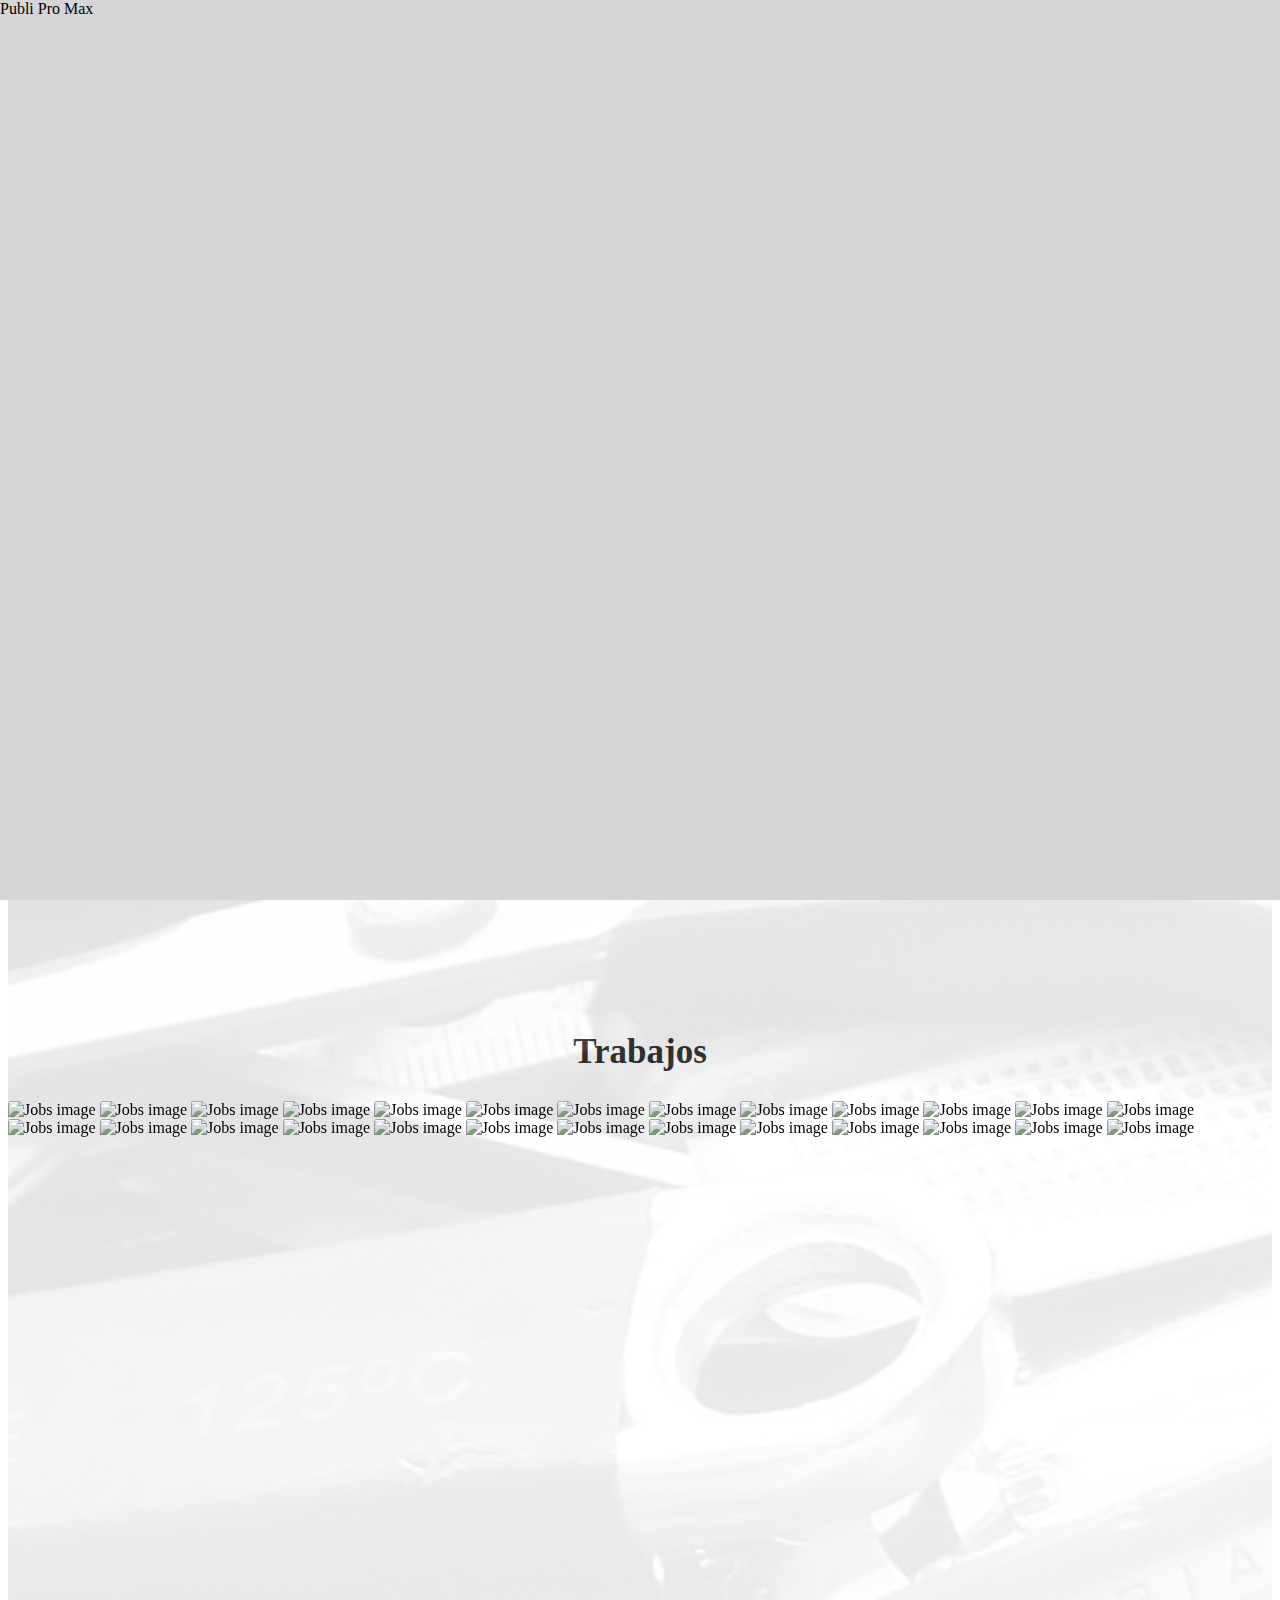
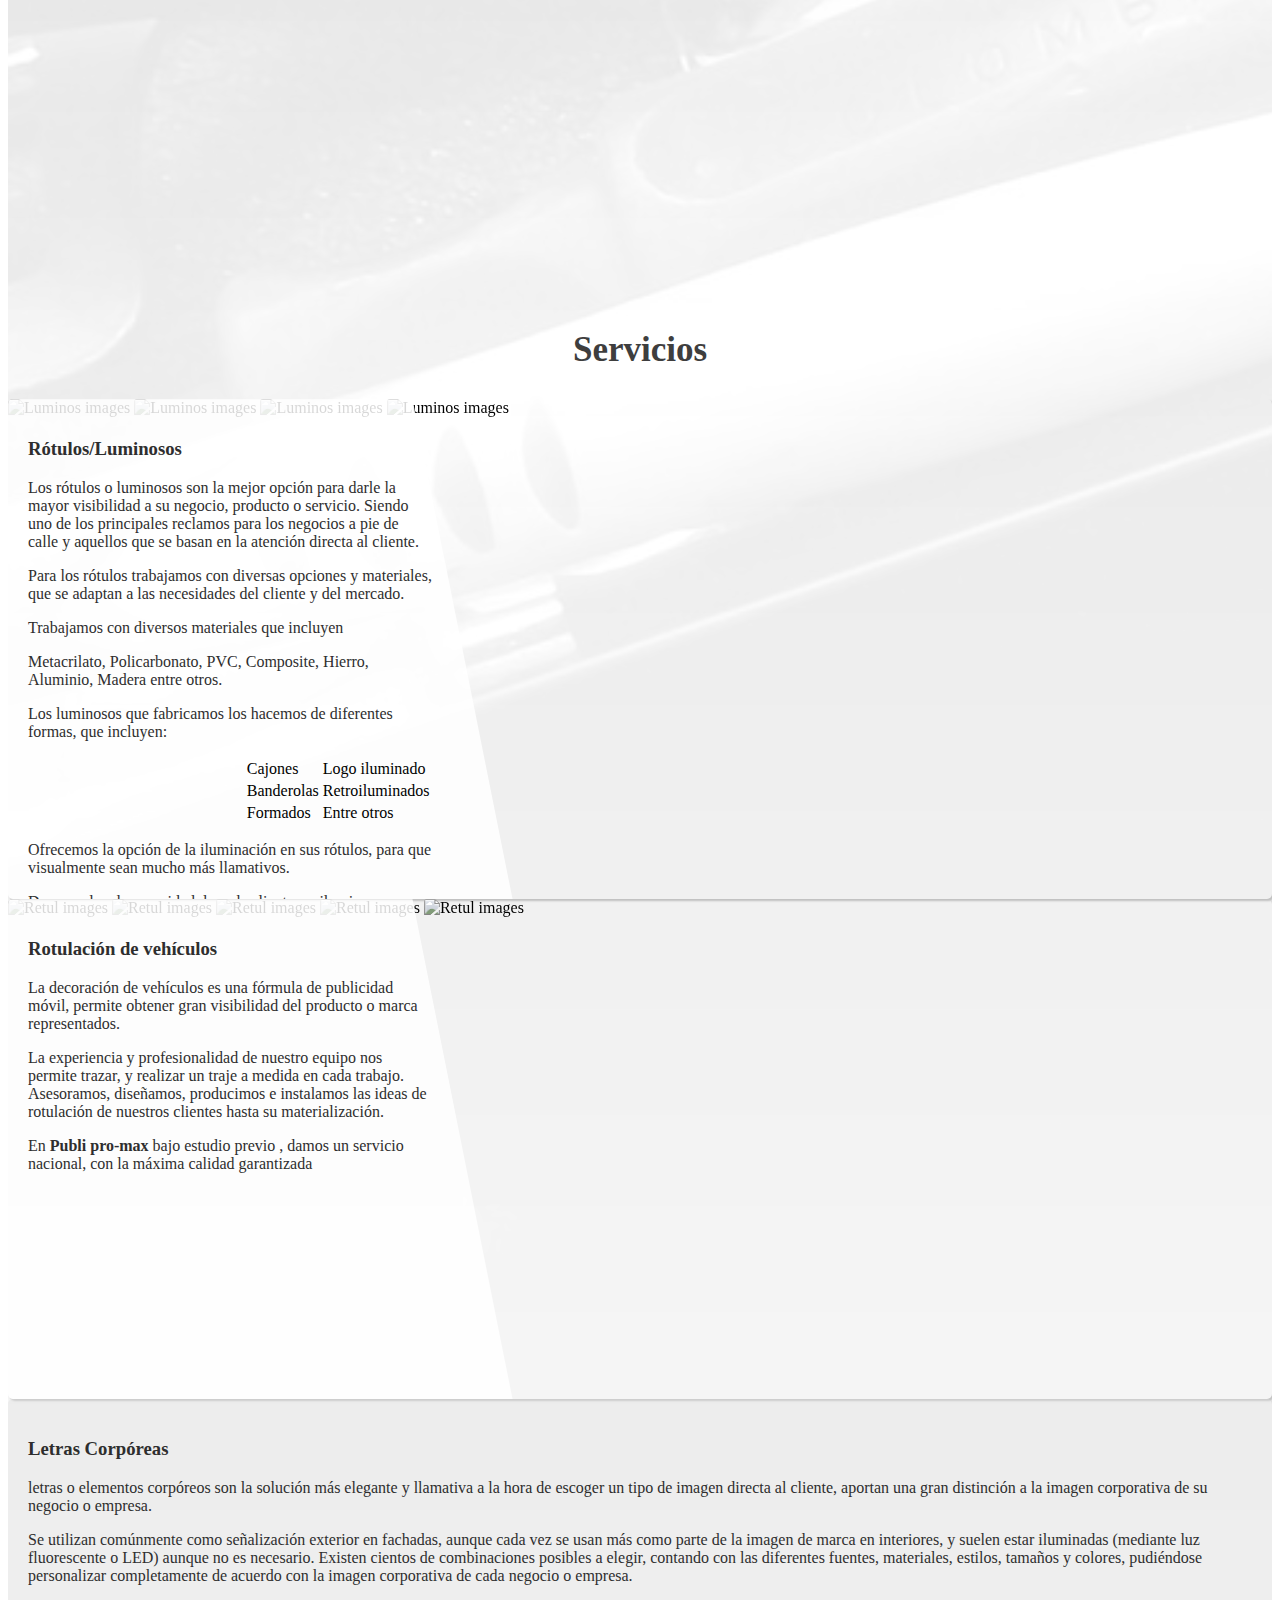
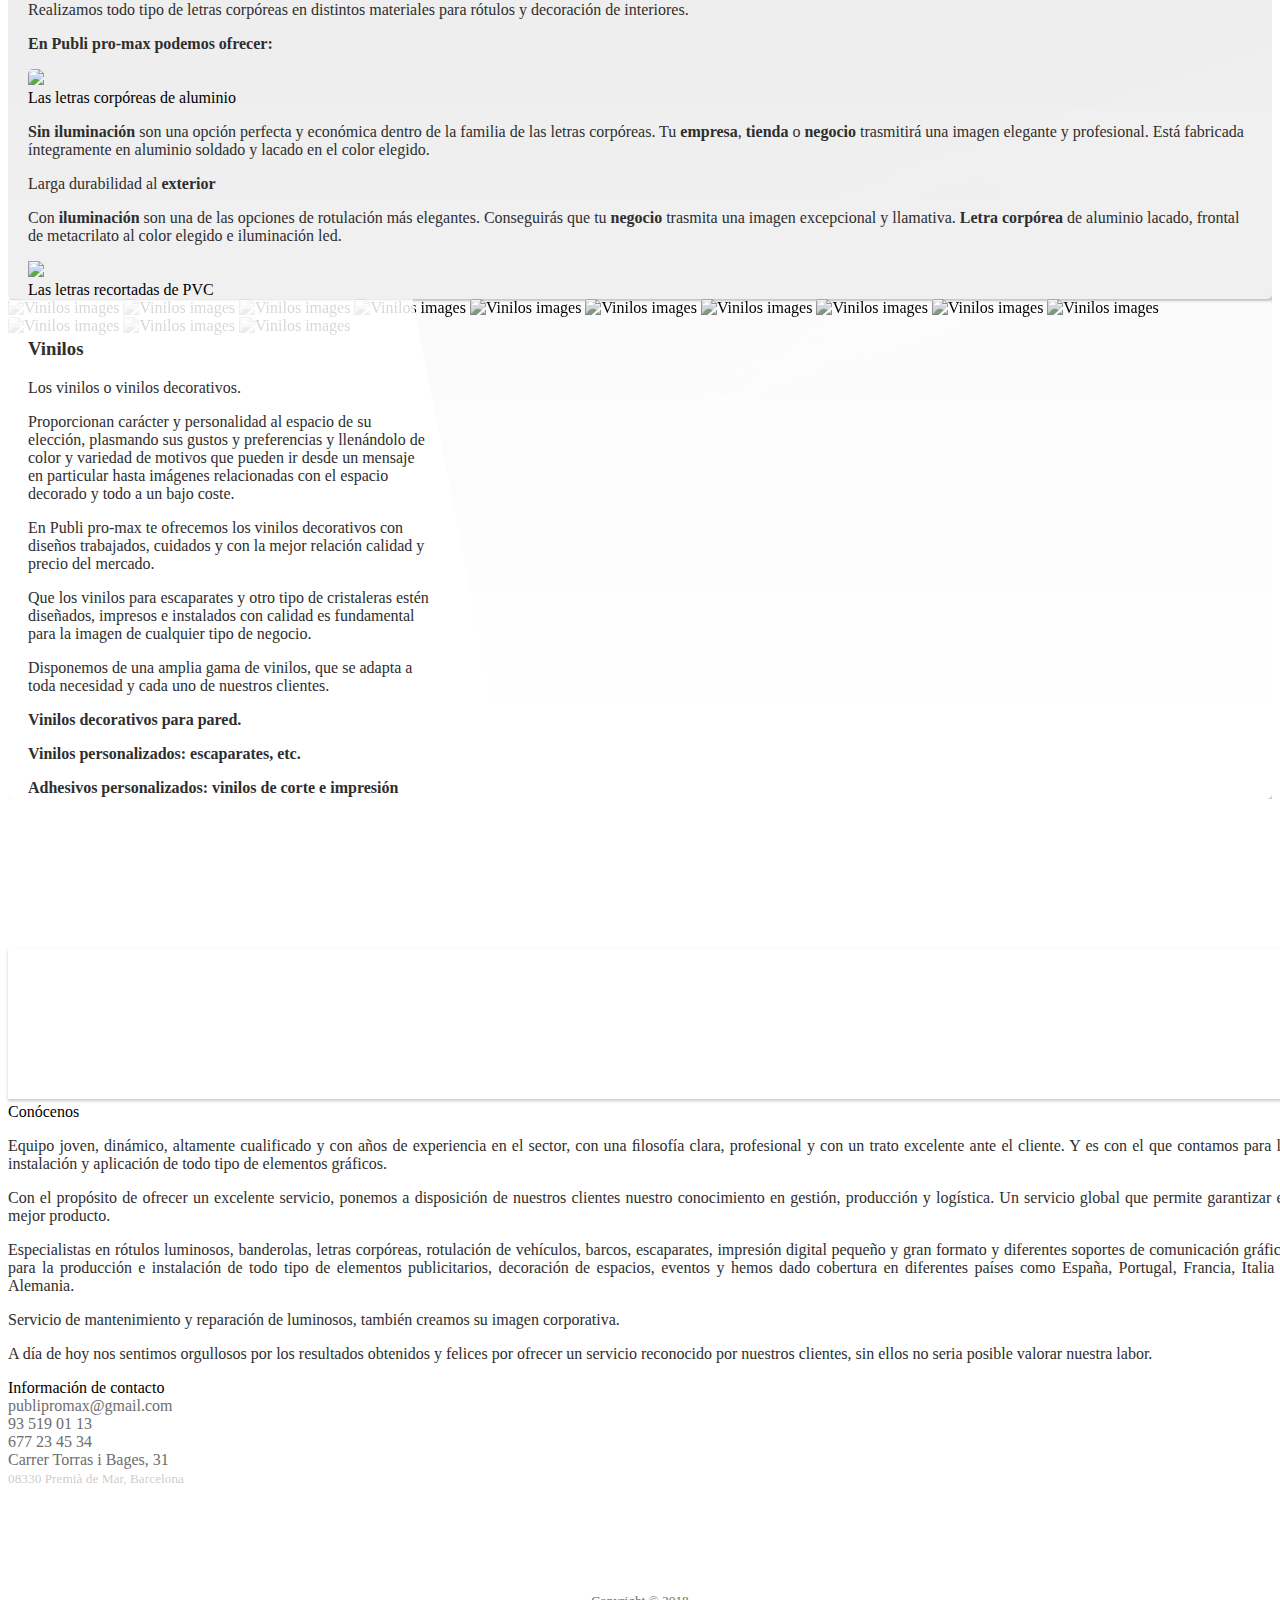
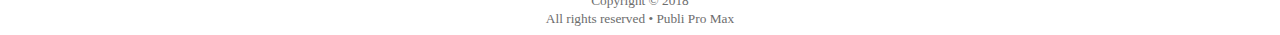
==== commit 99bd4470: "Added few compability enhancements." ====
--- a/src/index.html
+++ b/src/index.html
@@ -2,9 +2,10 @@
 
 <html lang="es">
     <head>
-
+        
         <!-- The website's meta information. -->
         <meta charset="UTF-8">
+        <meta http-equiv="X-UA-Compatible" content="ie=edge">
         <meta name="viewport" content="width=device-width, initial-scale=1.0">
         <meta name="author" content="EOussama">
         <meta name="application-name" content="Publi Pro Max">
@@ -19,9 +20,11 @@
         <link rel="stylesheet" href="https://cdnjs.cloudflare.com/ajax/libs/slick-carousel/1.9.0/slick-theme.min.css">
 
         <!-- The website's main stylesheet. -->
+        <![if !IE]>
         <link rel="stylesheet" href="assets/css/header.css">
         <link rel="stylesheet" href="assets/css/main.css">
         <link rel="stylesheet" href="assets/css/footer.css">
+        <![endif]>
         
         <!-- The website's favicon. -->
         <link rel="shortcut icon" type="image/png" href="assets/img/logo.png">
@@ -54,7 +57,7 @@
         <div class="pusher">
             <!-- Loader. -->
             <div id="loader">
-                <div class="ui indeterminate text active loader">Public Pro Max</div>
+                <div class="ui indeterminate text active loader">Publi Pro Max</div>
             </div>
 
             <!-- The default navbar. -->
--- a/src/assets/css/header.css
+++ b/src/assets/css/header.css
@@ -0,0 +1,209 @@
+/* #region Nav */
+
+nav#default-menu {
+    left: 0;
+    margin: 0 !important;
+    opacity: 0;
+    position: absolute;
+    top: -50px;
+    width: 100vw;
+    z-index: 5;
+}
+
+nav#default-menu span.website-title {
+    font-weight: bold;
+}
+
+nav#default-menu.sticky {
+    -webkit-animation-duration: .3s;
+            animation-duration: .3s;
+    -webkit-animation-name: navbar-reveal;
+            animation-name: navbar-reveal;
+    left: 0;
+    position: fixed !important;
+    width: 100vw;
+    z-index: 10;
+}
+
+@-webkit-keyframes navbar-reveal {
+    from {
+        top: -100px;
+    }
+
+    to {
+        top: 0;
+    }
+}
+
+@keyframes navbar-reveal {
+    from {
+        top: -100px;
+    }
+
+    to {
+        top: 0;
+    }
+}
+
+nav#burger-btn-menu {
+    display: none !important;
+    left: 0;
+    margin: 0 !important;
+    opacity: .7 !important;
+    position: fixed;
+    top: -55px;
+    -webkit-transition-duration: .3s;
+            transition-duration: .3s;
+    -webkit-transition-property: opacity;
+    transition-property: opacity;
+    width: 100vw;
+    z-index: 5;
+}
+
+nav#burger-btn-menu:hover {
+    opacity: 1 !important;
+}
+
+/* #endregion */
+
+/* #region Header */
+
+header {
+    height: 100%;
+    overflow: hidden;
+    position: relative;
+    width: 100%;
+}
+
+/* #endregion */
+
+/* #region Carousel */
+
+header div#header-carousel {
+    z-index: -1;
+}
+
+header div#header-carousel img {
+    height: 102vh;
+    -webkit-filter: grayscale(80%) blur(2px);
+            filter: grayscale(80%) blur(2px);
+    opacity: .4;
+    -webkit-transform: scale(1.02);
+            transform: scale(1.02);
+    width: 100vw;
+}
+
+/* #endregion */
+
+/* #region Logo */
+
+header div.logo-wrapper {
+    -webkit-box-align: center;
+        -ms-flex-align: center;
+            align-items: center;
+    display: -webkit-box;
+    display: -ms-flexbox;
+    display: flex;
+    -webkit-box-orient: vertical;
+    -webkit-box-direction: normal;
+        -ms-flex-direction: column;
+            flex-direction: column;
+    height: 100%;
+    -webkit-box-pack: center;
+        -ms-flex-pack: center;
+            justify-content: center;
+    left: 0;
+    position: absolute;
+    top: 30px;
+    width: 100%;
+    z-index: 1;
+}
+
+header div.logo-wrapper img#logo {
+    left: -50px;
+    opacity: 0;
+    position: relative;
+    width: 300px;
+}
+
+header div.logo-wrapper h4#slogan {
+    color: var(--color-gray);
+    font-weight: 100;
+    opacity: 0;
+    position: relative;
+    right: -50px;
+    text-transform: uppercase;
+}
+
+header div.logo-wrapper i#scroll-down-btn {
+    color: var(--color-gray);
+    cursor: pointer;
+    opacity: 0;
+    position: relative;
+    top: -50px;
+    -webkit-transition-duration: .3s;
+            transition-duration: .3s;
+    -webkit-transition-property: opacity;
+    transition-property: opacity;
+}
+
+header div.logo-wrapper i#scroll-down-btn:hover {
+    opacity: .6 !important;
+}
+
+header div.logo-wrapper i#scroll-down-btn.wiggle {
+    -webkit-animation-direction: alternate-reverse;
+            animation-direction: alternate-reverse;
+    -webkit-animation-duration: 1s;
+            animation-duration: 1s;
+    -webkit-animation-fill-mode: none;
+            animation-fill-mode: none;
+    -webkit-animation-iteration-count: infinite;
+            animation-iteration-count: infinite;
+    -webkit-animation-name: wiggle;
+            animation-name: wiggle;
+}
+
+@-webkit-keyframes wiggle {
+    from {
+        top: 0;
+    }
+
+    to {
+        top: 10px;
+    }
+}
+
+@keyframes wiggle {
+    from {
+        top: 0;
+    }
+
+    to {
+        top: 10px;
+    }
+}
+
+/* #endregion */
+
+@media screen and (max-width: 766px) {
+    nav#default-menu {
+        display: none !important;
+    }
+
+    nav#burger-btn-menu {
+        display: block !important;
+    }
+
+    nav#burger-menu {
+        overflow: visible !important;
+    }
+
+    header div.logo-wrapper img#logo {
+        width: 200px;
+    }
+
+    header div.logo-wrapper h4#slogan {
+        font-size: 14px;
+    }
+}--- a/src/assets/css/main.css
+++ b/src/assets/css/main.css
@@ -0,0 +1,427 @@
+:root {
+    --color-dark: #2E2E2E;
+    --color-light: #ffffffd7;
+    --color-gray: #6d6d6d;
+    --color-gray-light: #6d6d6d5d;
+}
+
+h1, h2, h3, h4, h5, h6, p {
+    color: var(--color-dark);
+}
+
+body {
+    overflow: hidden;
+    position: relative;
+}
+
+main {
+    position: relative;
+}
+
+div.para-bg {
+    background-attachment: fixed;
+    background-image: url(../img/backgrounds/bg.jpeg);
+    background-repeat: no-repeat;
+    background-size: cover;
+    -webkit-filter: grayscale(100%);
+            filter: grayscale(100%);
+    left: 0;
+    height: 350px;
+    opacity: .06;
+    position: absolute;
+    width: 100%;
+}
+
+/* #region Creative section */
+
+section#creative {
+    background-image: url(../img/backgrounds/creative-bg.jpeg);
+    background-repeat: no-repeat;
+    background-size: cover;
+    -webkit-filter: grayscale(60%);
+            filter: grayscale(60%);
+    margin: 80px 0;
+    padding: 50px 20px;
+    position: relative;
+}
+
+section#creative h2 {
+    font-size: 40px;
+    font-weight: 400;
+    margin: 300px 0 130px 0;
+    text-align: center;
+    text-transform: uppercase;
+}
+
+section#creative i {
+    margin-bottom: 50px;
+}
+
+section#creative div.grid div.column {
+    text-align: center;
+    padding: 0 50px !important;
+}
+
+/* #endregion */
+
+/* #region Jobs */
+
+section#jobs {
+    -webkit-box-align: center;
+        -ms-flex-align: center;
+            align-items: center;
+    display: -webkit-box;
+    display: -ms-flexbox;
+    display: flex;
+    -webkit-box-orient: vertical;
+    -webkit-box-direction: normal;
+        -ms-flex-direction: column;
+            flex-direction: column;
+    height: auto;
+    -webkit-box-pack: center;
+        -ms-flex-pack: center;
+            justify-content: center;
+    margin-top: 200px;
+    overflow: hidden;
+}
+
+section#jobs::after {
+    mask-image: -webkit-gradient(linear, left top, left bottom, from(black), to(transparent));
+    mask-image: linear-gradient(to bottom, black, transparent);
+    -webkit-mask-image: -webkit-gradient(linear, left top, left bottom, from(black), to(transparent));
+    -webkit-mask-image: linear-gradient(to bottom, black, transparent);
+    -o-mask-image: linear-gradient(to bottom, black, transparent);
+    -ms-mask-image: linear-gradient(to bottom, black, transparent);
+    -moz-mask-image: linear-gradient(to bottom, black, transparent);
+
+    background-image: url(../img/backgrounds/jobs-bg.jpeg);
+    background-repeat: no-repeat;
+    background-size: cover;
+    content: "";
+    height: 100%;
+    left: 0;
+    opacity: .15;
+    position: absolute;
+    top: 0;
+    width: 100%;
+    z-index: 0;
+}
+
+section#jobs div#jobs-carousel {
+    height: 600px;
+    width: 100%;
+    z-index: 1;
+}
+
+section#jobs h2, section#services h2 {
+    font-size: 35px;
+    text-align: center;
+}
+
+section#jobs div#jobs-carousel img {
+    border-radius: 3px;
+    cursor: w-resize;
+    -webkit-filter: grayscale(70%);
+            filter: grayscale(70%);
+    height: 600px;
+    -webkit-transition-duration: .3s;
+            transition-duration: .3s;
+    -webkit-transition-property: -webkit-filter;
+    transition-property: -webkit-filter;
+    transition-property: filter;
+    transition-property: filter, -webkit-filter;
+}
+
+section#jobs:hover div#jobs-carousel img {
+    -webkit-filter: grayscale(0%);
+            filter: grayscale(0%);
+}
+
+/* #endregion */
+
+/* #region Services */
+
+section#services {
+    height: auto;
+    margin-top: 200px;
+    overflow: hidden;
+}
+
+section#services div.service-wrapper {
+    border-radius: 5px;
+    -webkit-box-shadow: 2px 2px 2px var(--color-gray-light);
+            box-shadow: 2px 2px 2px var(--color-gray-light);
+    height: 500px;
+    overflow: hidden;
+    position: relative;
+    width: 100%;
+}
+
+section#services div.service-wrapper div.service-info {
+    background-color: var(--color-light);
+    -webkit-clip-path: polygon(0% 0%, 80% 0%, 100% 100%, 0% 100%);
+            clip-path: polygon(0% 0%, 80% 0%, 100% 100%, 0% 100%);
+    height: 101%;
+    left: 0;
+    overflow-x: hidden;
+    overflow-y: auto;
+    position: absolute;
+    top: 0;
+    width: 40%;
+    z-index: 2;
+}
+
+section#services div.service-wrapper div.service-info div.service-info-wrapper {
+    direction: rtl;
+    height: 100%;
+    overflow-x: hidden;
+    overflow-y: auto;
+    padding: 20px;
+    width: 80%;
+}
+
+section#services div.service-wrapper div.service-info div.service-info-wrapper * {
+    direction: ltr;
+}
+
+section#services div.service-wrapper div.service-carousel {
+    height: auto;
+    position: absolute;
+    right: 0;
+    top: 0;
+    width: 100%;
+    z-index: 1;
+}
+
+section#services div.service-wrapper div.service-carousel img {
+    border-radius: 3px;
+    cursor: w-resize;
+    -webkit-filter: grayscale(70%);
+            filter: grayscale(70%);
+    height: 500px;
+    -webkit-transition-duration: .3s;
+            transition-duration: .3s;
+    -webkit-transition-property: -webkit-filter;
+    transition-property: -webkit-filter;
+    transition-property: filter;
+    transition-property: filter, -webkit-filter;
+    width: 100%;
+}
+
+section#services:hover div.service-wrapper div.service-carousel img {
+    -webkit-filter: grayscale(0%);
+            filter: grayscale(0%);
+}
+
+div#service-letras {
+    position: relative;
+}
+
+div#service-letras div.service-letras-wrapper {
+    background-color: #dfdfdf5d;
+    height: 105%;
+    padding: 20px;
+    position: relative;
+}
+
+div#service-letras div.service-letras-wrapper::after {
+    mask-image: -webkit-gradient(linear, left top, right top, from(black), color-stop(50%, transparent));
+    mask-image: linear-gradient(to right, black, transparent 50%);
+    -webkit-mask-image: -webkit-gradient(linear, left top, right top, from(black), color-stop(50%, transparent));
+    -webkit-mask-image: linear-gradient(to right, black, transparent 50%);
+    -o-mask-image: linear-gradient(to right, black, transparent 50%);
+    -ms-mask-image: linear-gradient(to right, black, transparent 50%);
+    -moz-mask-image: linear-gradient(to right, black, transparent 50%);
+
+    background-image: url(../img/backgrounds/letras-bg.jpeg);
+    background-repeat: no-repeat;
+    background-size: contain;
+    content: "";
+    height: 100%;
+    left: 0;
+    opacity: .3;
+    position: absolute;
+    top: 0;
+    width: 100%;
+    z-index: -1;
+}
+
+div#service-letras div.service-letras-wrapper div.items {
+    border-radius: 5px;
+    height: 400px;
+    overflow-x: hidden;
+    overflow-y: auto;
+}
+
+/* #endregion */
+
+/* #region Scrolling Bar */
+
+::-webkit-scrollbar {
+    width: 7px;
+}
+
+::-webkit-scrollbar-thumb {
+    background-color: var(--color-gray);
+    border-radius: 2px;
+}
+
+::-webkit-scrollbar-track {
+    background-color: var(--color-light);
+}
+
+/* #endregion */
+
+/* #region Loader */
+
+div#loader {
+    background-color: #d6d6d6;
+    height: 100%;
+    left: 0;
+    overflow: hidden;
+    position: fixed;
+    top: 0;
+    width: 100%;
+    z-index: 99;
+}
+
+/* #endregion */
+
+@media screen and (max-width: 479px) {
+    section#creative {
+        background-image: none;
+        padding: 20px 10px !important;
+    }
+
+    section#creative h2 {
+        font-size: 25px;
+        margin: 50px 0 100px 0;
+    }
+
+    section#creative div.grid div.column {
+        margin-bottom: 60px !important;
+    }
+
+    section#jobs div#jobs-carousel {
+        height: 480px;
+    }
+    
+    section#jobs div#jobs-carousel img {
+        height: 400px;
+    }
+
+    section#services div.service-wrapper {
+        height: 400px;
+        overflow-y: auto;
+    }
+
+    section#services div.service-wrapper div.service-carousel img {
+        height: 399px;
+    }
+
+    section#services div.service-wrapper div.service-info {
+        mask-image: -webkit-gradient(linear, left top, left bottom, from(black), color-stop(85%, transparent));
+        mask-image: linear-gradient(to bottom, black, transparent 85%);
+        -webkit-mask-image: -webkit-gradient(linear, left top, left bottom, from(black), color-stop(85%, transparent));
+        -webkit-mask-image: linear-gradient(to bottom, black, transparent 85%);
+        -o-mask-image: linear-gradient(to bottom, black, transparent 85%);
+        -ms-mask-image: linear-gradient(to bottom, black, transparent 85%);
+        -moz-mask-image: linear-gradient(to bottom, black, transparent 85%);
+
+        -webkit-clip-path: polygon(0% 0%, 100% 0%, 100% 80%, 0% 100%);
+
+                clip-path: polygon(0% 0%, 100% 0%, 100% 80%, 0% 100%);
+        height: 20%;
+        top: -1px;
+        -webkit-transition-duration: .3s;
+                transition-duration: .3s;
+        -webkit-transition-property: -webkit-clip-path height;
+        transition-property: -webkit-clip-path height;
+        transition-property: clip-path height;
+        transition-property: clip-path height, -webkit-clip-path height;
+        width: 100%;
+    }
+
+    section#services div.service-wrapper div.service-info:hover {
+        mask-image: -webkit-gradient(linear, left top, left bottom, from(black), to(black));
+        mask-image: linear-gradient(to bottom, black, black);
+        -webkit-mask-image: -webkit-gradient(linear, left top, left bottom, from(black), to(black));
+        -webkit-mask-image: linear-gradient(to bottom, black, black);
+        -o-mask-image: linear-gradient(to bottom, black, black);
+        -ms-mask-image: linear-gradient(to bottom, black, black);
+        -moz-mask-image: linear-gradient(to bottom, black, black);
+        
+        -webkit-clip-path: polygon(0% 0%, 100% 0%, 100% 100%, 0% 100%);
+        
+                clip-path: polygon(0% 0%, 100% 0%, 100% 100%, 0% 100%);
+        height: 101%;
+    }
+}
+
+@media screen and (min-width: 480px) and (max-width: 766px) {
+    section#creative {
+        background-image: none;
+        padding: 20px 10px !important;
+    }
+
+    section#creative h2 {
+        font-size: 25px;
+        margin: 50px 0 100px 0;
+    }
+
+    section#creative div.grid div.column {
+        margin-bottom: 60px !important;
+    }
+
+    section#jobs div#jobs-carousel {
+        height: 400px;
+    }
+
+    section#jobs div#jobs-carousel img {
+        height: 360px;
+    }
+
+    section#services div.service-wrapper div.service-info {
+        mask-image: -webkit-gradient(linear, left top, left bottom, from(black), color-stop(60%, transparent));
+        mask-image: linear-gradient(to bottom, black, transparent 60%);
+        -webkit-mask-image: -webkit-gradient(linear, left top, left bottom, from(black), color-stop(60%, transparent));
+        -webkit-mask-image: linear-gradient(to bottom, black, transparent 60%);
+        -o-mask-image: linear-gradient(to bottom, black, transparent 60%);
+        -ms-mask-image: linear-gradient(to bottom, black, transparent 60%);
+        -moz-mask-image: linear-gradient(to bottom, black, transparent 60%);
+
+        -webkit-clip-path: polygon(0% 0%, 100% 0%, 100% 80%, 0% 100%);
+
+                clip-path: polygon(0% 0%, 100% 0%, 100% 80%, 0% 100%);
+        height: 20%;
+        top: -1px;
+        -webkit-transition-duration: .3s;
+                transition-duration: .3s;
+        -webkit-transition-property: -webkit-clip-path height;
+        transition-property: -webkit-clip-path height;
+        transition-property: clip-path height;
+        transition-property: clip-path height, -webkit-clip-path height;
+        width: 100%;
+    }
+
+    section#services div.service-wrapper div.service-info:hover {
+        mask-image: -webkit-gradient(linear, left top, left bottom, from(black), to(black));
+        mask-image: linear-gradient(to bottom, black, black);
+        -webkit-mask-image: -webkit-gradient(linear, left top, left bottom, from(black), to(black));
+        -webkit-mask-image: linear-gradient(to bottom, black, black);
+        -o-mask-image: linear-gradient(to bottom, black, black);
+        -ms-mask-image: linear-gradient(to bottom, black, black);
+        -moz-mask-image: linear-gradient(to bottom, black, black);
+        
+        -webkit-clip-path: polygon(0% 0%, 100% 0%, 100% 100%, 0% 100%);
+        
+                clip-path: polygon(0% 0%, 100% 0%, 100% 100%, 0% 100%);
+        height: 101%;
+    }
+}
+
+@media screen and (min-width: 767px) and (max-width: 1000px) {
+    section#jobs div#jobs-carousel img {
+        height: 560px;
+    }
+}--- a/src/assets/css/footer.css
+++ b/src/assets/css/footer.css
@@ -0,0 +1,60 @@
+/* #region Footer */
+
+footer {
+    margin: 50px 0 0 0 !important;
+    padding: 100px 0 140px 0 !important;
+    width: 100vw;
+}
+
+/* #endregion */
+
+/* #region About */
+
+footer p.about-block {
+    text-align: justify;
+}
+
+/* #endregion */
+
+/* #region Contact information */
+
+div.item i, div.item div.header {
+    color: var(--color-gray) !important;
+}
+
+div.item div.header small {
+    color: var(--color-gray-light) !important;
+}
+
+/* #endregion */
+
+/* #region Map */
+
+footer iframe#map {
+    border: none;
+    height: 100%;
+    width: 100%;
+    -webkit-box-shadow: 0px 2px 3px var(--color-gray-light);
+            box-shadow: 0px 2px 3px var(--color-gray-light);
+}
+
+/* #endregion */
+
+/* #region Copyright */
+
+footer div.copyright {
+    bottom: 0;
+    color: var(--color-gray);
+    left: 0;
+    position: absolute !important;
+    text-align: center;
+    width: 100%;
+}
+
+/* #endregion */
+
+@media screen and (max-width: 766px) {
+    iframe#map {
+        height: 250px !important;
+    }
+}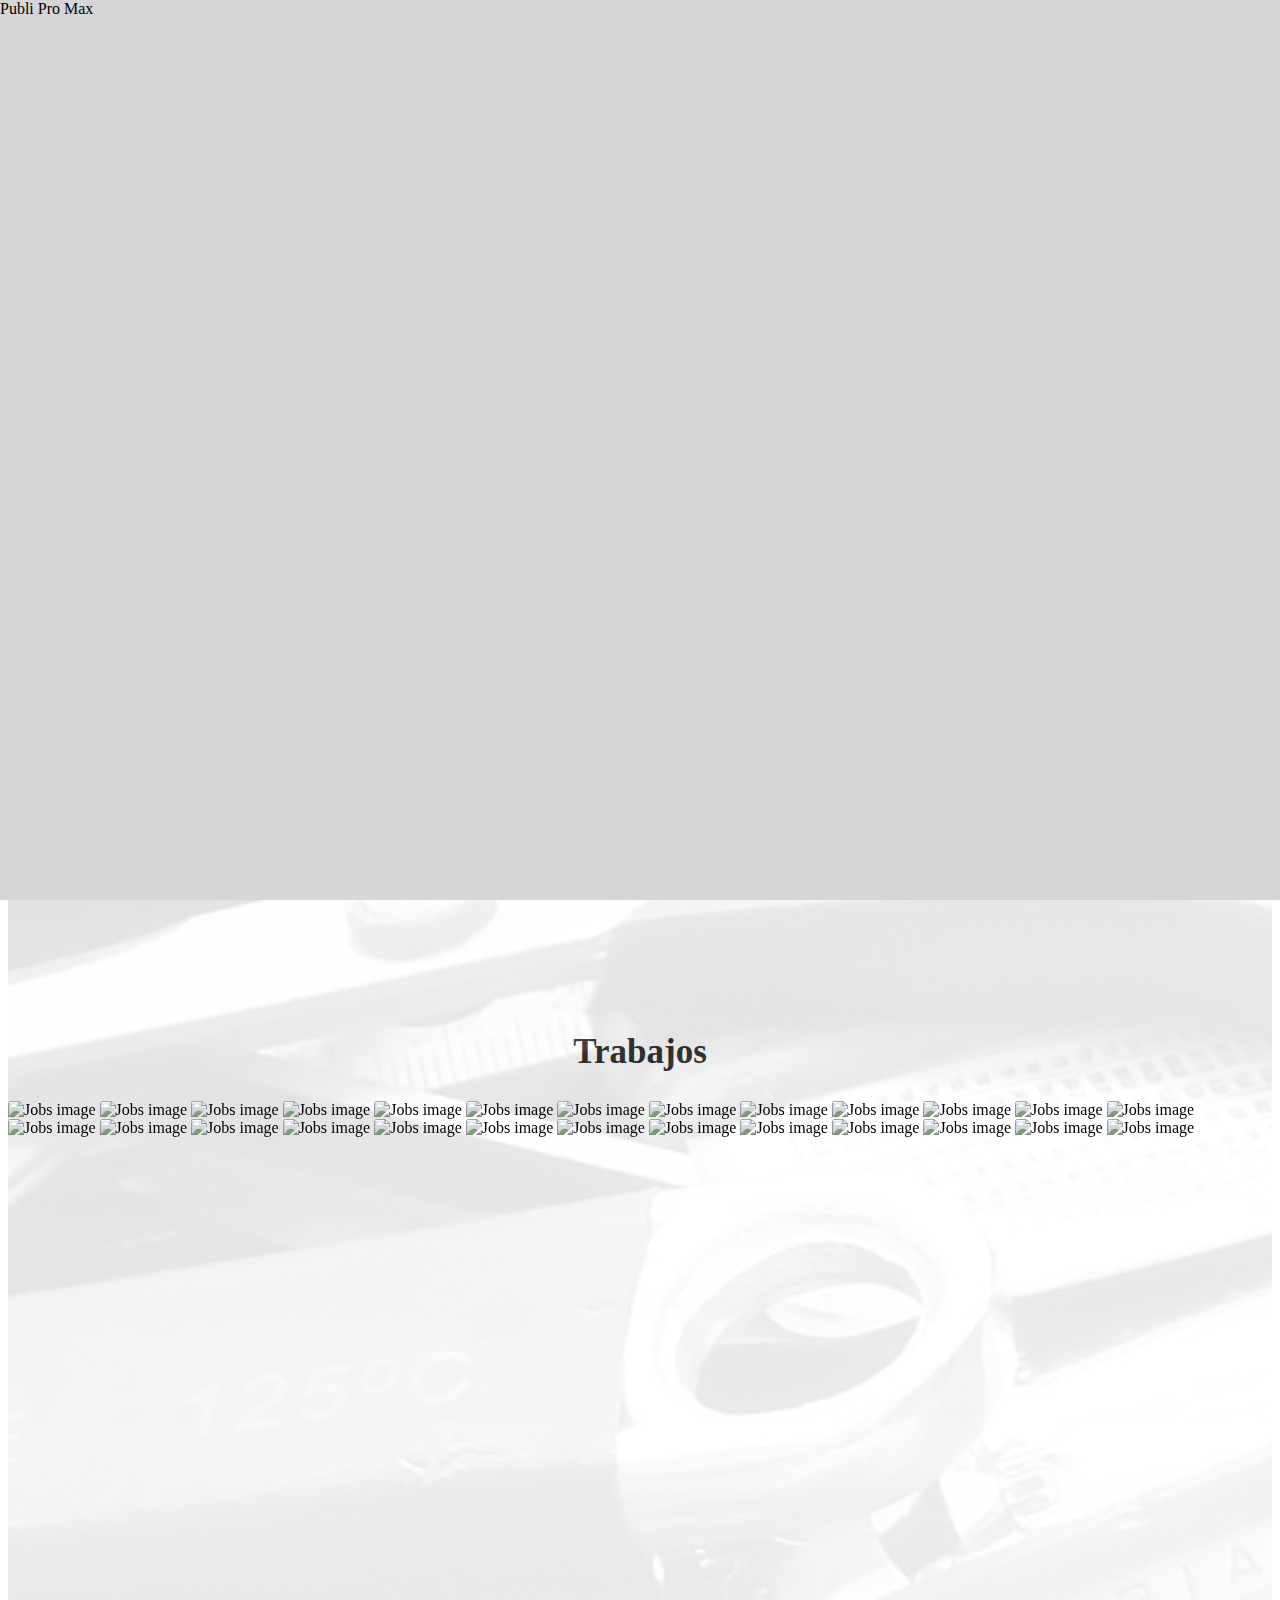
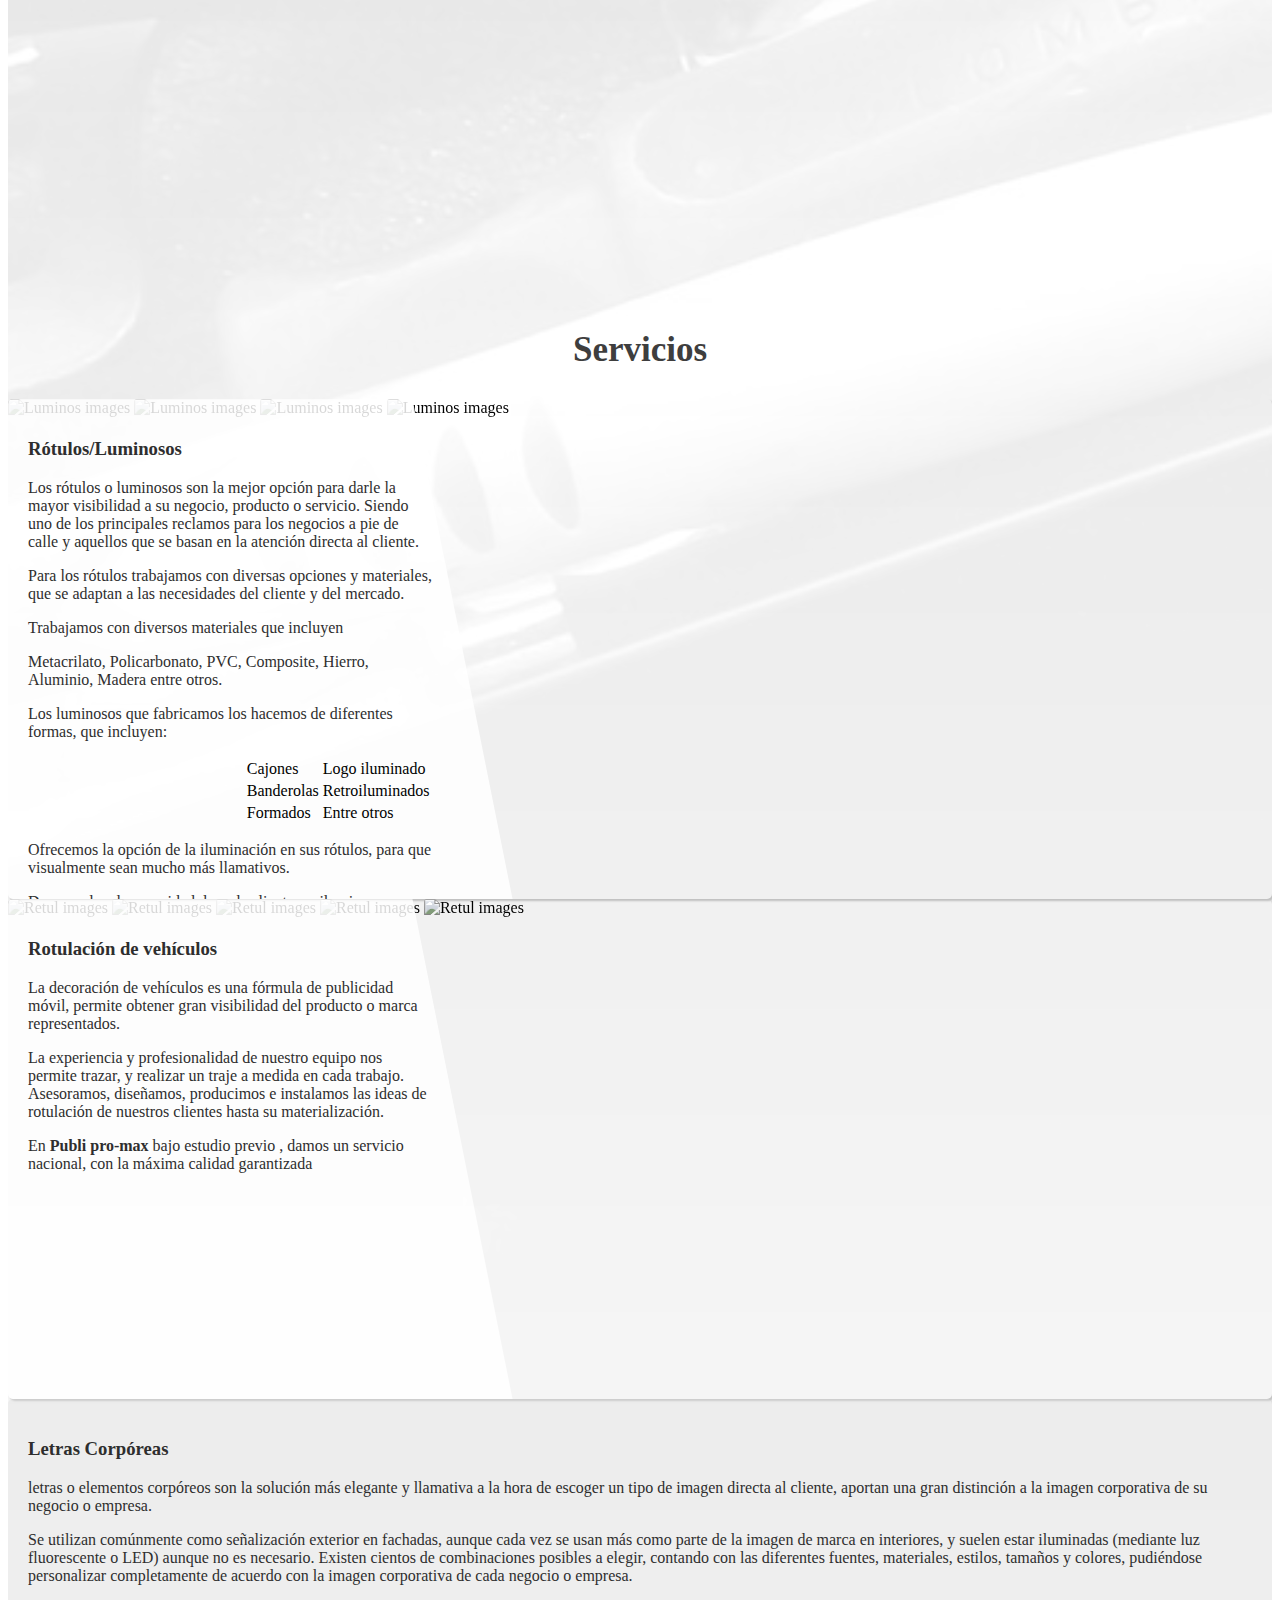
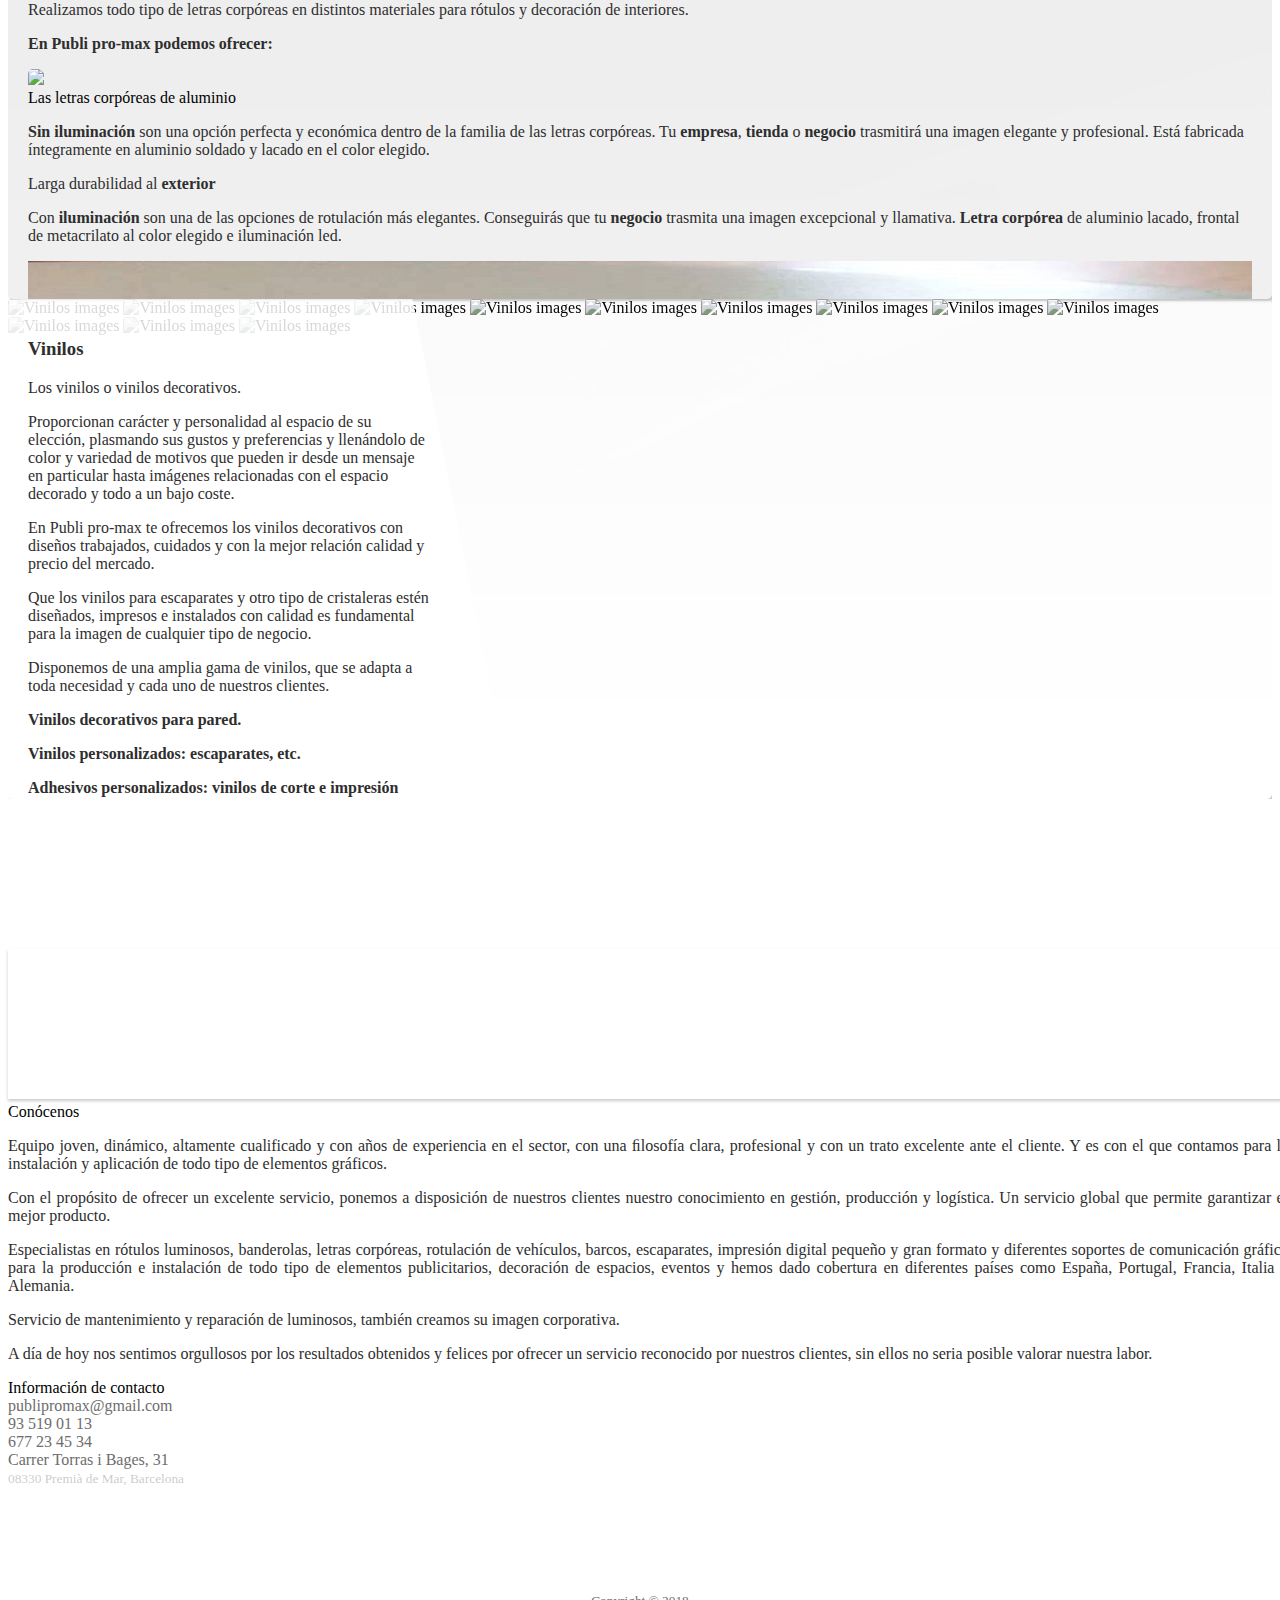
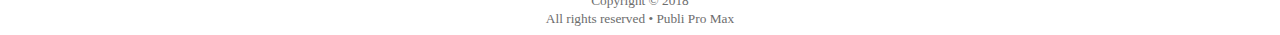
==== commit c772dbdf: "Changes to the logos." ====
--- a/src/index.html
+++ b/src/index.html
@@ -20,14 +20,12 @@
         <link rel="stylesheet" href="https://cdnjs.cloudflare.com/ajax/libs/slick-carousel/1.9.0/slick-theme.min.css">
 
         <!-- The website's main stylesheet. -->
-        <![if !IE]>
         <link rel="stylesheet" href="assets/css/header.css">
         <link rel="stylesheet" href="assets/css/main.css">
         <link rel="stylesheet" href="assets/css/footer.css">
-        <![endif]>
         
         <!-- The website's favicon. -->
-        <link rel="shortcut icon" type="image/png" href="assets/img/logo.png">
+        <link rel="shortcut icon" type="image/png" href="assets/img/logos/secondary-logo.png">
 
         <!-- The website's title. -->
         <title>Publi Pro Max</title>
@@ -67,6 +65,7 @@
                     <!-- The website's title. -->
                     <div class="left menu">
                         <a class="item" href="">
+                            <img src="assets/img/logos/secondary-logo.png" alt="Publi Pro Max logo">
                             <span class="website-title">Publi Pro Max<span>
                         </a>
                     </div>
@@ -170,7 +169,7 @@
 
                 <!-- The website's logo -->
                 <div class="logo-wrapper">
-                    <img id="logo" src="assets/img/logo.png" alt="Publi Pro Max's logo">
+                    <img id="logo" src="assets/img/logos/primary-logo.png" alt="Publi Pro Max's logo">
                     <h4 id="slogan" class="trnsjs">todo en rotulación y publicidad</h4>
                     <i id="scroll-down-btn" class="huge angle down icon"></i>
                 </div>
@@ -244,6 +243,7 @@
                     <div class="ui grid">
                         <div class="row">
                             <div class="column">
+
                                 <!-- Rótulos/Luminosos. -->
                                 <div id="service-rotulos" class="service-wrapper">
                                     <div class="service-info">
@@ -296,6 +296,7 @@
                         </div>
                         <div class="row">
                             <div class="column">
+
                                 <!-- Rotulación de vehículos. -->
                                 <div id="service-rotulacion" class="service-wrapper">
                                     <div class="service-info">
@@ -319,6 +320,7 @@
                         </div>
                         <div class="row">
                             <div class="column">
+
                                 <!-- Letras Corpóreas. -->
                                 <div id="service-letras" class="service-wrapper">
                                     <div class="service-letras-wrapper ui two column grid">
@@ -396,6 +398,7 @@
                         </div>
                         <div class="row">
                             <div class="column">
+
                                 <!-- Vinilos. -->
                                 <div id="service-vinilos" class="service-wrapper">
                                     <div class="service-info">
--- a/src/assets/css/header.css
+++ b/src/assets/css/header.css
@@ -23,6 +23,10 @@
     position: fixed !important;
     width: 100vw;
     z-index: 10;
+}
+
+nav img {
+    margin-right: 10px !important;
 }
 
 @-webkit-keyframes navbar-reveal {
@@ -187,6 +191,7 @@
 /* #endregion */
 
 @media screen and (max-width: 766px) {
+
     nav#default-menu {
         display: none !important;
     }
